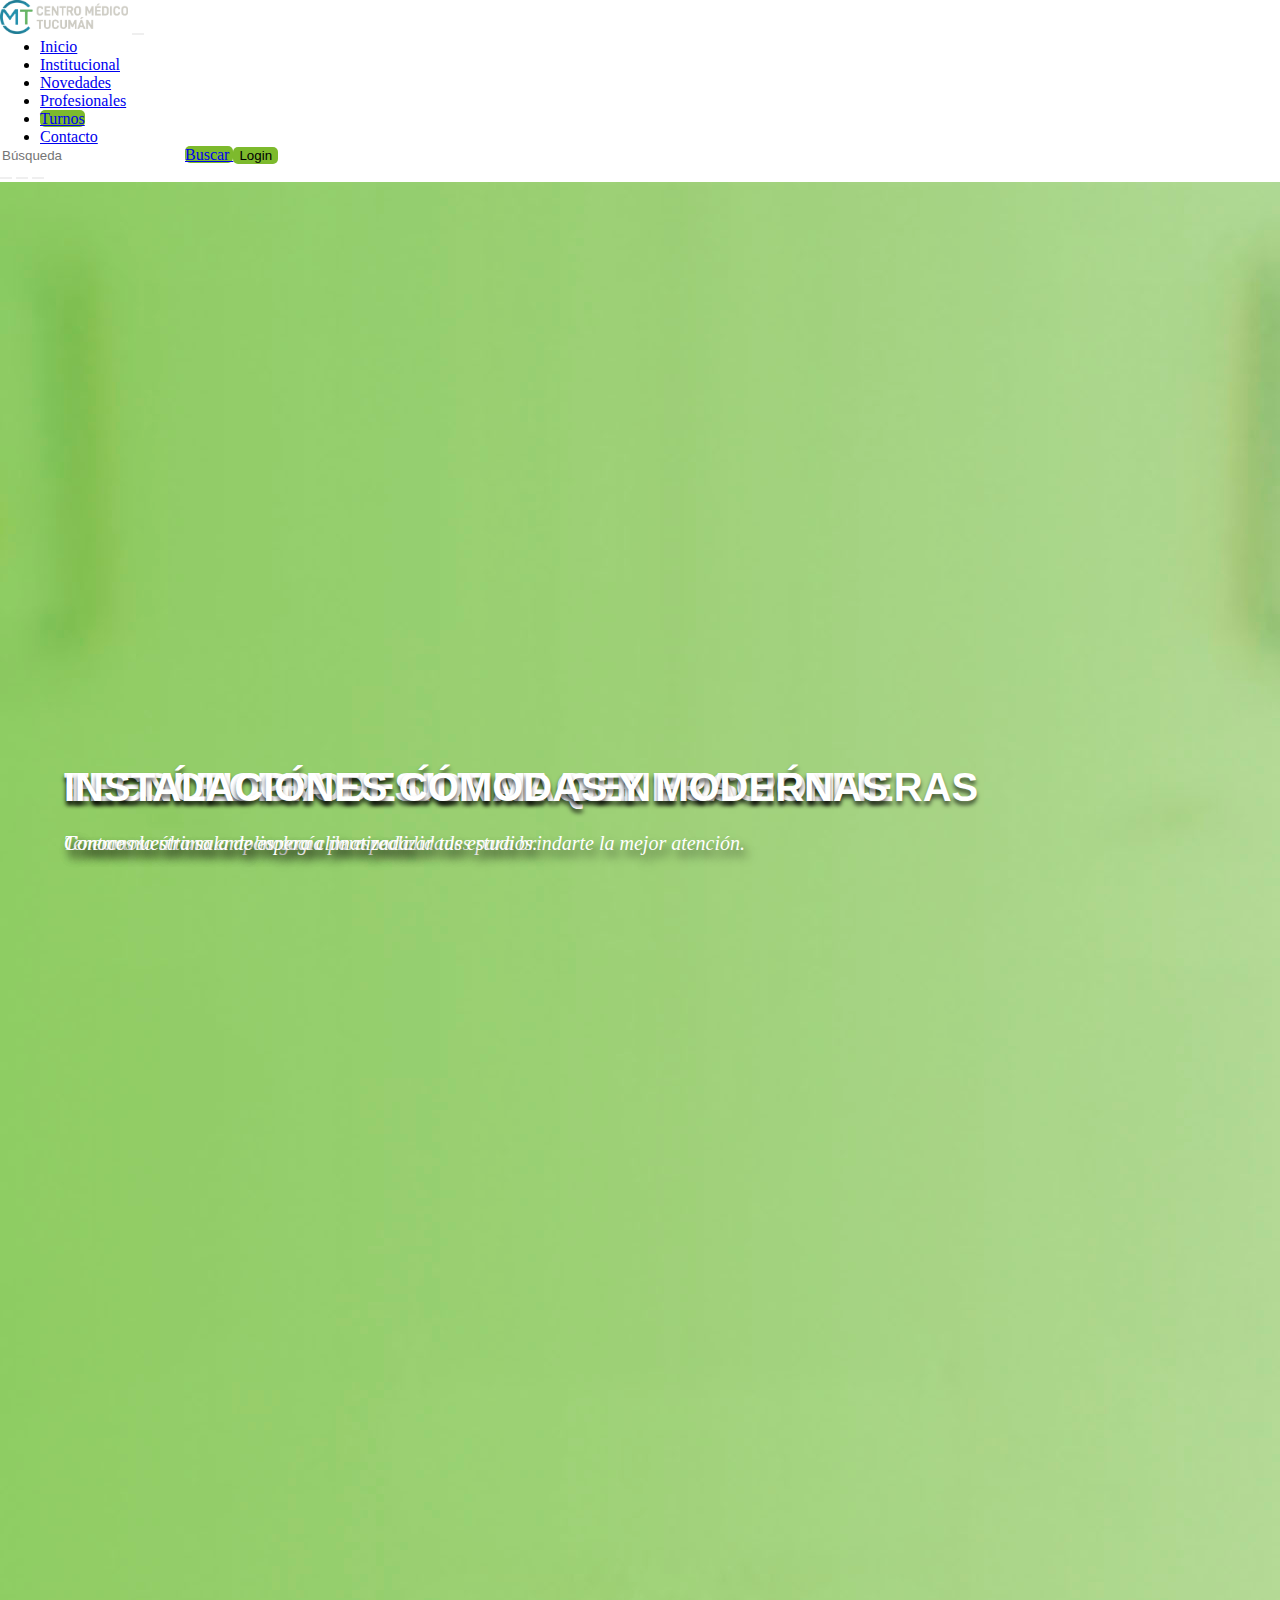
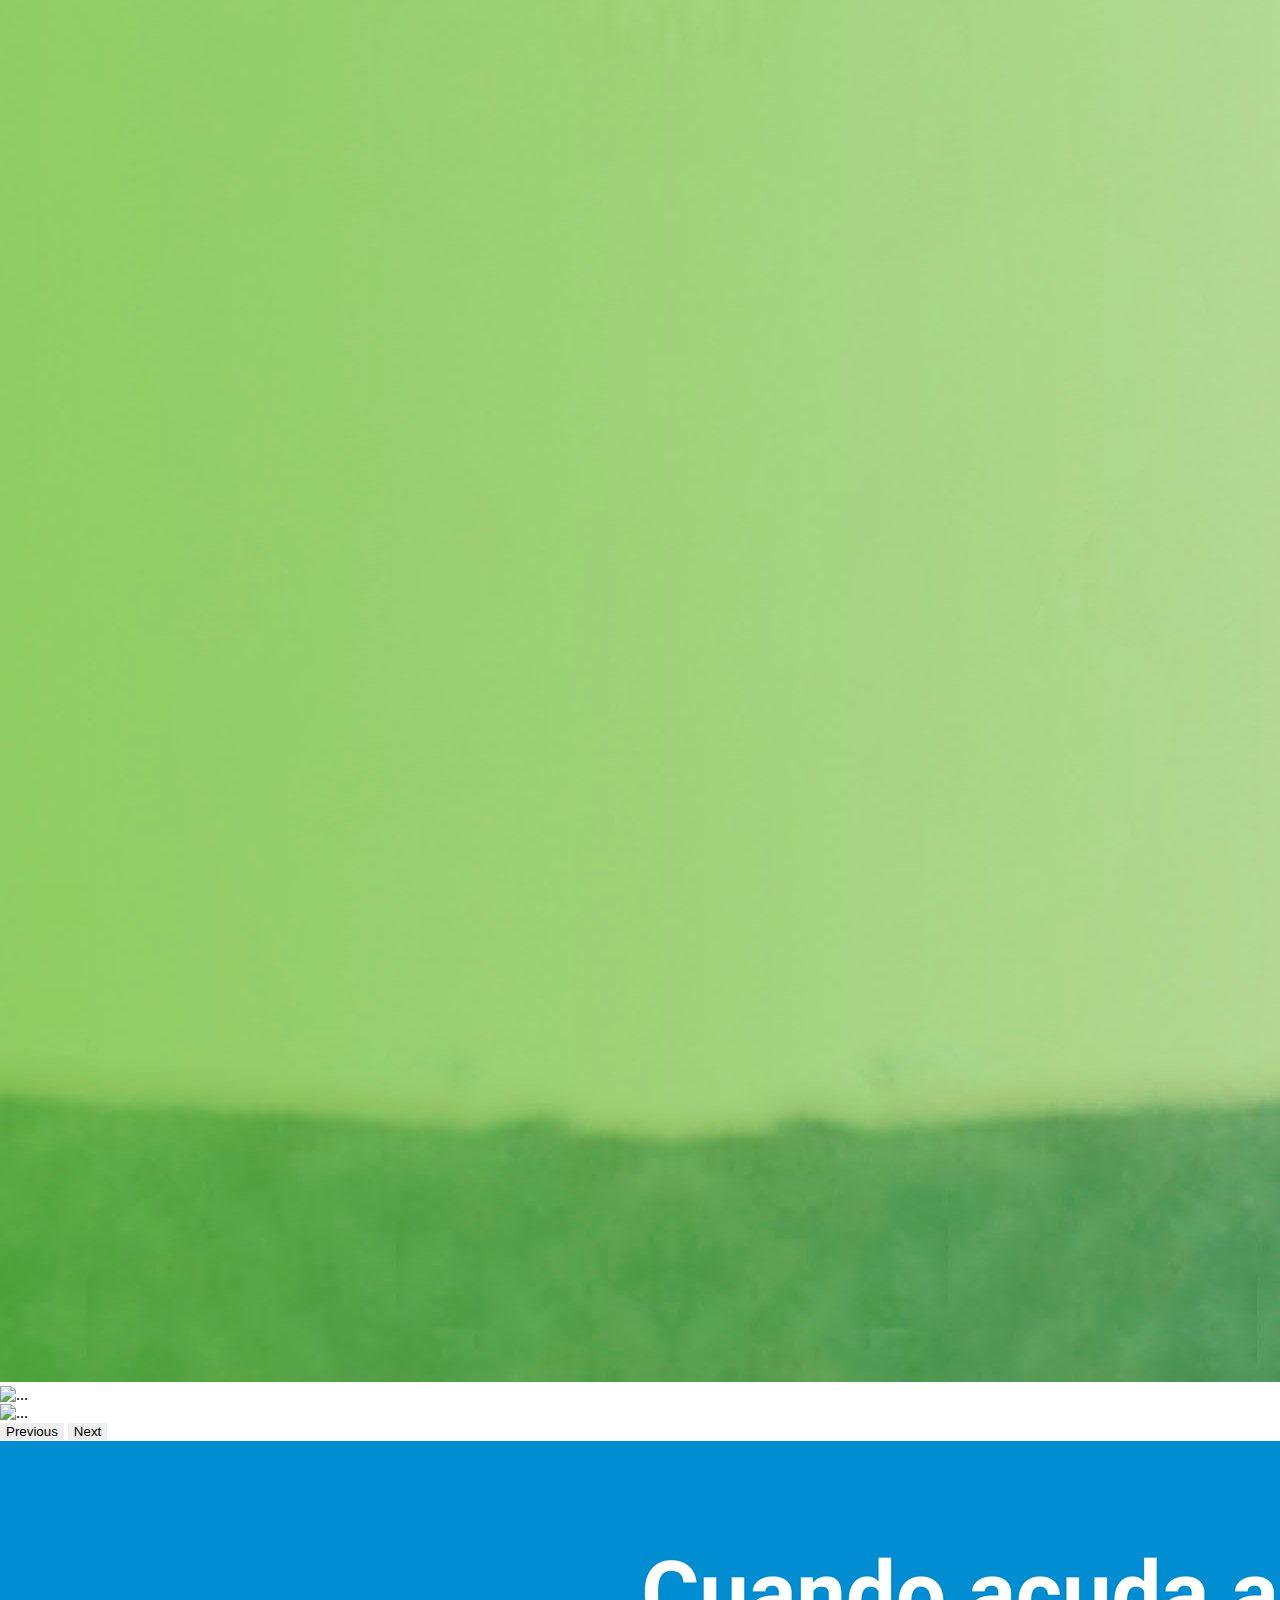
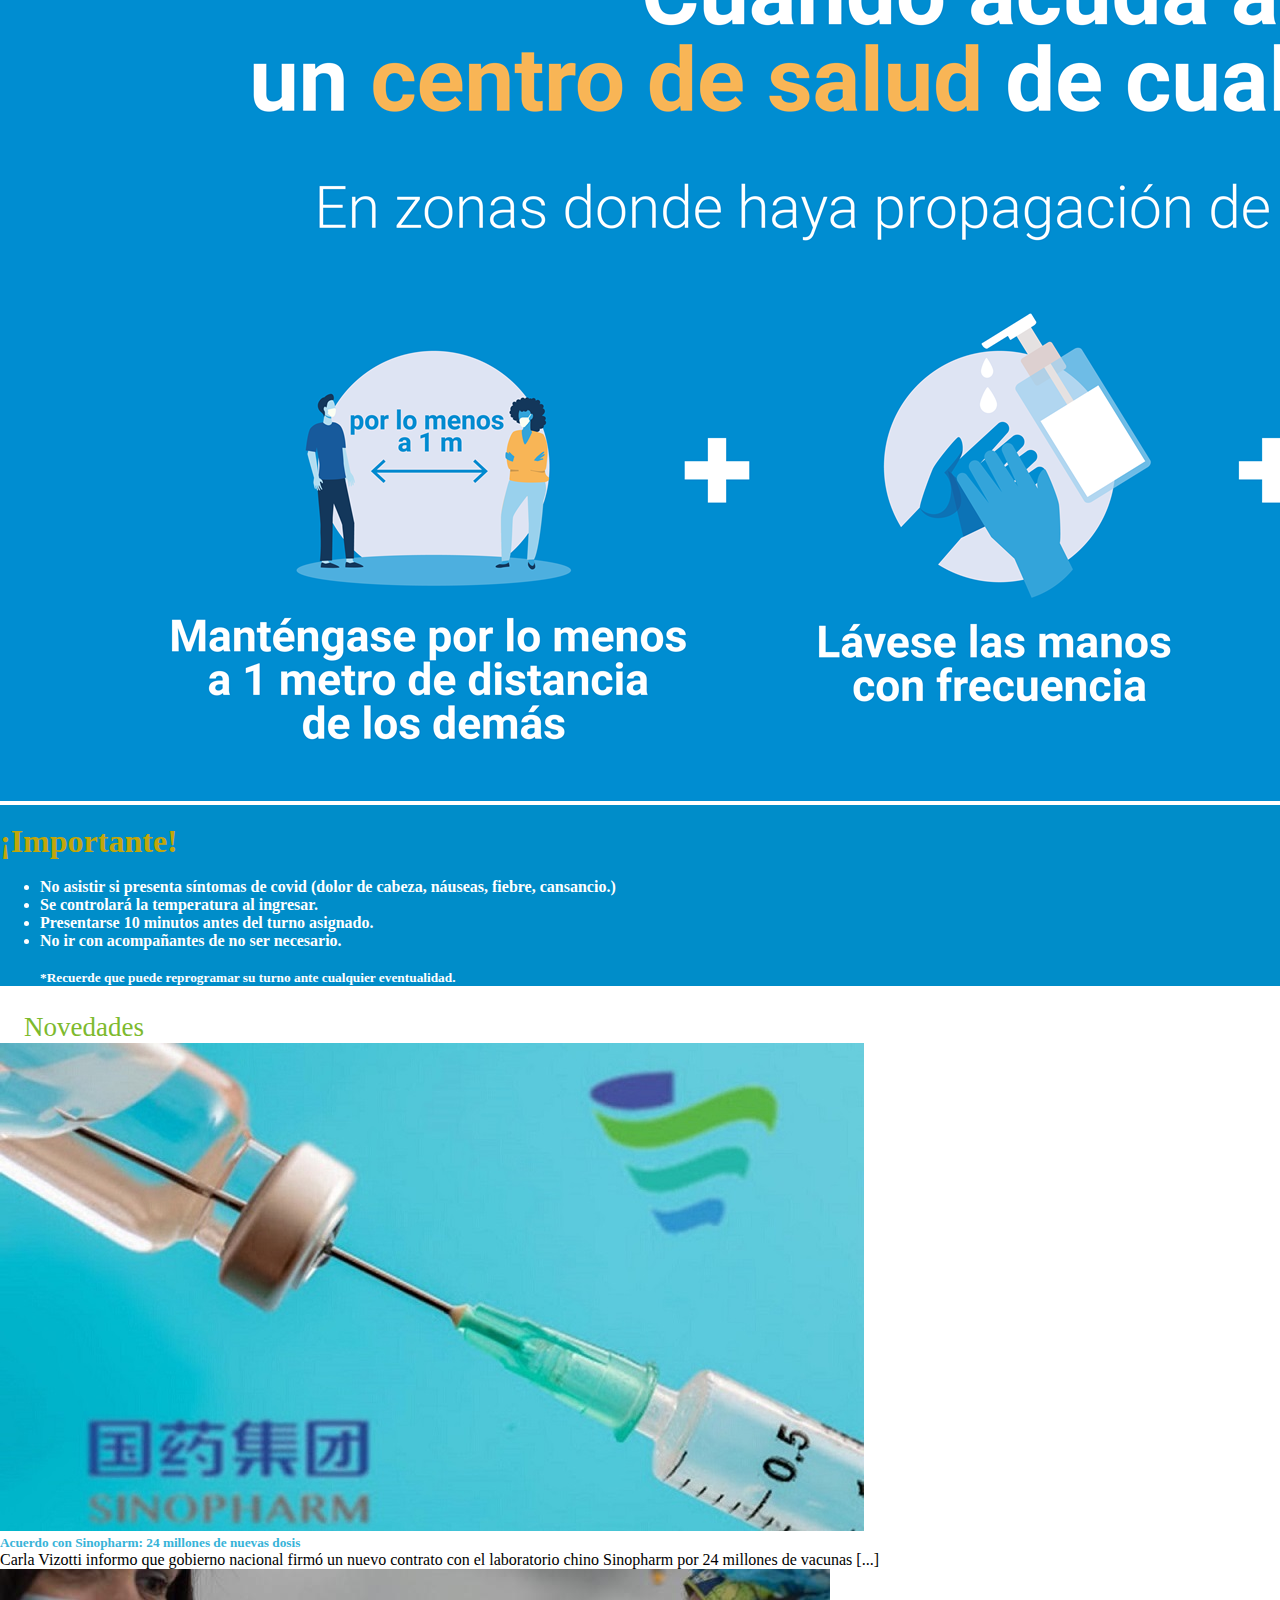
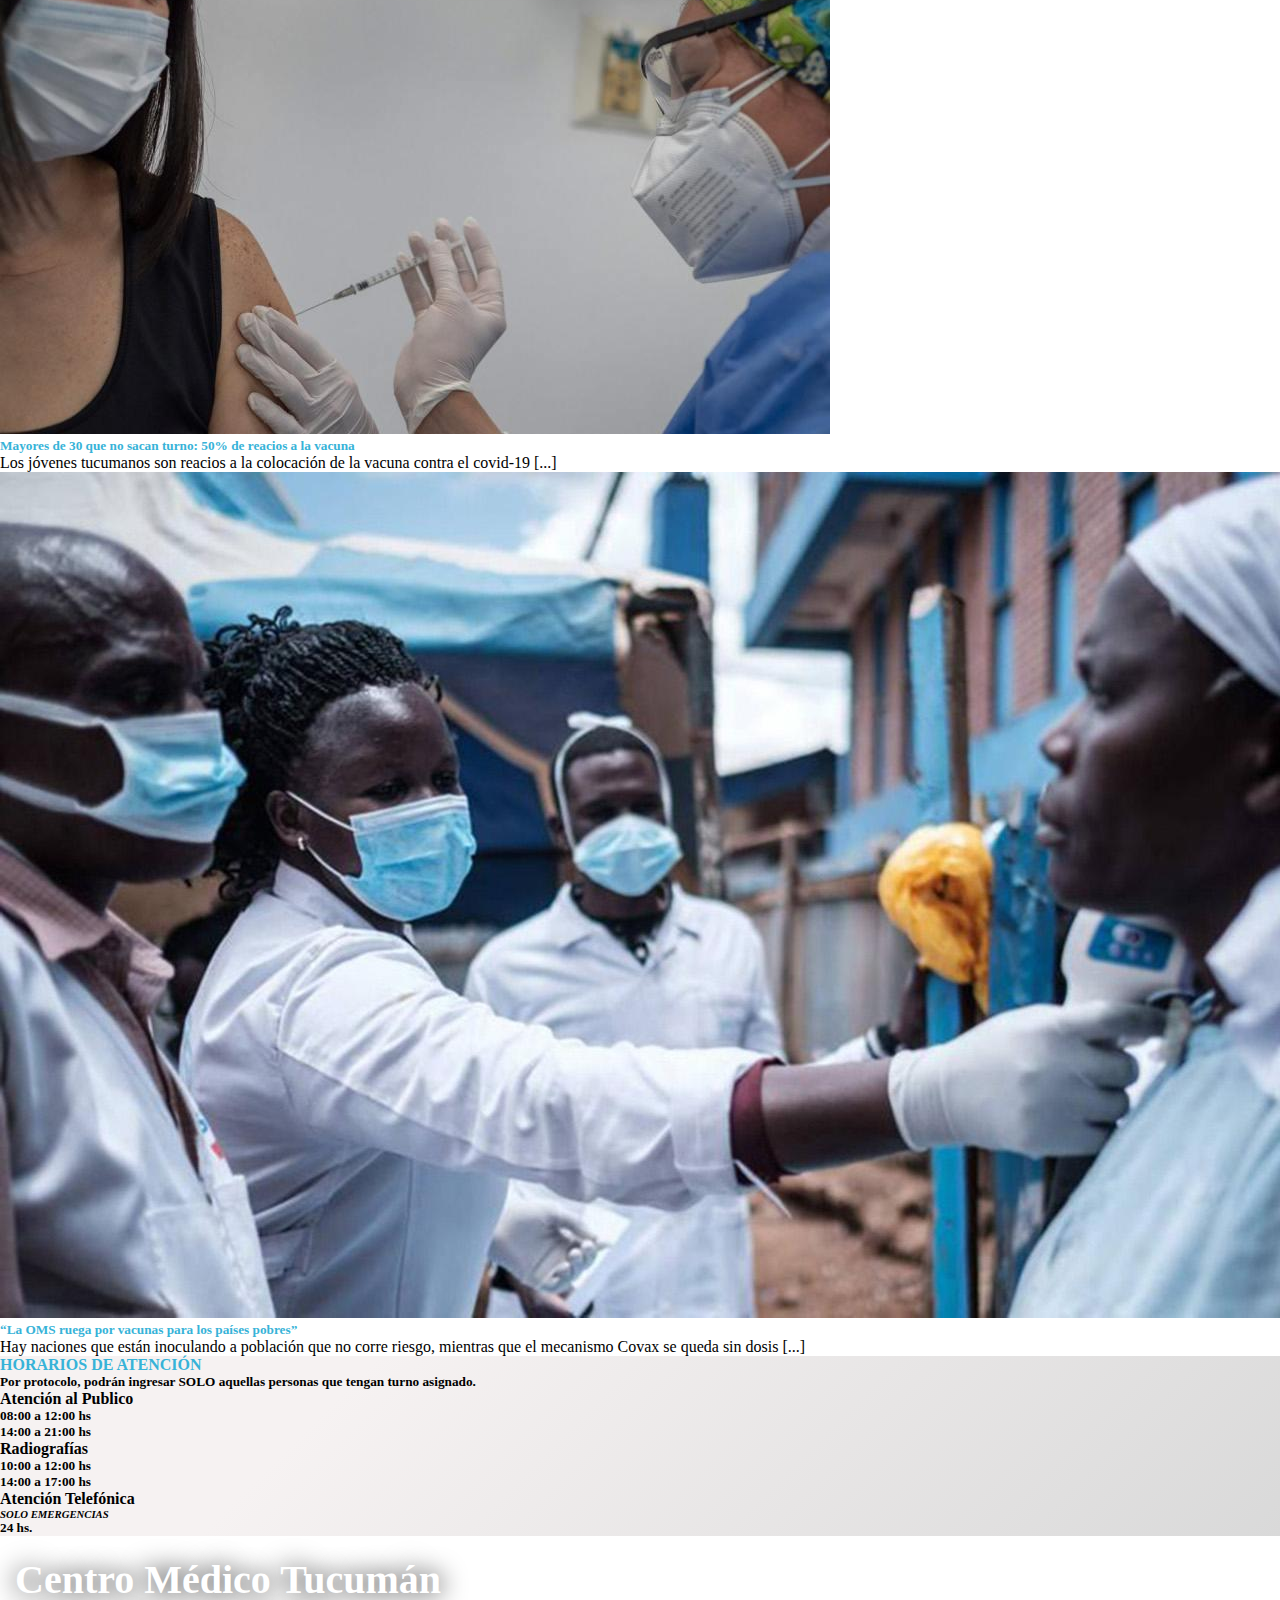
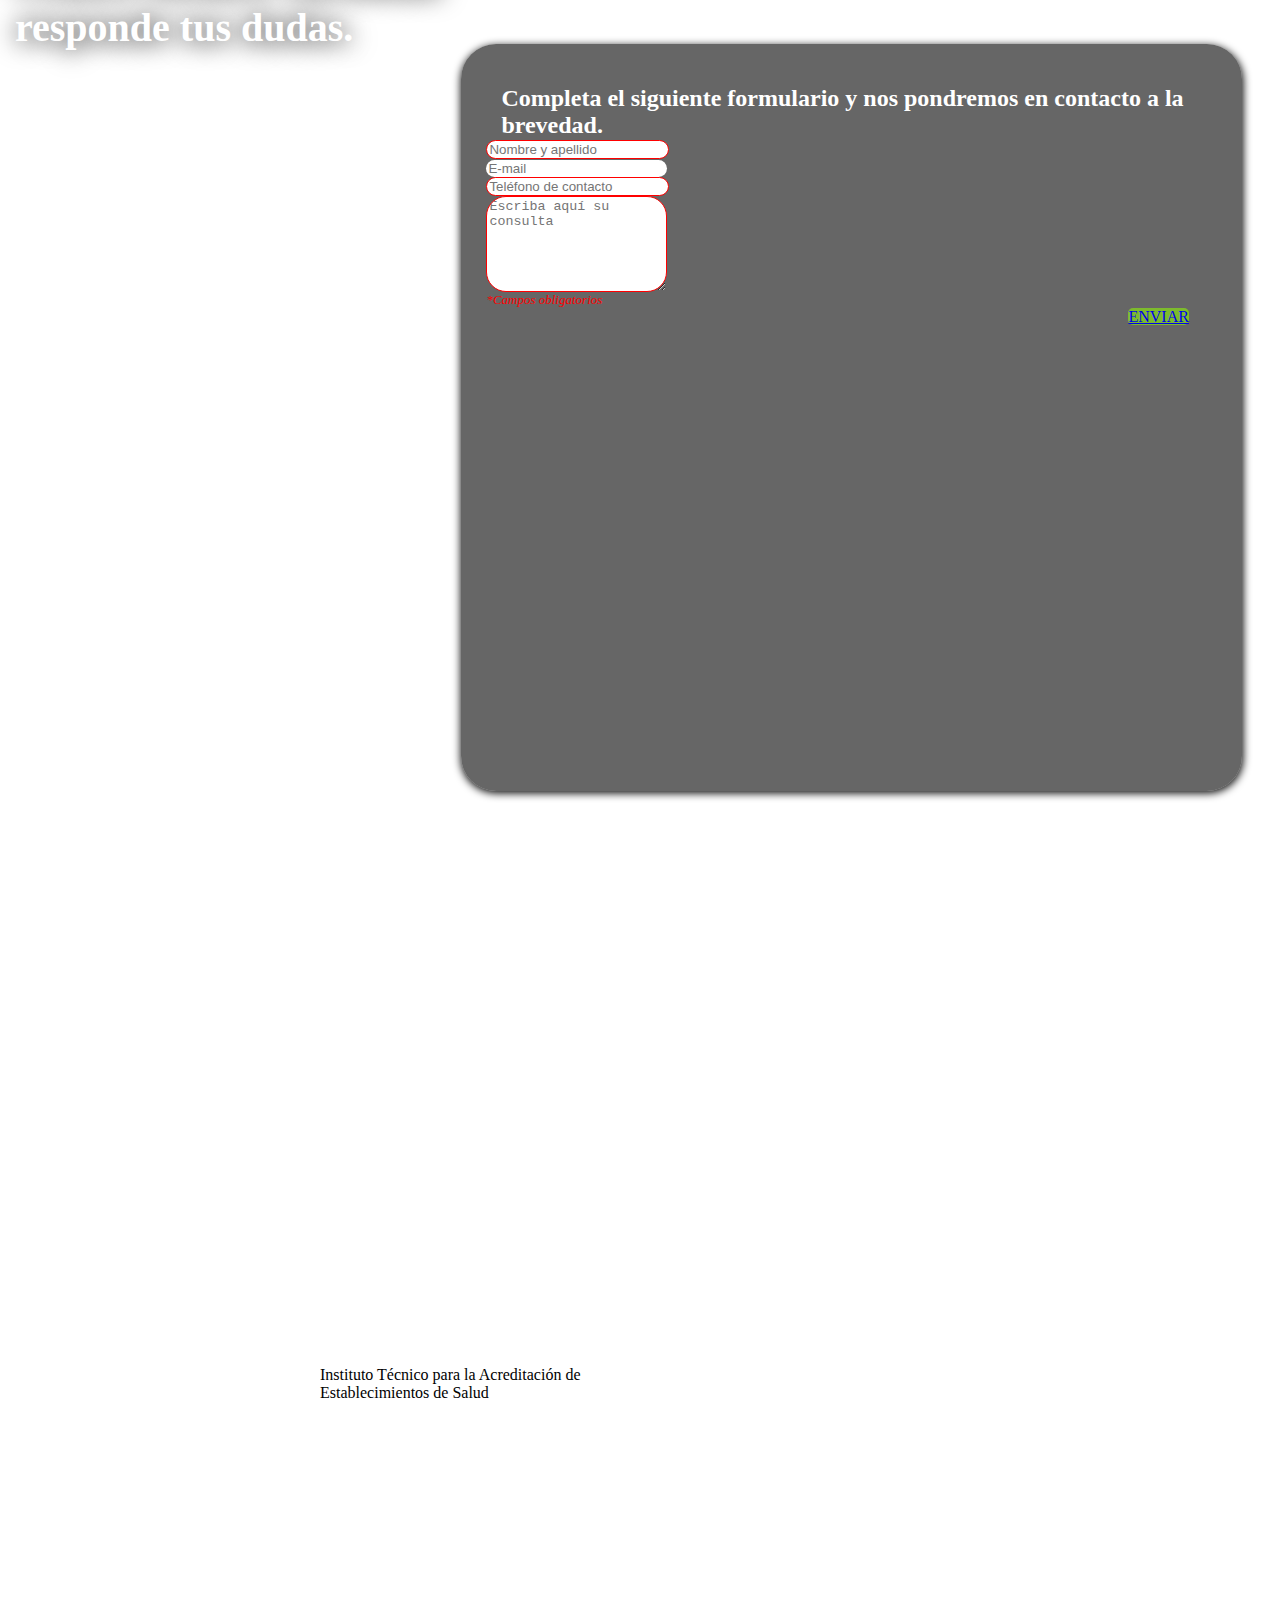
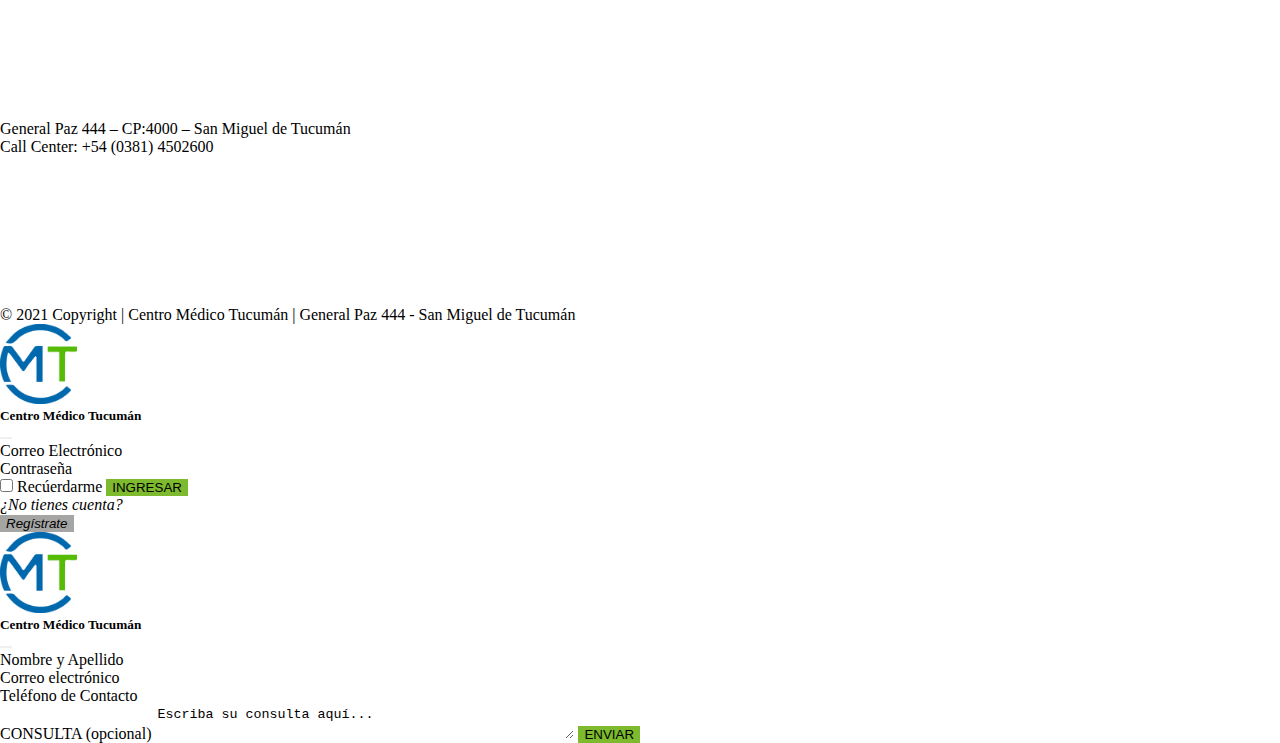
==== Home.html @ 6c29fbc2 "Funcionalidad responsive para formulario de contacto. Validaciones en formularios. Funcionalidad en " ====
<!DOCTYPE html>
<html lang="en">
<head>
  <meta charset="utf-8" />
  <meta name="viewport" content="width=device-width, initial-scale=1" />
  <link href="https://cdn.jsdelivr.net/npm/bootstrap@5.0.2/dist/css/bootstrap.min.css" rel="stylesheet"
    integrity="sha384-EVSTQN3/azprG1Anm3QDgpJLIm9Nao0Yz1ztcQTwFspd3yD65VohhpuuCOmLASjC" crossorigin="anonymous" />
  <link rel="stylesheet" href="https://cdnjs.cloudflare.com/ajax/libs/font-awesome/5.15.3/css/all.min.css"
    integrity="sha512-iBBXm8fW90+nuLcSKlbmrPcLa0OT92xO1BIsZ+ywDWZCvqsWgccV3gFoRBv0z+8dLJgyAHIhR35VZc2oM/gI1w=="
    crossorigin="anonymous" referrerpolicy="no-referrer" />
  <link rel="shortcut icon" href="./img/favicon.ico" />
  <title>Centro Médico Tucumán</title>
  <link rel="stylesheet" href="./css/styles.css" />
</head>

<body>
  <!-- Start Navbar -->
  <nav class="navbar navbar-expand-lg  navbar-dark   fixed-top py-2   bg-dark ">
    <div class="container-fluid ">
      <img src="./img/logo-blanco.png" class="image-fluid" id="logoclinica" alt="logoclinica">
      <button class="navbar-toggler " type="button " data-bs-toggle="collapse" data-bs-target="#navbarSupportedContent"
        aria-controls="navbarSupportedContent" aria-expanded="false" aria-label="Toggle navigation">
        <span class="navbar-toggler-icon "></span>
      </button>
      <div class="collapse navbar-collapse " id="navbarSupportedContent">
        <ul class="navbar-nav me-auto mb-2 mb-lg-0">
          <li class=" nav-item  ms-xs-0 ms-sm-0 ms-md-0 ms-lg-5 ms-xl-5   ">
            <a class="nav-link active " aria-current="page" href="Home.html">Inicio</a>
          </li>
          <li class="nav-item ">
            <a class="nav-link active" aria-current="page" href="MisionyValores.html">Institucional</a>
          </li>
          <li class="nav-item">
            <a class="nav-link active" href="#titulonovedades">Novedades</a>
          </li>
          <li class="nav-item">
            <a class="nav-link active " href="Profesionales.html">Profesionales</a>
          </li>
          <li class="nav-item  bg rounded-3 ">
            <a href="Turnos.html" class="btn btn fw-bolder" id="button-green" aria-current="page"> Turnos </a>
          </li>
          <li class="nav-item">
            <a class="nav-link active" aria-current="page" href="#contactUs">Contacto</a>
          </li>
        </ul>
        <form class="d-flex">
          <input class="form-control me-3" type="search" placeholder="Búsqueda" aria-label="Search">
          <a href="Error.html" class="btn btn fw-bolder" id="button-green" aria-current="page"> Buscar </a>
          <button type="button" class="btn btn-outline-success ms-1  fw-bold" id="button-green" data-bs-toggle="modal"
            data-bs-target="#modalForm" style="font-weight: 500;">
            Login
          </button>
        </form>
      </div>
    </div>
    </div>
  </nav>
  <!-- End Navbar -->

  <!--Start Carrousel-->
  <div class="caru mt-lg-4">
    <div id="carouselExampleIndicators" class="carousel slide carousel-fade" data-bs-ride="carousel">
      <div class="carousel-indicators">
        <button type="button" data-bs-target="#carouselExampleIndicators" data-bs-slide-to="0" class="active"
          aria-current="true" aria-label="Slide 1"></button>
        <button type="button" data-bs-target="#carouselExampleIndicators" data-bs-slide-to="1"
          aria-label="Slide 2"></button>
        <button type="button" data-bs-target="#carouselExampleIndicators" data-bs-slide-to="2"
          aria-label="Slide 3"></button>
      </div>
      <div class="carousel-inner">
        <div class="carousel-item active mt-md-4 mt-5">
          <img src="./img/1.jpg" class="d-block w-100" alt="..." />
          <div>
            <p id="carousel-title" name="carousel-title">ELEGÍ EL PROFESIONAL QUE VOS PREFIERAS</p>
          </div>
          <div>
            <p id="carousel-subtitle" name="carousel-subtitle">
              <i>Contamos con una amplia gama de especialidades para brindarte
                la mejor atención.</i>
            </p>
          </div>
        </div>
        <div class="carousel-item mt-md-4 mt-5">
          <img src="./img/2.jpg" class="d-block w-100" alt="..." />
          <div>
            <p id="carousel-title" name="carousel-title">TECNOLOGÍA DE ÚLTIMA GENERACIÓN</p>
          </div>
          <div>
            <p id="carousel-subtitle" name="carousel-subtitle">
              <i>Tenemos lo último en tecnología para realizar tus estudios.</i>
            </p>
          </div>
        </div>
        <div class="carousel-item mt-md-4 mt-5">
          <img src="./img/3.jpg" class="d-block w-100" alt="..." />
          <div>
            <p id="carousel-title" name="carousel-title">INSTALACIONES CÓMODAS Y MODERNAS</p>
          </div>
          <div>
            <p id="carousel-subtitle" name="carousel-subtitle">
              <i>Conoce nuestra sala de espera climatizada.</i>
            </p>
          </div>
        </div>
      </div>
      <button class="carousel-control-prev" type="button" data-bs-target="#carouselExampleIndicators"
        data-bs-slide="prev">
        <span class="carousel-control-prev-icon" aria-hidden="true"></span>
        <span class="visually-hidden">Previous</span>
      </button>
      <button class="carousel-control-next" type="button" data-bs-target="#carouselExampleIndicators"
        data-bs-slide="next">
        <span class="carousel-control-next-icon" aria-hidden="true"></span>
        <span class="visually-hidden">Next</span>
      </button>
    </div>
  </div>
  <!--End Carrousel-->

  <!-- Start Avisos Protocolos covid-->
  <div class="container-fluid mt-3 shadow " id="container-importante" name="container-importante">
    <div class="row ">
      <div class="col-sm-6 col-md-12  col-lg-12 col-xl-6 col-xxl-6 p-0 ">
        <img src="img/card-prevencion.png" id="imgprevencion" name="imgprevencion" class="img-fluid"
          alt="oms-recomendaciones">
      </div>
      <div class="col-sm-6 col-md-12  col-lg-12 col-xl-6 col-xxl-6 p-0 " id="cuerpo-importante"
        name="cuerpo-importante"><br>
        <h3 class="title text-center mb-0 " id="titulo-importante" name="titulo-importante">¡Importante!</h3> <br>
        <ul style="font-size:medium   ; font-weight: bold; color: white;">
          <p class="text ">
            <li> No asistir si presenta síntomas de covid (dolor de cabeza, náuseas, fiebre, cansancio.)</li>
            <li> Se controlará la temperatura al ingresar.</li>
            <li> Presentarse 10 minutos antes del turno asignado.</li>
            <li> No ir con acompañantes de no ser necesario. </li><br>

          <p class="text"><small class="text">*Recuerde que puede reprogramar su turno ante
              cualquier eventualidad.</small></p>
        </ul>
      </div>
    </div>
  </div>
  <!-- End Avisos Protocolos covid-->

  <!-- Start Titulo "Novedades" -->
  <div class="mt-4 ">
    <p id="titulonovedades" name="titulonovedades">Novedades</p>
  </div>
  <!-- End Titulo "Novedades" -->

  <!-- Start Card Group Novedades -->
  <div class="card-group m-3">
    <div class="card me-2 shadow">
      <img src="./img/imagenSinopharm2.jpg" class="card-img-top" alt="...">
      <div class="card-body">
        <a href="Noticias.html" class="" id="quitarsub">
          <h5 class="card-title">Acuerdo con Sinopharm: 24 millones de nuevas dosis</h5>
        </a>
        <p class="card-text">Carla Vizotti informo que gobierno nacional firmó un nuevo contrato con el laboratorio
          chino Sinopharm por 24 millones de vacunas [...]</p>
      </div>
    </div>
    <div class="card me-2 shadow">
      <img src="./img/colocaciondevacuna.jpg" class="card-img-top" alt="...">
      <div class="card-body">
        <a href="Noticias2.html" class="" id="quitarsub">
          <h5 class="card-title">Mayores de 30 que no sacan turno: 50% de reacios a la vacuna</h5>
        </a>
        <p class="card-text">Los jóvenes tucumanos son reacios a la colocación de la vacuna contra el covid-19 [...]</p>
      </div>
    </div>
    <div class="card me-2 shadow">
      <img src="./img/Personas.jpg" class="card-img-top" alt="...">
      <div class="card-body">
        <a href="..." class="" id="quitarsub">
          <h5 class="card-title">“La OMS ruega por vacunas para los países pobres”</h5>
        </a>
        <p class="card-text">Hay naciones que están inoculando a población que no corre riesgo, mientras que el
          mecanismo Covax se queda sin dosis [...]</p>
      </div>
    </div>
  </div>
  <!-- End Card Group Novedades -->

  <!-- Start Horarios de atención -->
  <div class="container mt-5 py-5 my-5 shadow  " id="bghorarios" name="bghorarios" style="max-width: 100%; background-color: #d9d9d9; background-image: linear-gradient(315deg, #d9d9d9 0%, #f6f2f2 74%);">

    <div class="row justify-content-center">
      <div class="col-4 text-center">
        <h4 class="mt-3" id="quitarsub">HORARIOS DE ATENCIÓN</h4>
      </div>
    </div>
    <div class="row justify-content-center">
      <div class="col-12 text-center">
        <h5 class="text-secondary fst-italic">Por protocolo, podrán ingresar SOLO aquellas personas que tengan turno asignado.
        </h5>
      </div>
    </div>
    <div class="row justify-content-center">
      <div class="col-4">
        <hr width="100%" />
      </div>
    </div>
    <div class="row justify-content-center">
      <div class="col-lg-4 col-md-12 text-center">
        <h4 class="mt-3">Atención al Publico</h4>
        <h5 class="text-secondary">08:00 a 12:00 hs</h5>
        <h5 class="text-secondary">14:00 a 21:00 hs</h5>
      </div>
      <div class="col-lg-4 col-md-12 text-center">
        <h4 class="text-dark mt-3">Radiografías</h4>
        <h5 class="text-secondary">10:00 a 12:00 hs</h5>
        <h5 class="text-secondary">14:00 a 17:00 hs</h5>
      </div>
      <div class="col-lg-4 col-md-12 text-center">
        <h4 class="text-dark mt-3">Atención Telefónica</h4>
        <h6 class="text-secondary"><i>SOLO EMERGENCIAS</i></h6>
        <h5 class="text-secondary">24 hs.</h5>
      </div>
    </div>
  </div>
  <!-- End Horarios de atención -->

  <!-- Start Formulario de Contacto-->
  <div class="backgroundImage" id="contactUs">
    <p id="input-title">
      Centro Médico Tucumán<br>responde tus dudas.
    </p>
    <div class="contactForm">
      <p id="form-text">
        Completa el siguiente formulario y nos pondremos en contacto a la
        brevedad.
      </p>
      <div class="p-3 left border-right">
        <input type="text" class="form-control" placeholder="Nombre y apellido" id="inputContact" required>
      </div>

      <div class="row p-3">
        <div class="form-group col-md-6">
          <input type="email" class="form-control" placeholder="E-mail" id="inputContact">
        </div>
        <div class="form-group col-md-6" id="inputTurno" name="inputTurno">
          <input type="phone" class="form-control" placeholder="Teléfono de contacto" id="inputContact" maxlength="10" required>
        </div>
      </div>
      <div class="p-3 left border-right"">
        <textarea class="form-control" placeholder="Escriba aquí su consulta" rows="6" id="bigInputContact" maxLength="450" required></textarea>
        <textarea class="form-control" placeholder="Escriba aquí su consulta" rows="2" id="littleInputContact" maxLength="450" required></textarea>
        <p style="color: red; font-style: italic; font-size: small; margin-bottom: 0px;">*Campos obligatorios</p>
      </div>
      <div id="botonForm">
        <a type="submit"class="btn btn-primary btn-dark" href="Error.html" id="button-green">ENVIAR</a>
      </div>
    </div>
  </div>
  <!-- End Formulario de Contacto-->

  <!-- Start Footer -->
  <footer class="bg-dark text-white" style="left: 0; right: 0;">
    <div class="row">
      <!-- Start Grid column -->
      <div class="col-md-3 col-lg-3 col-xl-3 mx-auto mb-4 mt-5">
        <div>
          <!-- Content -->
          <img src="./img/logoFooter.png" class="image-fluid" id="logoFooter" alt="logoFooter">
          <p id="textoAcreditacion" name="textoAcreditacion">
            <img class="me-3" src="./img/acred.png" class="image-fluid " id="logoItaes" alt="logoItaes">
            Instituto Técnico para la Acreditación de Establecimientos de Salud
          </p>
        </div>
      </div>
      <!-- End Grid column -->

      <!-- Start Grid column -->
      <div
        class="col-md-2 col-lg-2 mt-5 col-xl-3 mx-auto text-center mb-4 d-flex justify-content-center align-items-center">
        <!-- Social media -->
        <div>
          <p>
            <i class="fas fa-map-marker-alt me-1"></i>
            General Paz 444 – CP:4000 – San Miguel de Tucumán
          </p>
          <p>
            <i class="fas fa-phone-alt me-1"></i>
            Call Center: +54 (0381) 4502600
          </p>
          <section class="mb-4 border" id="redes">

            <!-- Facebook -->
            <a class="btn btn-link btn-floating btn-lg text-white" href="http://facebook.com" target="_blank"
              role="button" data-mdb-ripple-color="dark"><i class="fab fa-facebook-f"></i></a>

            <!-- Twitter -->
            <a class="btn btn-link btn-floating btn-lg text-white" href="http://twitter.com" target="_blank"
              role="button" data-mdb-ripple-color="dark"><i class="fab fa-twitter"></i></a>

            <!-- Youtube -->
            <a class="btn btn-link btn-floating btn-lg text-white" href="http://youtube.com" target="_blank"
              role="button" data-mdb-ripple-color="dark"><i class="fab fa-youtube"></i></a>

            <!-- Instagram -->
            <a class="btn btn-link btn-floating btn-lg text-white" href="http://instagram.com" target="_blank"
              role="button" data-mdb-ripple-color="dark"><i class="fab fa-instagram"></i></a>
          </section>
        </div>
      </div>
      <!-- End Grid column -->

      <!-- Start Grid column -->
      <div class="col-md-3 col-lg-2 col-xl-3 mx-auto mb-4 mt-5 d-flex justify-content-center align-items-center">
        <!-- Google Map -->
        <iframe id="ubicacion" name="ubicacion"
          src="https://www.google.com/maps/embed?pb=!1m18!1m12!1m3!1d3560.1047253960746!2d-65.20744758439048!3d-26.83662119649984!2m3!1f0!2f0!3f0!3m2!1i1024!2i768!4f13.1!3m3!1m2!1s0x94225c0f17e3bd0f%3A0x4a08ecdc38226349!2sGral.%20Paz%20444%2C%20San%20Miguel%20de%20Tucum%C3%A1n%2C%20Tucum%C3%A1n!5e0!3m2!1ses-419!2sar!4v1625334380247!5m2!1ses-419!2sar"
          style="border:0;" allowfullscreen="" loading="lazy">
        </iframe>
      </div>
      <!-- End Grid column -->
    </div>
    </div>

    <!-- Start Copyright -->
    <div class="text-center p-2 bg-dark">
      © 2021 Copyright | Centro Médico Tucumán | General Paz 444 - San Miguel de Tucumán
    </div>
    <!-- End Copyright -->
  </footer>
  <!-- End Footer -->

    <!-- Modal-Login-Start -->
    <div class="modal fade" id="modalForm" tabindex="-1" aria-labelledby="exampleModalLabel" aria-hidden="true">
      <div class="modal-dialog">
        <div class="modal-content">
          <div class="modal-header  bg-dark p-2 ">
            <img src="./img/CMT_color.png" class="image-fluid ms-1" style="width: 6%;">
            <h5 class="modal-title text-white ms-3" id="exampleModalLabel">Centro Médico Tucumán</h5>
            <button type="button" class="btn-close" data-bs-dismiss="modal" aria-label="Close"></button>
          </div>
          <div class="modal-body">
            <form>
              <div class="mb-3" style="font-weight:500;">
                <label class="form-label">Correo Electrónico</label>
                <input type="email" class="form-control" id="username" name="username" placeholder="" />
              </div>
              <div class="mb-3" style="font-weight:500;">
                <label class="form-label">Contraseña</label>
                <input type="password" class="form-control" id="password" name="password" placeholder="" />
              </div>
              <div class="mb-3 form-check" style="font-weight:500;">
                <input type="checkbox" class="form-check-input" id="rememberMe" />
                <label class="form-check-label" for="rememberMe">Recúerdarme</label>
                <button type="submit" class="btn btn-success float-end border-0"
                style="background-color:#7dba2d ;font-weight: 500;text-shadow: 0.2px 0.2px 0.ch black;" href="">INGRESAR</button>
              </div>
              <div class="modal-footer d-inline-flex border-0" style="font-weight:500; font-style: italic;">
                <p>¿No tienes cuenta?</p><button type="button" class="btn" style="background-color:rgb(165, 165, 164);font-weight: 500;font-style: italic;"  href="" data-bs-toggle="modal"
                  data-bs-target="#registro-modal">
                  Regístrate
                </button>
              </div>
            </form>
          </div>
        </div>
      </div>
    </div>
    <!-- Modal-Login-End -->
  
    <!-- Start Registro-Modal -->
    <div class="modal fade" id="registro-modal" tabindex="-1" aria-labelledby="exampleModalLabel" aria-hidden="true">
      <div class="modal-dialog">
        <div class="modal-content">
          <div class="modal-header  bg-dark p-2 ">
            <img src="./img/CMT_color.png" class="image-fluid ms-1" style="width: 6%;">
            <h5 class="modal-title text-white ms-3" id="exampleModalLabel">Centro Médico Tucumán</h5>
            <button type="button" class="btn-close" data-bs-dismiss="modal" aria-label="Close"></button>
          </div>
          <div class="modal-body">
            <form>
              <div class="mb-3" style="font-weight:500;">
                <label class="form-label">Nombre y Apellido</label>
                <input type="text" class="form-control" id="username" name="username" placeholder="" />
              </div>
              <div class="mb-3" style="font-weight:500;">
                <label class="form-label">Correo electrónico</label>
                <input type="email" class="form-control" id="password" name="password" placeholder="" />
              </div>
              <div class="mb-3 " style="font-weight:500;">
                <label class="form-label">Teléfono de Contacto</label>
                <input type="tel" class="form-control" id="username" name="username" placeholder="" />
              </div>
              <div class="mb-3 " style="font-weight:500;">
                <label class="form-label">CONSULTA (opcional)</label>
                <textarea name="textarea" rows="2" cols="50">Escriba su consulta aquí...</textarea>            
                </button>
                <button type="submit" class="btn btn-success float-start border-0 "
                  style="background-color:#7dba2d ;font-weight: 500;text-shadow: 0.2px 0.2px 0.ch black; ;">ENVIAR</button>
              </div>
            </form>
          </div>
        </div>
      </div>
    </div>
     <!-- End Registro-Modal -->

  <script src="https://cdn.jsdelivr.net/npm/bootstrap@5.0.2/dist/js/bootstrap.bundle.min.js"
    integrity="sha384-MrcW6ZMFYlzcLA8Nl+NtUVF0sA7MsXsP1UyJoMp4YLEuNSfAP+JcXn/tWtIaxVXM"
    crossorigin="anonymous"></script>
  <script src="https://cdnjs.cloudflare.com/ajax/libs/font-awesome/5.15.3/js/all.min.js"
    integrity="sha512-RXf+QSDCUQs5uwRKaDoXt55jygZZm2V++WUZduaU/Ui/9EGp3f/2KZVahFZBKGH0s774sd3HmrhUy+SgOFQLVQ=="
    crossorigin="anonymous" referrerpolicy="no-referrer"></script>
</body>
</html>
---- css/styles.css ----
* {
  margin: 0;
  border: 0;
  box-sizing: border-box;
}
/*-------- Titulos en carousel --------*/

@media (min-width: 320px) {
  #carousel-title {
    position: absolute;
    bottom: 10%;
    left: 5%;
    z-index: 20;
    color: white;
    text-shadow: 0 2px 2px rgba(0, 0, 0, 0.6);
    font-size: 12px;
    font-weight: bolder;
    font-family: "Franklin Gothic Medium", "Arial Narrow", Arial, sans-serif;
  }
}

@media (min-width: 375px) {
  #carousel-title {
    position: absolute;
    bottom: 10%;
    left: 5%;
    z-index: 20;
    color: white;
    text-shadow: 0 4px 4px rgba(0, 0, 0, 0.6);
    font-size: 16px;
    font-weight: bolder;
    font-family: "Franklin Gothic Medium", "Arial Narrow", Arial, sans-serif;
  }
}

@media (min-width: 425px) {
  #carousel-title {
    position: absolute;
    bottom: 10%;
    left: 5%;
    z-index: 20;
    color: white;
    text-shadow: 0 4px 4px rgba(0, 0, 0, 0.6);
    font-size: 19px;
    font-weight: bolder;
    font-family: "Franklin Gothic Medium", "Arial Narrow", Arial, sans-serif;
  }
}

@media (min-width: 768px) {
  #carousel-title {
    position: absolute;
    bottom: 10%;
    left: 5%;
    z-index: 20;
    color: white;
    text-shadow: 0 4px 4px rgba(0, 0, 0, 0.6);
    font-size: 30px;
    font-weight: bolder;
    font-family: "Franklin Gothic Medium", "Arial Narrow", Arial, sans-serif;
  }
}

@media (min-width: 1024px) {
  #carousel-title {
    position: absolute;
    bottom: 10%;
    left: 5%;
    z-index: 20;
    color: white;
    text-shadow: 0 4px 4px rgba(0, 0, 0, 0.6);
    font-size: 40px;
    font-weight: bolder;
    font-family: "Franklin Gothic Medium", "Arial Narrow", Arial, sans-serif;
  }
}

@media (min-width: 1440px) {
  #carousel-title {
    position: absolute;
    bottom: 9%;
    left: 5%;
    z-index: 20;
    color: white;
    text-shadow: 0 4px 4px rgba(0, 0, 0, 0.6);
    font-size: 60px;
    font-weight: bolder;
    font-family: "Franklin Gothic Medium", "Arial Narrow", Arial, sans-serif;
  }
}

/*-------- Sub-titulos en carousel --------*/

@media (min-width: 320px) {
  #carousel-subtitle {
    display: none;
  }
}

@media (min-width: 375px) {
  #carousel-subtitle {
    display: none;
  }
}

@media (min-width: 425px) {
  #carousel-subtitle {
    display: none;
  }
}

@media (min-width: 768px) {
  #carousel-subtitle {
    display: block;
    position: absolute;
    bottom: 5%;
    left: 5%;
    z-index: 20;
    color: white;
    text-shadow: 5px 7px 10px rgba(0, 0, 0, 0.6);
    font-size: 15px;
  }
}

@media (min-width: 1024px) {
  #carousel-subtitle {
    display: block;
    position: absolute;
    bottom: 5%;
    left: 5%;
    z-index: 20;
    color: white;
    text-shadow: 5px 7px 10px rgba(0, 0, 0, 0.6);
    font-size: 20px;
  }
}

@media (min-width: 1440px) {
  #carousel-subtitle {
    display: block;
    position: absolute;
    bottom: 6%;
    left: 5%;
    z-index: 20;
    color: white;
    text-shadow: 5px 7px 10px rgba(0, 0, 0, 0.6);
    font-size: 25px;
  }
}

/*-------- Logo en Navbar --------*/

/* xs */
#logoclinica {
  width: 30%;
  height: auto;
}
/* sm */
@media (min-width: 768px) {
  #logoclinica {
    width: 20%;
  }
}
/* md */
@media (min-width: 992px) {
  #logoclinica {
    width: 10%;
  }
}
/* lg */
@media (min-width: 1200px) {
  #logoclinica {
    width: 10%;
  }
}

/*-------- Imagen sobre covid --------*/

#container-importante {
  padding-top: 1px;
  margin: 0;
}

#cuerpo-importante {
  background-color: #008dc9;
}

#titulo-importante {
  font-size: 32px;
  color: rgb(194, 166, 10);
  font-weight: bolder;
}

#button-green {
  background-color: #7dba2d;
  font-weight: 400px;
  border-width: 0;
  border-style: solid;
  border-radius: 5px;
}

#quitarsub {
  text-decoration: none;
  color: #37b3d8;
}

/*-------- Logo CMT en Footer --------*/

@media (min-width: 320px) {
  #logoFooter {
    display: flex;
    align-items: center;
    margin-left: 19%;
    margin-right: 10%;
    width: 65%;
    height: auto;
  }
}

@media (min-width: 375px) {
  #logoFooter {
    display: flex;
    align-items: center;
    margin-left: 18%;
    margin-right: 18%;
    width: 65%;
    height: auto;
  }
}

@media (min-width: 425px) {
  #logoFooter {
    display: flex;
    align-items: center;
    width: 65%;
    height: auto;
  }
}

@media (min-width: 768px) {
  #logoFooter {
    display: flex;
    align-items: center;
    margin-left: 0%;
    margin-right: 0%;
    width: 120%;
    height: auto;
  }
}

@media (min-width: 1024px) {
  #logoFooter {
    display: flex;
    align-items: center;
    width: 80%;
    height: auto;
  }
}

@media (min-width: 1440px) {
  #logoFooter {
    display: flex;
    align-items: center;
    margin-top: 10%;
    width: 80%;
    height: auto;
  }
}

/*-------- Logo ITAES en Footer --------*/

@media (min-width: 320px) {
  #logoItaes,
  #textoAcreditacion {
    display: none;
  }
}

@media (min-width: 375px) {
  #logoItaes,
  #textoAcreditacion {
    display: none;
  }
}

@media (min-width: 425px) {
  #logoItaes,
  #textoAcreditacion {
    display: none;
  }
}

@media (min-width: 768px) {
  #logoItaes,
  #textoAcreditacion {
    display: block;
    align-items: center;
    margin-top: 15%;
    margin-bottom: 10%;
    width: 60%;
    height: auto;
  }
}

@media (min-width: 1024px) {
  #logoItaes,
  #textoAcreditacion {
    display: flex;
    align-items: center;
    margin-top: 5%;
    width: 50%;
    height: auto;
  }
}

@media (min-width: 1440px) {
  #logoItaes,
  #textoAcreditacion {
    display: flex;
    align-items: center;
    margin-top: 5%;
    width: 50%;
    height: auto;
  }
}

/*-------- Mapa en Footer --------*/

@media (min-width: 320px) {
  #ubicacion {
    display: flex;
    align-items: center;
    width: 90%;
    height: auto;
  }
}

@media (min-width: 375px) {
  #ubicacion {
    display: flex;
    align-items: center;
    width: 90%;
    height: auto;
  }
}

@media (min-width: 425px) {
  #ubicacion {
    display: flex;
    align-items: center;
    width: 96%;
    height: 90%;
  }
}

@media (min-width: 768px) {
  #ubicacion {
    display: flex;
    align-items: center;
    width: 120%;
    height: 90%;
  }
}

@media (min-width: 1024px) {
  #ubicacion {
    display: flex;
    align-items: center;
    width: 130%;
    height: 90%;
  }
}

@media (min-width: 1440px) {
  #ubicacion {
    display: flex;
    align-items: center;
    width: 100%;
    height: 100%;
  }
}

/*-------- Novedades --------*/

#titulonovedades {
  font-size: 27px;
  font-weight: 500;
  color: #7dba2d;
  margin-left: 24px;
  margin-top: 2%;
}

#button-green {
  background-color: #7dba2d;
  font-weight: 400px;
  border-width: 0;
  border-style: solid;
  border-radius: 5px;
}

#quitarsub {
  text-decoration: none;
  color: #37b3d8;
}

/*-------- Institucional --------*/

#titulosinstitucional {
  font-size: 50px;
  margin-left: 40px;
  margin-top: 80px;
}

#subtitinstitucional {
  font-size: 27px;
  color: #7dba2d;
}

/*-------- Formulario de turnos --------*/

@media (min-width: 320px) {
  #inputTurno {
    margin-top: 8%;
  }
}

@media (min-width: 375px) {
  #inputTurno {
    margin-top: 8%;
  }
}

@media (min-width: 425px) {
  #inputTurno {
    margin-top: 8%;
  }
}

@media (min-width: 768px) {
  #inputTurno {
    margin-top: 0%;
  }
}

/*-------- Profesionales --------*/

.team-grid {
  color: #313437;
  background-color: #fff;
}

.team-grid p {
  color: #7d8285;
}

.team-grid h2 {
  font-weight: bold;
  margin-bottom: 40px;
  padding-top: 40px;
  color: inherit;
}

@media (max-width: 767px) {
  .team-grid h2 {
    margin-bottom: 25px;
    padding-top: 25px;
    font-size: 24px;
  }
}

.team-grid .intro {
  font-size: 16px;
  max-width: 500px;
  margin: 0 auto;
}

.team-grid .intro p {
  margin-bottom: 0;
}

.team-grid .people {
  padding: 50px 0;
}

.team-grid .item .box {
  text-align: center;
  background-repeat: no-repeat;
  background-size: cover;
  background-position: center;
  height: 280px;
  position: relative;
  overflow: hidden;
  margin-bottom: 25px;
}

.team-grid .item .cover {
  position: absolute;
  top: 0;
  left: 0;
  width: 100%;
  height: 100%;
  background-color: rgba(125, 186, 45, 0.75);
  transition: opacity 0.15s ease-in;
  opacity: 0;
  padding-top: 80px;
  color: #fff;
  text-shadow: 2px 2px 5px rgba(0, 0, 0, 0.15);
}

.team-grid .item:hover .cover {
  opacity: 1;
}

.team-grid .item .name {
  font-weight: bold;
  margin-bottom: 8px;
}

.team-grid .item .title {
  text-transform: uppercase;
  font-weight: bold;
  color: white;
  text-shadow: 1px 1px 1px rgba(0, 0, 0, 0.15);
  letter-spacing: 2px;
  font-size: 13px;
  margin-bottom: 20px;
}

/*-------- Formulario de Contacto --------*/

.backgroundImage {
  position: relative;
  height: 100vh;
  background-image: url("../img/Contact.jpg");
  background-position: center;
  background-repeat: no-repeat;
  background-size: cover;
  margin-bottom: 0px;
}

#inputContact {
  border-radius: 20px;
}

@media (min-width: 320px) {
  #input-title {
    color: white;
    font-size: 20px;
    font-weight: bold;
    text-shadow: 0.5px 1px 26px black;
    margin-left: 15px;
    line-height: 120%;
    position: absolute;
    margin-top: 15px;
    z-index: 20;
  }

  .contactForm {
    position: absolute;
    right: 3%;
    left: 3%;
    top: 13%;
    bottom: 3%;
    background-color: rgba(0, 0, 0, 0.6);
    padding: 2%;
    border-radius: 35px;
    box-shadow: 0.5px 2px 8px black;
  }

  #form-text {
    color: white;
    font-weight: bold;
    font-size: medium;
    margin-top: 8px;
    margin-bottom: 1px;
    margin-left: 15px;
    margin-right: 15px;
  }

  #bigInputContact {
    display: none;
  }
  #littleInputContact {
    border-radius: 20px;
  }

  #botonForm {
    margin-top: 0px;
    margin-left: 66%;
  }
}

@media (min-width: 375px) {
  #input-title {
    color: white;
    font-size: 25px;
    font-weight: bold;
    text-shadow: 0.5px 1px 26px black;
    margin-left: 15px;
    line-height: 120%;
    position: absolute;
    margin-top: 15px;
    z-index: 20;
  }

  .contactForm {
    position: absolute;
    right: 3%;
    left: 3%;
    top: 18%;
    bottom: 3%;
    background-color: rgba(0, 0, 0, 0.6);
    padding: 2%;
    border-radius: 35px;
    box-shadow: 0.5px 2px 8px black;
  }

  #botonForm {
    margin-left: 72%;
  }
}

@media (min-width: 425px) {
  #botonForm {
    margin-left: 75%;
  }
}

@media (min-width: 768px) {
  #botonForm {
    margin-left: 82%;
  }

  .contactForm {
    position: absolute;
    right: 5%;
    left: 22%;
    top: 18%;
    bottom: 11%;
    background-color: rgba(0, 0, 0, 0.6);
    padding: 2%;
    border-radius: 35px;
    box-shadow: 0.5px 2px 8px black;
  }
}

@media (min-width: 1024px) {
  #input-title {
    color: white;
    font-size: 40px;
    font-weight: bold;
    text-shadow: 0.5px 1px 26px black;
    margin-left: 15px;
    line-height: 120%;
    position: absolute;
    margin-top: 20px;
    z-index: 20;
  }

  .contactForm {
    position: absolute;
    right: 3%;
    left: 36%;
    top: 12%;
    bottom: 5%;
    background-color: rgba(0, 0, 0, 0.6);
    padding: 2%;
    border-radius: 35px;
    box-shadow: 0.5px 2px 8px black;
  }

  #form-text {
    color: white;
    font-weight: bold;
    font-size: x-large;
    margin-top: 15px;
    margin-left: 15px;
    margin-right: 15px;
  }

  #bigInputContact {
    display: block;
    border-radius: 20px;
  }

  #littleInputContact {
    display: none;
  }

  #botonForm {
    margin-left: 88%;
  }
}

@media (min-width: 1440px) {
  #input-title {
    color: white;
    font-size: 55px;
    font-weight: bold;
    text-shadow: 0.5px 1px 26px black;
    margin-left: 15px;
    line-height: 120%;
    position: absolute;
    margin-top: 20px;
    z-index: 20;
  }

  .contactForm {
    position: absolute;
    right: 3%;
    left: 40%;
    top: 20%;
    bottom: 18%;
    background-color: rgba(0, 0, 0, 0.6);
    padding: 2%;
    border-radius: 35px;
    box-shadow: 0.5px 2px 8px black;
  }

  #form-text {
    color: white;
    font-weight: bold;
    font-size: xx-large;
    margin-top: 15px;
    margin-left: 15px;
    margin-right: 15px;
  }

  #bigInputContact {
    display: block;
    border-radius: 20px;
  }

  #littleInputContact {
    display: none;
  }

  #botonForm {
    margin-left: 87%;
  }
}

/*Control de inputs*/
input:invalid {
  border: 0.1px solid red;
}

textArea:invalid {
  border: 0.1px solid red;
}

select:invalid {
  color: red;
}
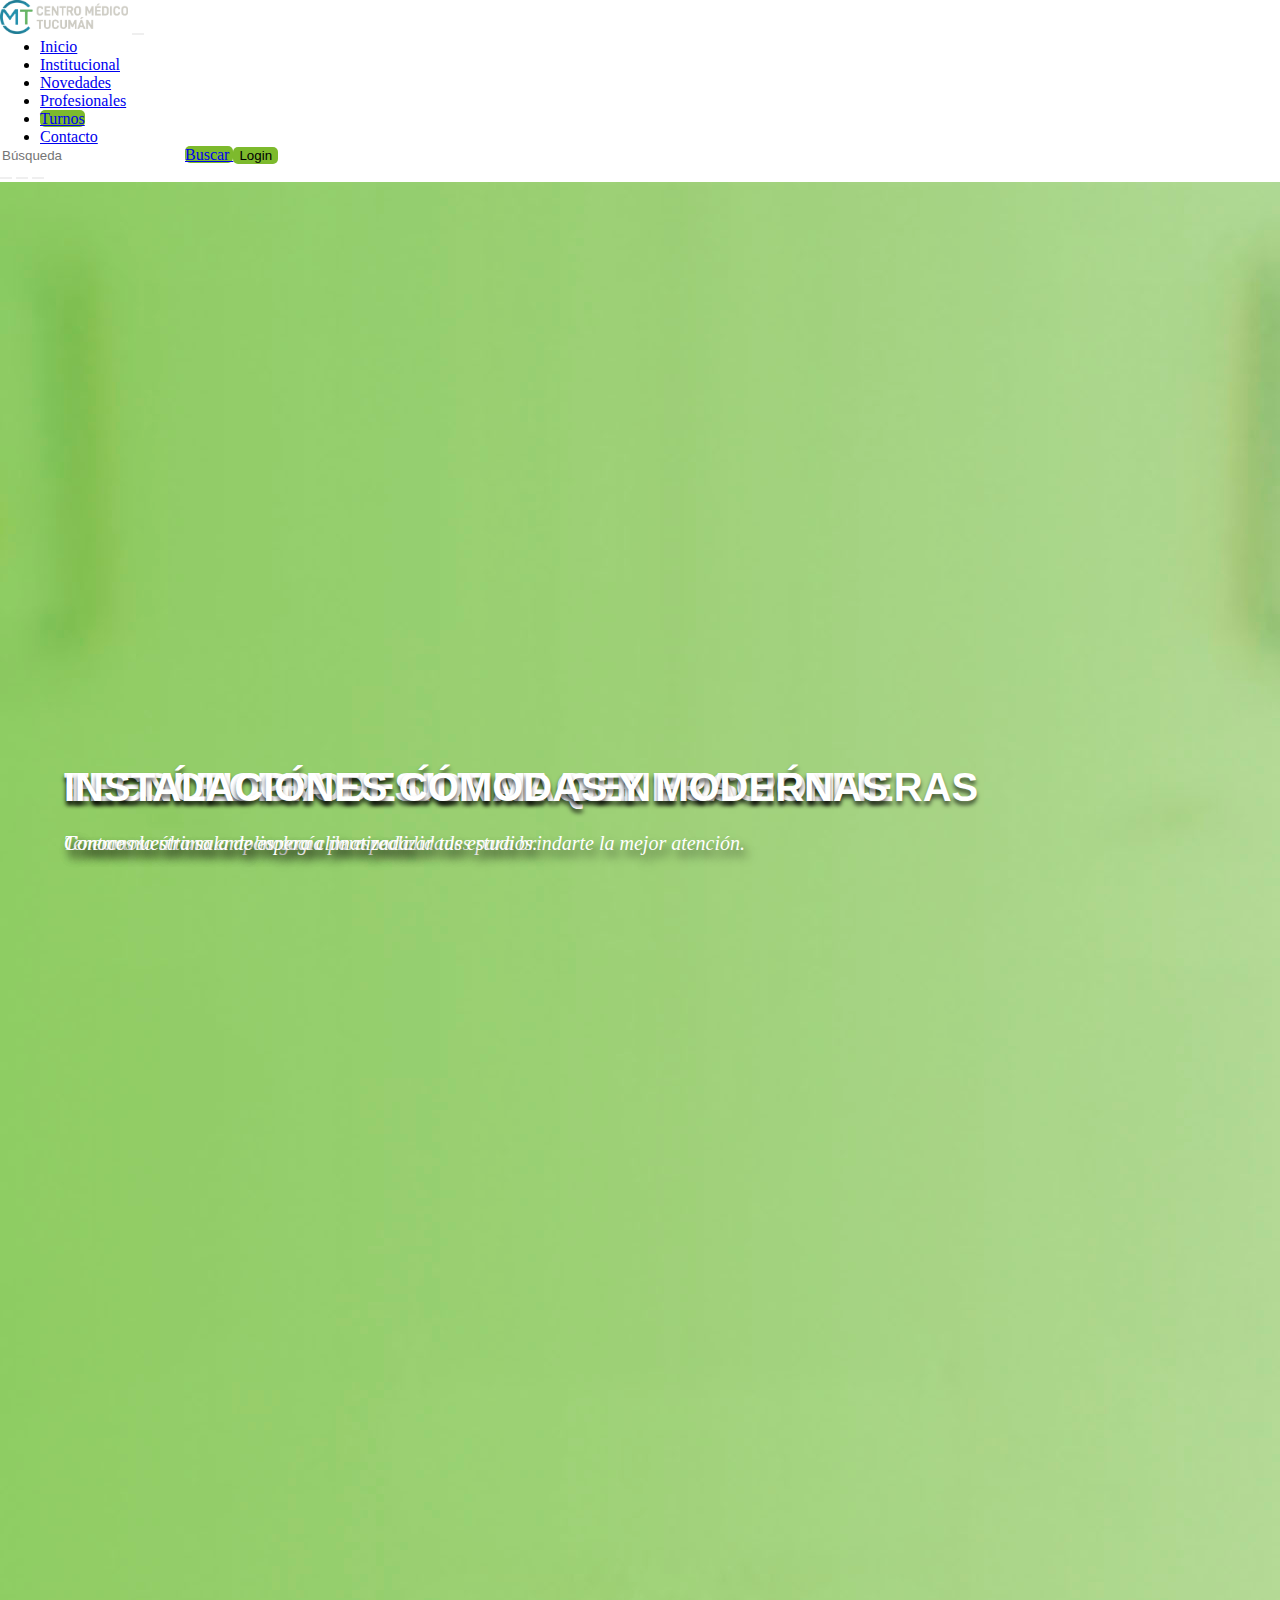
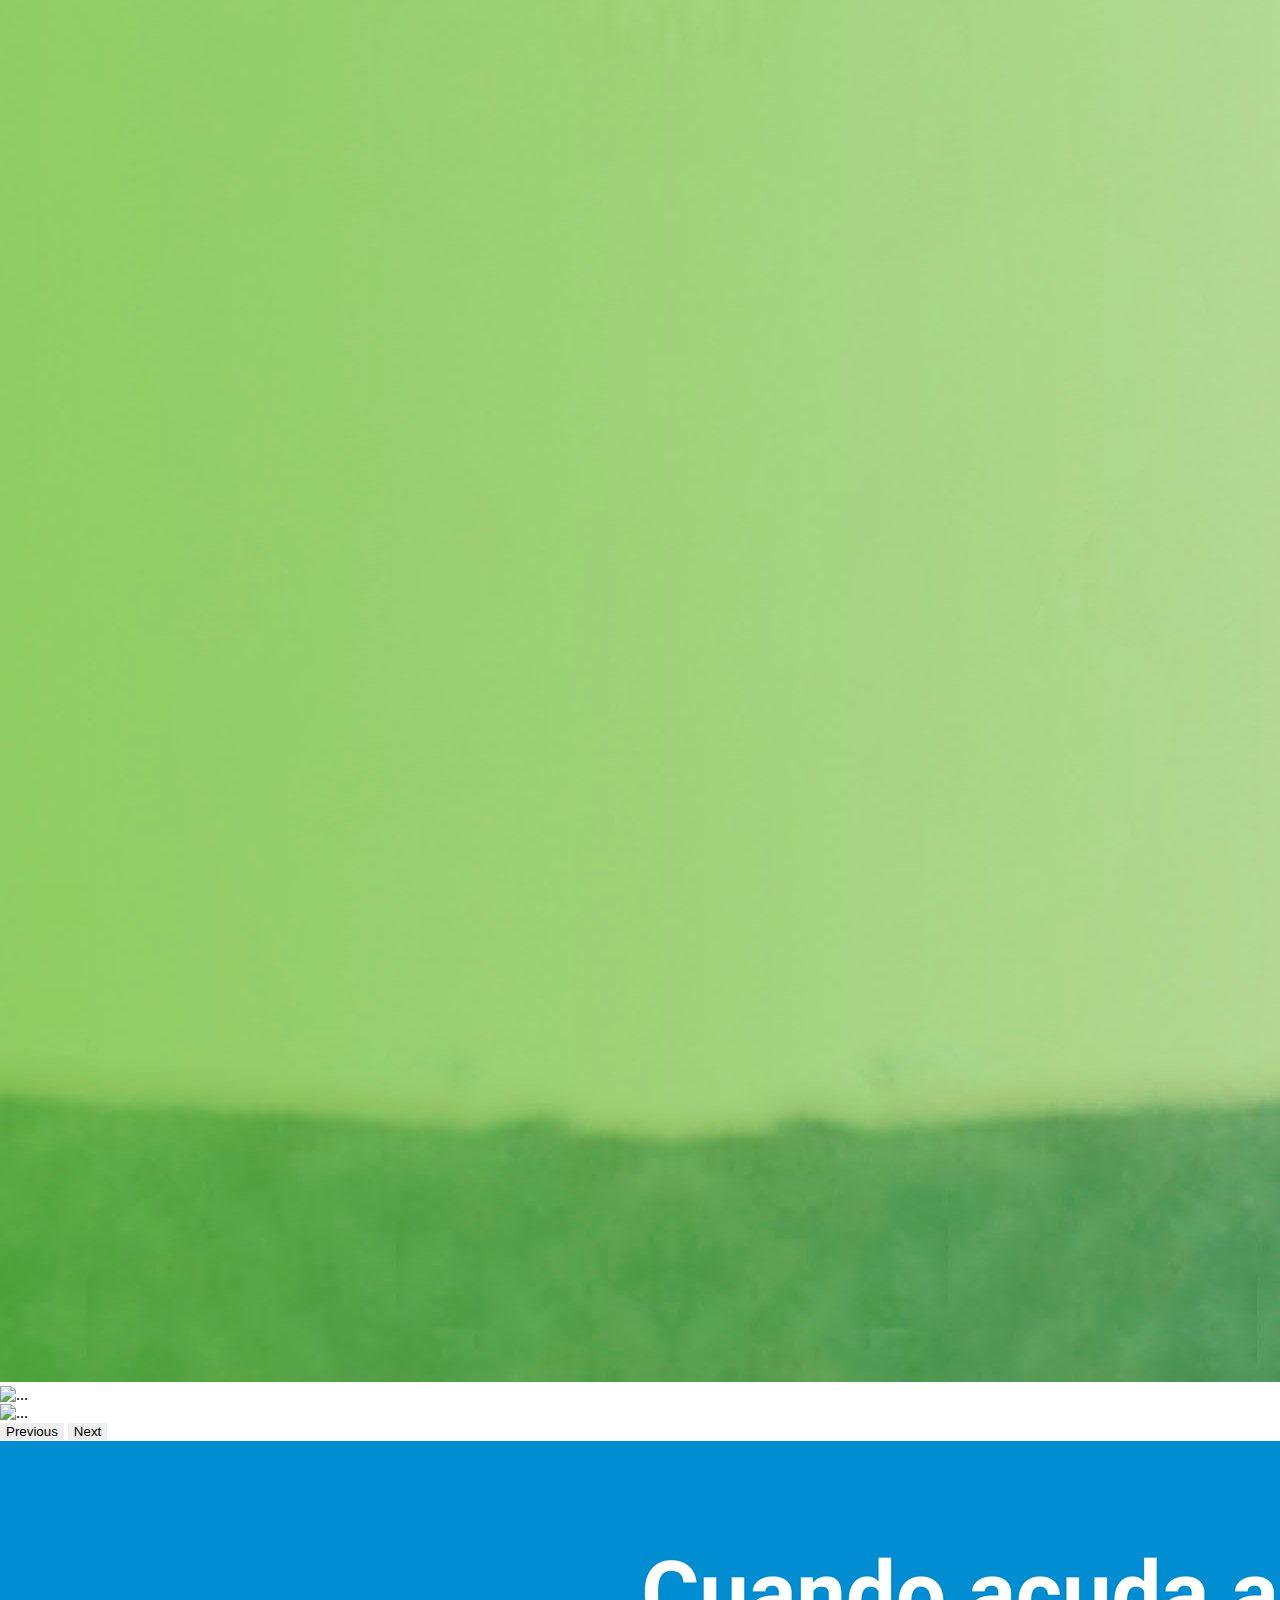
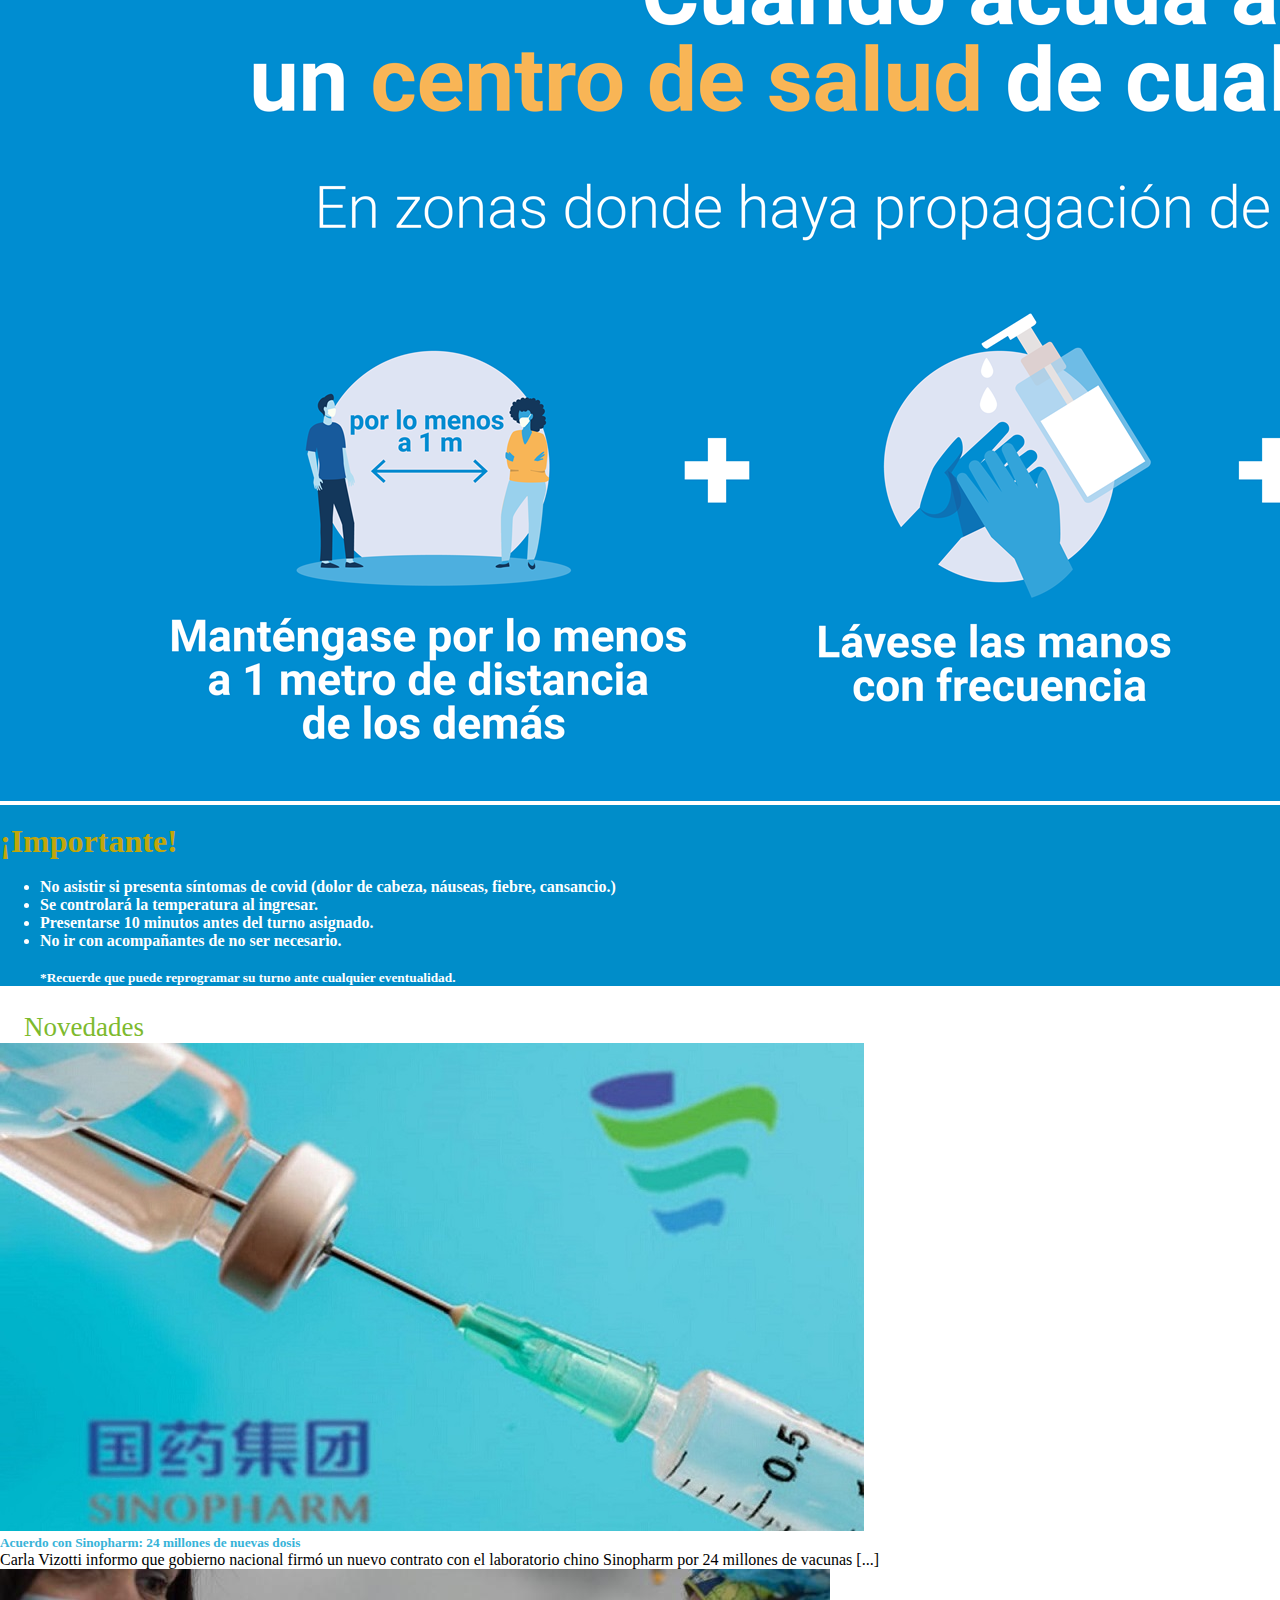
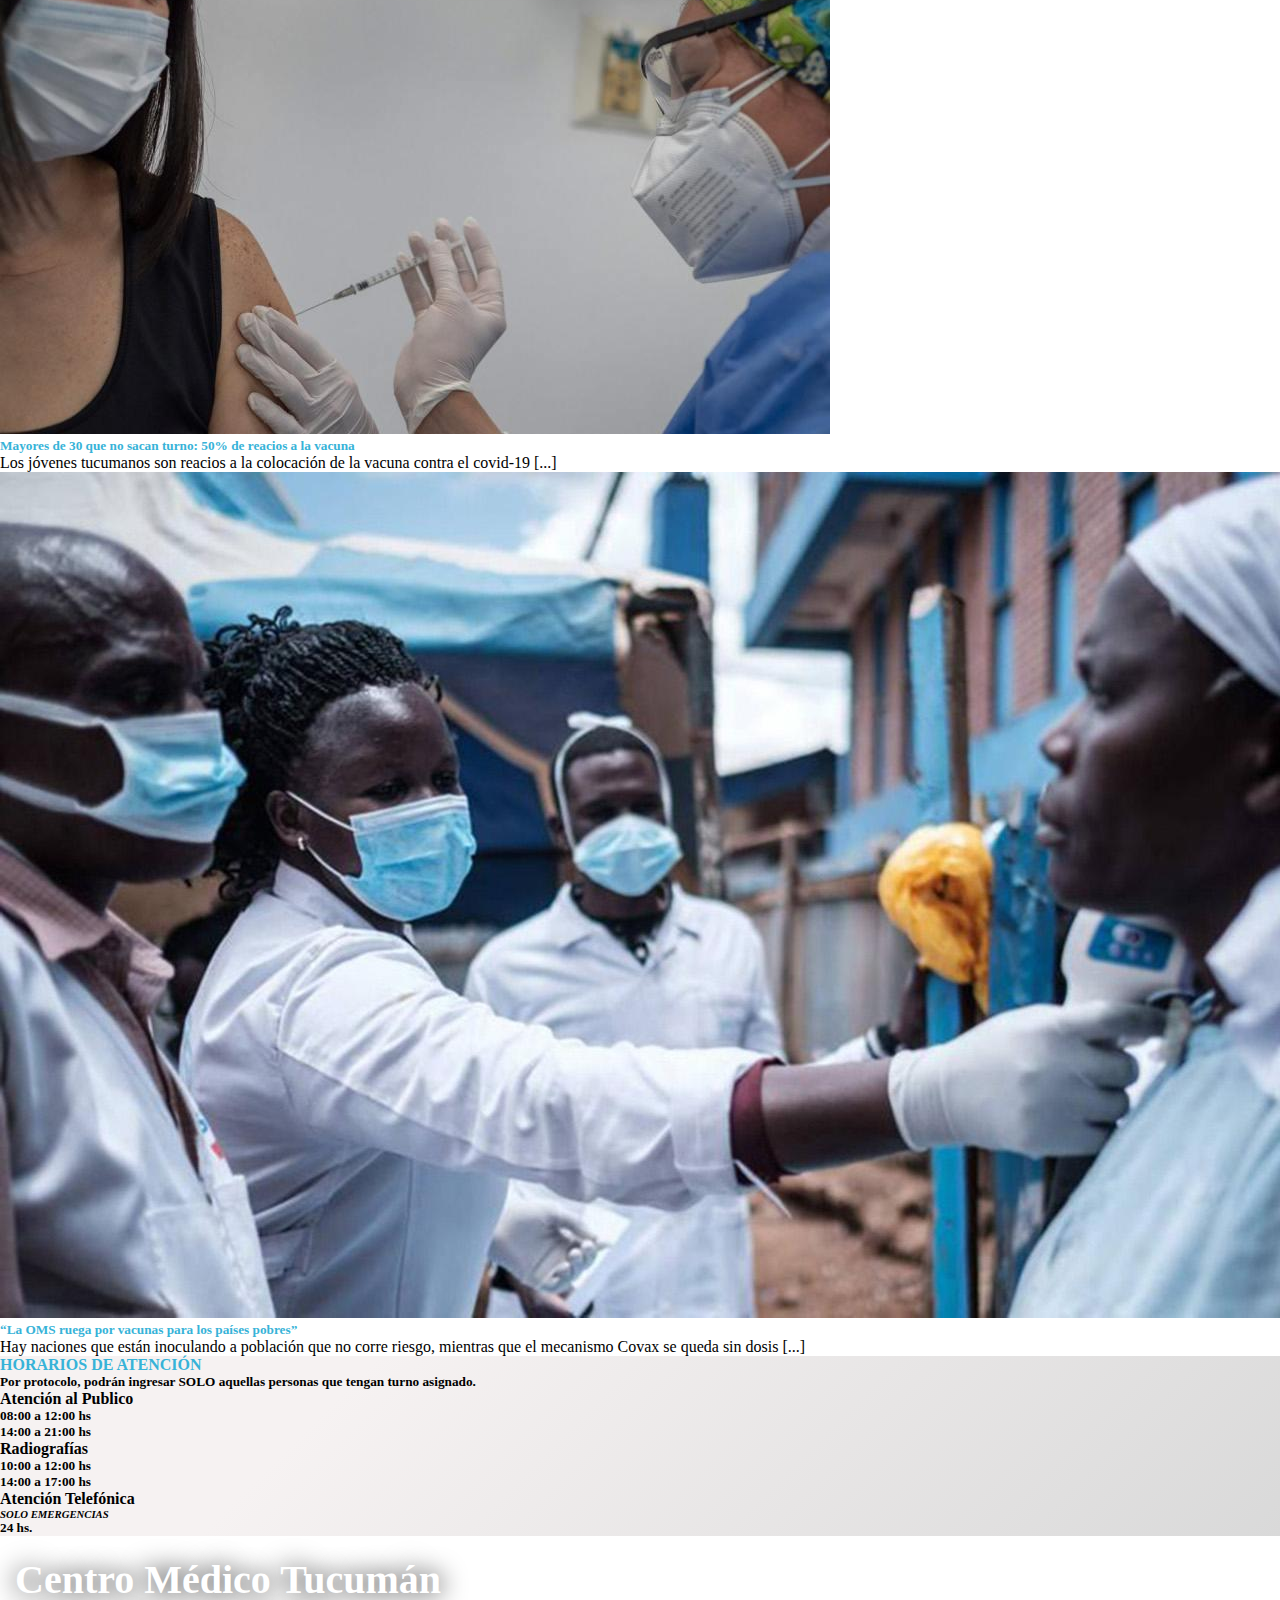
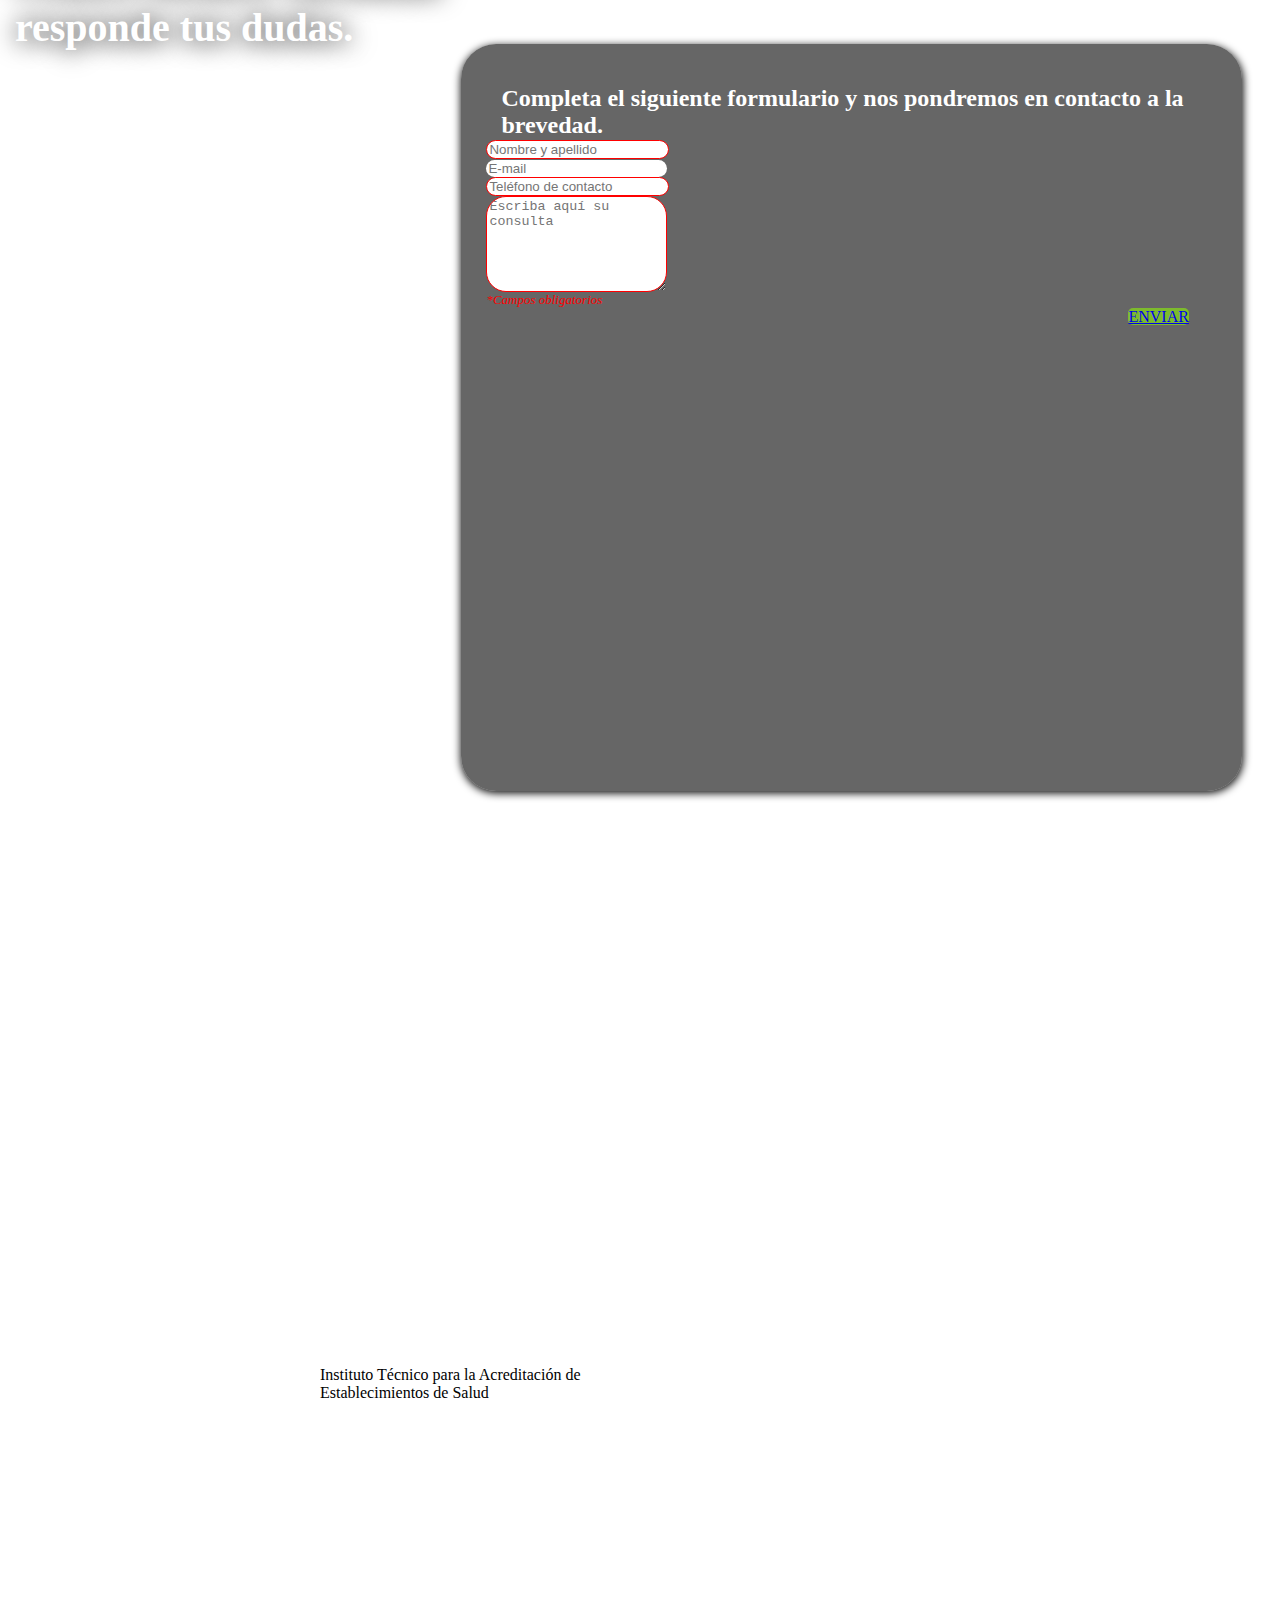
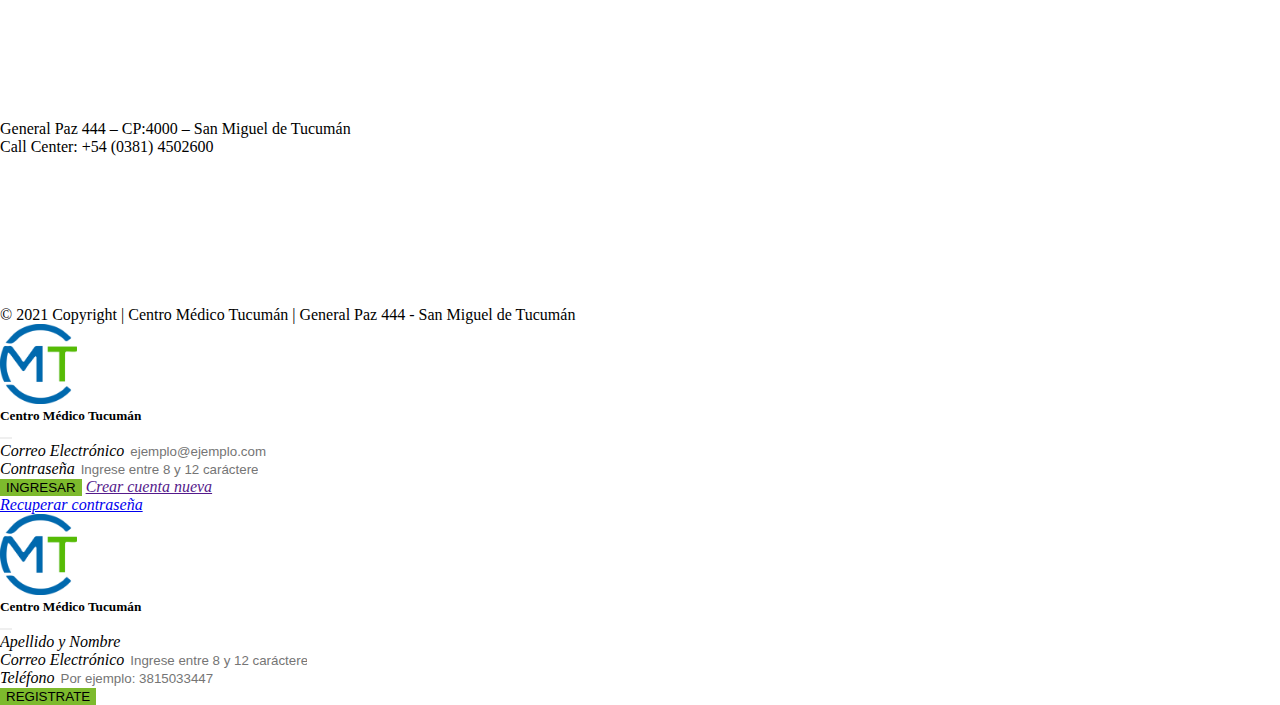
==== commit 6264b73e: "Merge branch 'devJesus' of https://github.com/dscampero/ProyectoClinica into devDiego" ====
--- a/Home.html
+++ b/Home.html
@@ -14,7 +14,7 @@
 </head>
 
 <body>
-  <!-- Start Navbar -->
+  <!-- Start-Navbar -->
   <nav class="navbar navbar-expand-lg  navbar-dark   fixed-top py-2   bg-dark ">
     <div class="container-fluid ">
       <img src="./img/logo-blanco.png" class="image-fluid" id="logoclinica" alt="logoclinica">
@@ -55,7 +55,7 @@
     </div>
     </div>
   </nav>
-  <!-- End Navbar -->
+  <!-- End-Navbar -->
 
   <!--Start Carrousel-->
   <div class="caru mt-lg-4">
@@ -125,7 +125,7 @@
         <img src="img/card-prevencion.png" id="imgprevencion" name="imgprevencion" class="img-fluid"
           alt="oms-recomendaciones">
       </div>
-      <div class="col-sm-6 col-md-12  col-lg-12 col-xl-6 col-xxl-6 p-0 " id="cuerpo-importante"
+      <div class="col-sm-6 col-md-12   col-lg-12 col-xl-6 col-xxl-6 p-0 " id="cuerpo-importante"
         name="cuerpo-importante"><br>
         <h3 class="title text-center mb-0 " id="titulo-importante" name="titulo-importante">¡Importante!</h3> <br>
         <ul style="font-size:medium   ; font-weight: bold; color: white;">
@@ -134,7 +134,6 @@
             <li> Se controlará la temperatura al ingresar.</li>
             <li> Presentarse 10 minutos antes del turno asignado.</li>
             <li> No ir con acompañantes de no ser necesario. </li><br>
-
           <p class="text"><small class="text">*Recuerde que puede reprogramar su turno ante
               cualquier eventualidad.</small></p>
         </ul>
@@ -184,7 +183,8 @@
   <!-- End Card Group Novedades -->
 
   <!-- Start Horarios de atención -->
-  <div class="container mt-5 py-5 my-5 shadow  " id="bghorarios" name="bghorarios" style="max-width: 100%; background-color: #d9d9d9; background-image: linear-gradient(315deg, #d9d9d9 0%, #f6f2f2 74%);">
+  <div class="container mt-5 py-5 my-5 shadow  " id="bghorarios" name="bghorarios"
+    style="max-width: 100%; background-color: #d9d9d9; background-image: linear-gradient(315deg, #d9d9d9 0%, #f6f2f2 74%);">
 
     <div class="row justify-content-center">
       <div class="col-4 text-center">
@@ -193,7 +193,8 @@
     </div>
     <div class="row justify-content-center">
       <div class="col-12 text-center">
-        <h5 class="text-secondary fst-italic">Por protocolo, podrán ingresar SOLO aquellas personas que tengan turno asignado.
+        <h5 class="text-secondary fst-italic">Por protocolo, podrán ingresar SOLO aquellas personas que tengan turno
+          asignado.
         </h5>
       </div>
     </div>
@@ -327,80 +328,79 @@
   </footer>
   <!-- End Footer -->
 
-    <!-- Modal-Login-Start -->
-    <div class="modal fade" id="modalForm" tabindex="-1" aria-labelledby="exampleModalLabel" aria-hidden="true">
-      <div class="modal-dialog">
-        <div class="modal-content">
-          <div class="modal-header  bg-dark p-2 ">
-            <img src="./img/CMT_color.png" class="image-fluid ms-1" style="width: 6%;">
-            <h5 class="modal-title text-white ms-3" id="exampleModalLabel">Centro Médico Tucumán</h5>
-            <button type="button" class="btn-close" data-bs-dismiss="modal" aria-label="Close"></button>
-          </div>
-          <div class="modal-body">
-            <form>
-              <div class="mb-3" style="font-weight:500;">
-                <label class="form-label">Correo Electrónico</label>
-                <input type="email" class="form-control" id="username" name="username" placeholder="" />
-              </div>
-              <div class="mb-3" style="font-weight:500;">
-                <label class="form-label">Contraseña</label>
-                <input type="password" class="form-control" id="password" name="password" placeholder="" />
-              </div>
-              <div class="mb-3 form-check" style="font-weight:500;">
-                <input type="checkbox" class="form-check-input" id="rememberMe" />
-                <label class="form-check-label" for="rememberMe">Recúerdarme</label>
-                <button type="submit" class="btn btn-success float-end border-0"
-                style="background-color:#7dba2d ;font-weight: 500;text-shadow: 0.2px 0.2px 0.ch black;" href="">INGRESAR</button>
-              </div>
-              <div class="modal-footer d-inline-flex border-0" style="font-weight:500; font-style: italic;">
-                <p>¿No tienes cuenta?</p><button type="button" class="btn" style="background-color:rgb(165, 165, 164);font-weight: 500;font-style: italic;"  href="" data-bs-toggle="modal"
-                  data-bs-target="#registro-modal">
-                  Regístrate
-                </button>
-              </div>
-            </form>
-          </div>
-        </div>
-      </div>
-    </div>
-    <!-- Modal-Login-End -->
-  
-    <!-- Start Registro-Modal -->
-    <div class="modal fade" id="registro-modal" tabindex="-1" aria-labelledby="exampleModalLabel" aria-hidden="true">
-      <div class="modal-dialog">
-        <div class="modal-content">
-          <div class="modal-header  bg-dark p-2 ">
-            <img src="./img/CMT_color.png" class="image-fluid ms-1" style="width: 6%;">
-            <h5 class="modal-title text-white ms-3" id="exampleModalLabel">Centro Médico Tucumán</h5>
-            <button type="button" class="btn-close" data-bs-dismiss="modal" aria-label="Close"></button>
-          </div>
-          <div class="modal-body">
-            <form>
-              <div class="mb-3" style="font-weight:500;">
-                <label class="form-label">Nombre y Apellido</label>
-                <input type="text" class="form-control" id="username" name="username" placeholder="" />
-              </div>
-              <div class="mb-3" style="font-weight:500;">
-                <label class="form-label">Correo electrónico</label>
-                <input type="email" class="form-control" id="password" name="password" placeholder="" />
-              </div>
-              <div class="mb-3 " style="font-weight:500;">
-                <label class="form-label">Teléfono de Contacto</label>
-                <input type="tel" class="form-control" id="username" name="username" placeholder="" />
-              </div>
-              <div class="mb-3 " style="font-weight:500;">
-                <label class="form-label">CONSULTA (opcional)</label>
-                <textarea name="textarea" rows="2" cols="50">Escriba su consulta aquí...</textarea>            
-                </button>
-                <button type="submit" class="btn btn-success float-start border-0 "
-                  style="background-color:#7dba2d ;font-weight: 500;text-shadow: 0.2px 0.2px 0.ch black; ;">ENVIAR</button>
-              </div>
-            </form>
-          </div>
-        </div>
-      </div>
-    </div>
-     <!-- End Registro-Modal -->
+  <!-- Modal-Login-Start -->
+  <div class="modal fade" id="modalForm" tabindex="-1" aria-labelledby="exampleModalLabel" aria-hidden="true">
+    <div class="modal-dialog">
+      <div class="modal-content">
+        <div class="modal-header  bg-dark p-2 ">
+          <img src="./img/CMT_color.png" class="image-fluid ms-1" style="width: 6%;">
+          <h5 class="modal-title text-white ms-3" id="exampleModalLabel">Centro Médico Tucumán</h5>
+          <button type="button" class="btn-close" data-bs-dismiss="modal" aria-label="Close"></button>
+        </div>
+        <div class="modal-body">
+          <form>
+            <div class="mb-3" style="font-weight:500; font-style:italic">
+              <label class="form-label">Correo Electrónico</label>
+              <input type="email" class="form-control" id="username" maxlength="50" name="username" placeholder="ejemplo@ejemplo.com" />
+            </div>
+            <div class="mb-3" style="font-weight:500; font-style:italic">
+              <label class="form-label">Contraseña</label>
+              <input type="password" class="form-control" id="password" minlength="8" maxlength="12" name="password"
+                placeholder="Ingrese entre 8 y 12 carácteres alfanuméricos" />
+            </div>
+            <div class="" style="font-weight:400; font-style:italic">
+              <button type="submit" class="btn btn-success mt-3 float-end border-0"
+                style="background-color:#7dba2d ;font-weight: 500;text-shadow: 0.2px 0.2px 0.ch black;">INGRESAR</button>
+              <a href="" id="Registro" name="Registro" data-bs-toggle="modal" data-bs-target="#registro-modal">
+                Crear cuenta nueva
+              </a>
+            </div>
+            <div class="" style="font-weight:400; font-style:italic">
+              <a href="Error.html">Recuperar contraseña</a>
+            </div>
+          </form>
+        </div>
+      </div>
+    </div>
+  </div>
+  <!-- Modal-Login-End -->
+
+  <!-- Registro-Modal-Start -->
+  <div class="modal fade" id="registro-modal" tabindex="-1" aria-labelledby="exampleModalLabel" aria-hidden="true">
+    <div class="modal-dialog">
+      <div class="modal-content">
+        <div class="modal-header  bg-dark p-2 ">
+          <img src="./img/CMT_color.png" class="image-fluid ms-1" style="width: 6%;">
+          <h5 class="modal-title text-white ms-3" id="exampleModalLabel">Centro Médico Tucumán</h5>
+          <button type="button" class="btn-close" data-bs-dismiss="modal" aria-label="Close"></button>
+        </div>
+        <div class="modal-body">
+          <form>
+            <div class="mb-3" style="font-weight:500; font-style:italic">
+              <label class="form-label">Apellido y Nombre</label>
+              <input type="text" class="form-control" id="username" minlength="20" maxlength="40" name="username"
+                placeholder="" />
+            </div>
+            <div class="mb-3" style="font-weight:500; font-style:italic">
+              <label class="form-label">Correo Electrónico</label>
+              <input type="email" class="form-control" id="password" minlength="8" maxlength="40" name="password"
+                placeholder="Ingrese entre 8 y 12 carácteres alfanuméricos" />
+            </div>
+            <div class="mb-3 " style="font-weight:500; font-style:italic">
+              <label class="form-label">Teléfono</label>
+              <input type="tel" class="form-control" id="username" minlength="10" maxlength="25" name="username"
+                placeholder="Por ejemplo: 3815033447" />
+            </div>
+            <button type="submit" class="btn btn-success float-start border-0"
+              style="background-color:#7dba2d ;font-weight: 500;text-shadow: 0.2px 0.2px 0.ch black; ;">REGISTRATE</button>
+        </div>
+        </form>
+      </div>
+    </div>
+  </div>
+  </div>
+  <!-- Registro-Modal-End -->
+
 
   <script src="https://cdn.jsdelivr.net/npm/bootstrap@5.0.2/dist/js/bootstrap.bundle.min.js"
     integrity="sha384-MrcW6ZMFYlzcLA8Nl+NtUVF0sA7MsXsP1UyJoMp4YLEuNSfAP+JcXn/tWtIaxVXM"
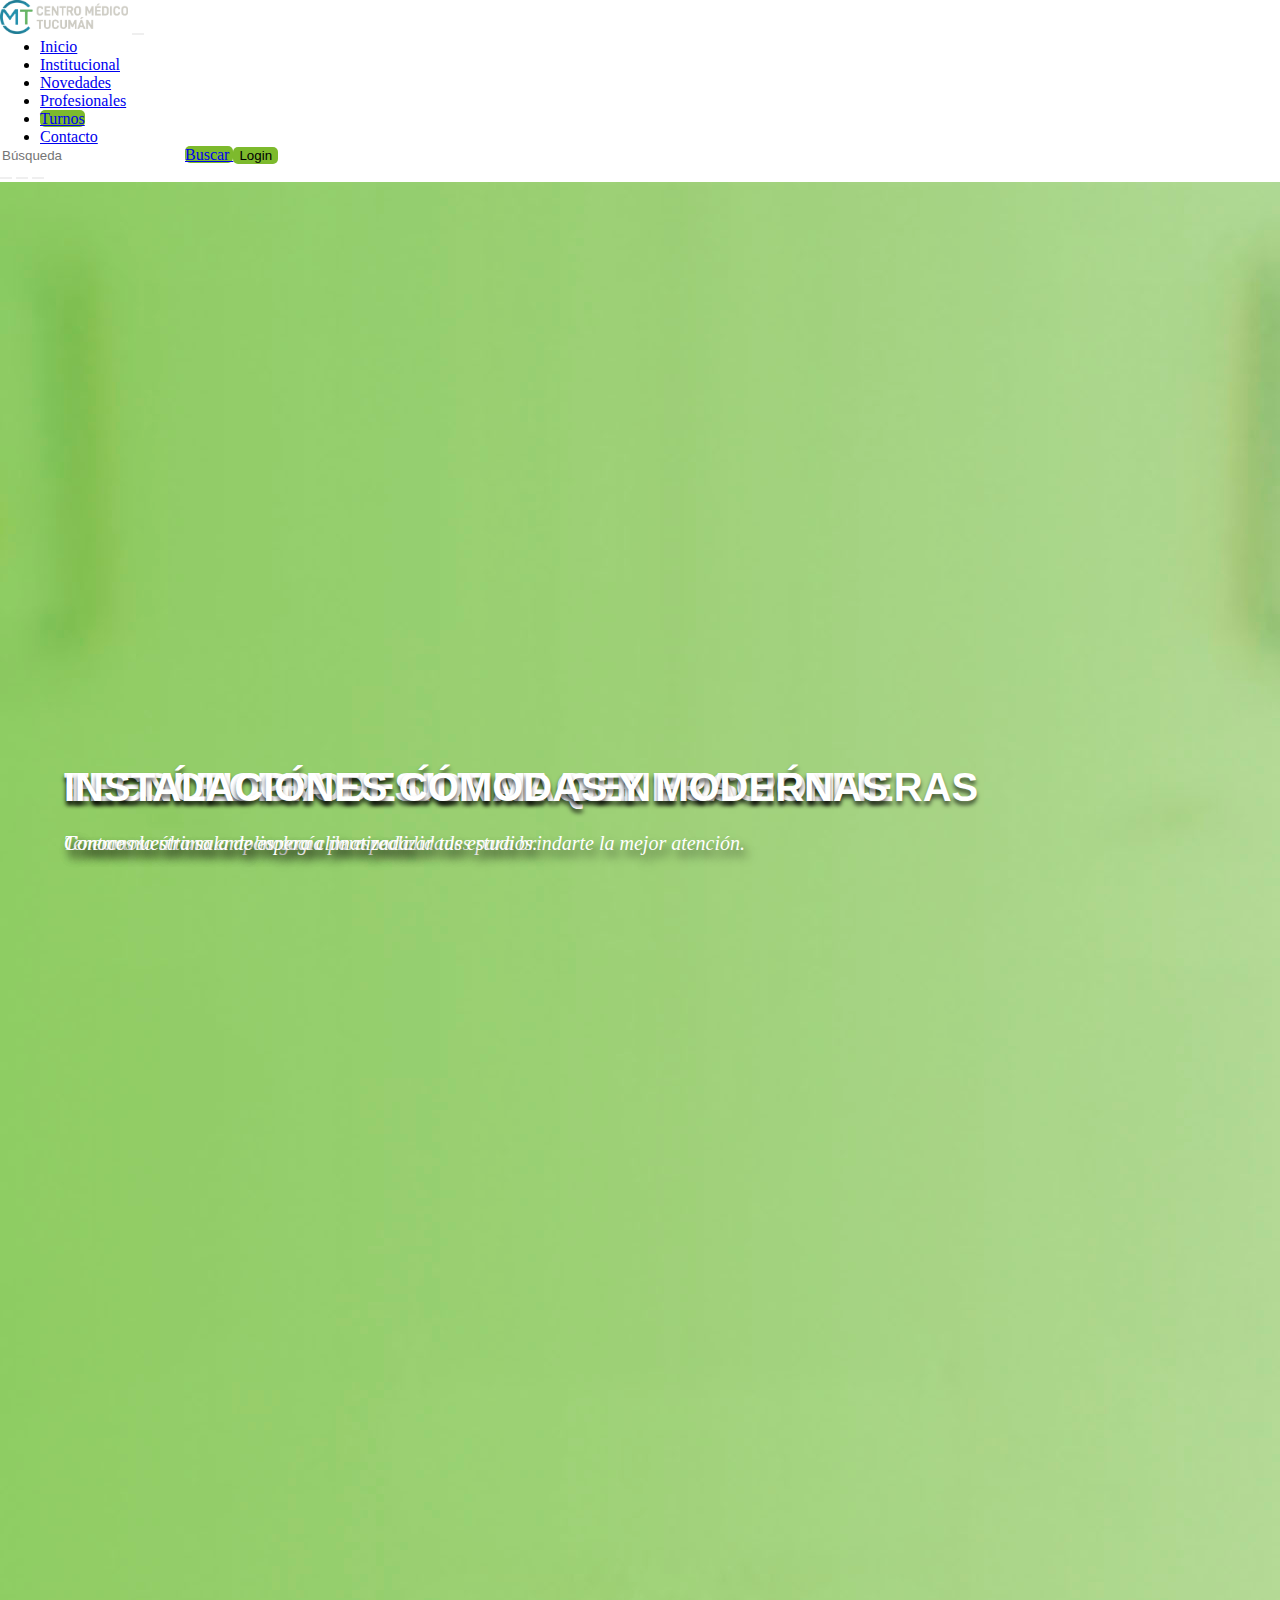
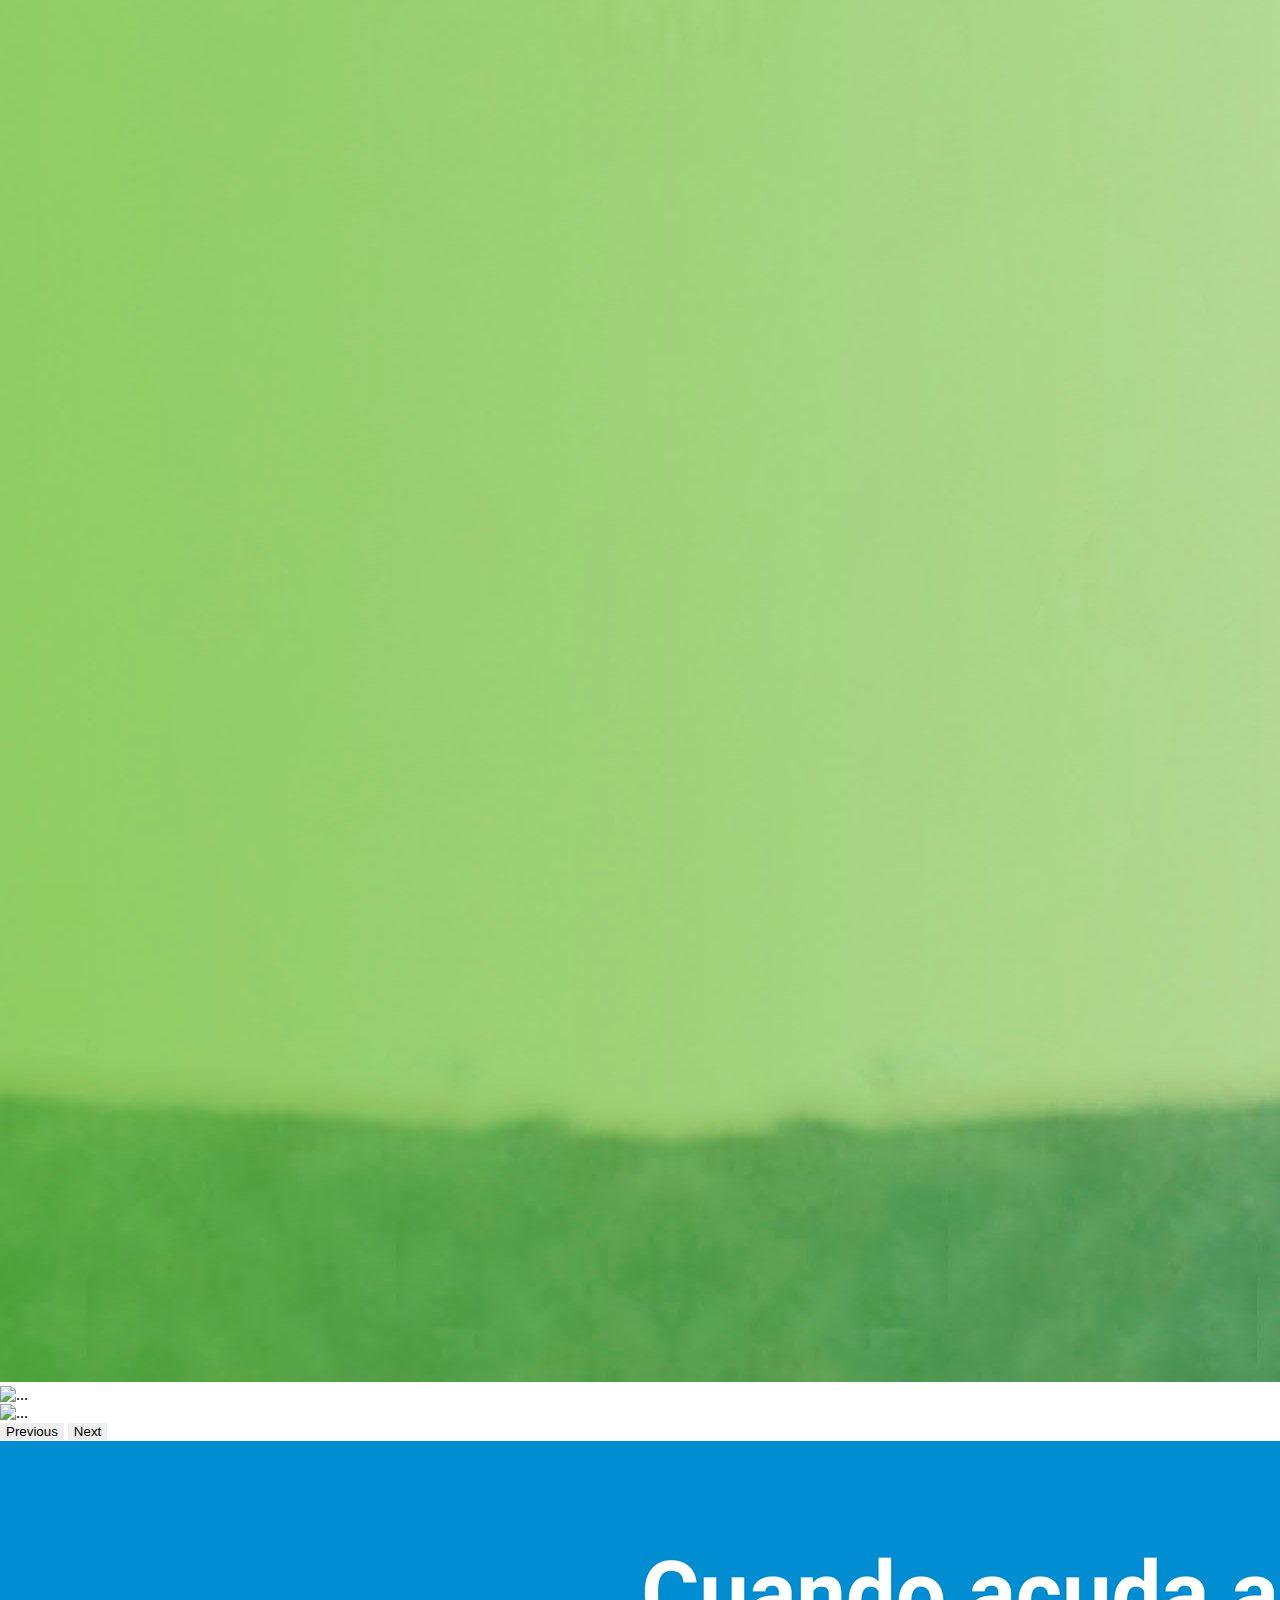
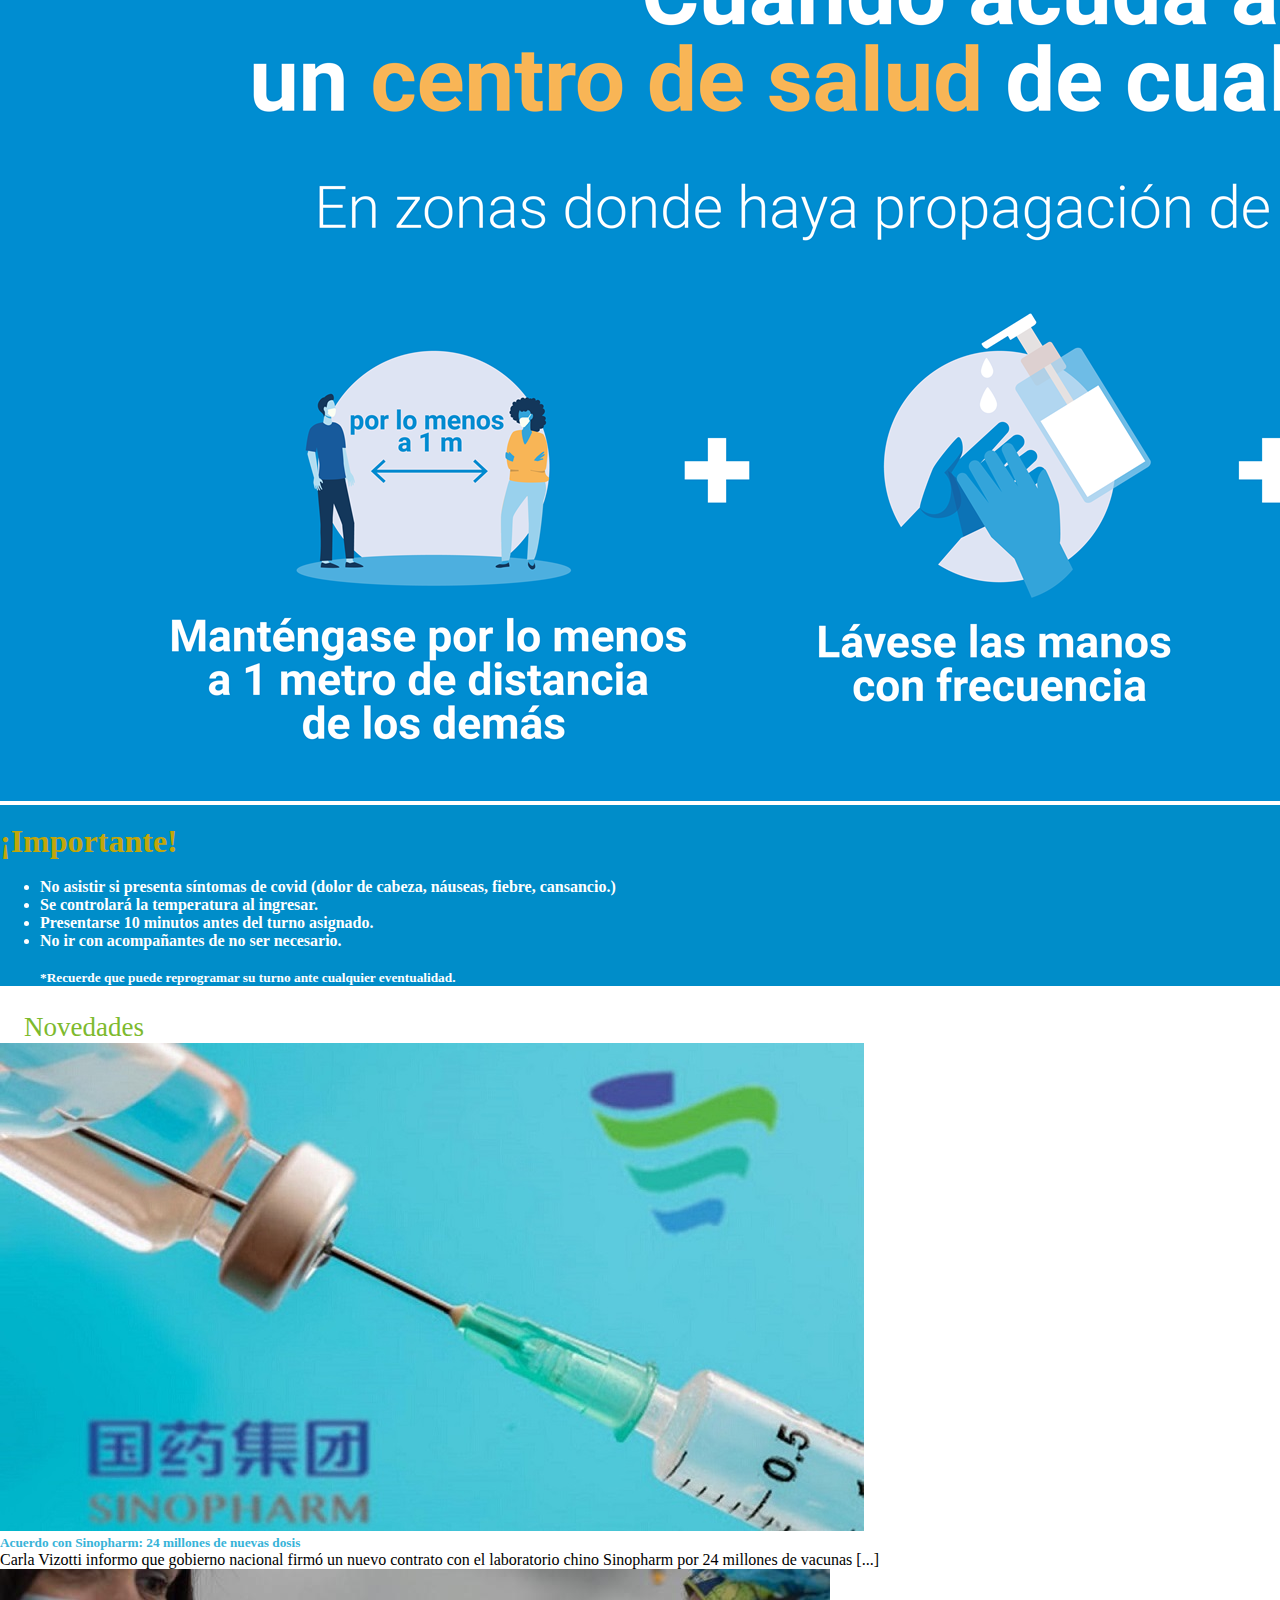
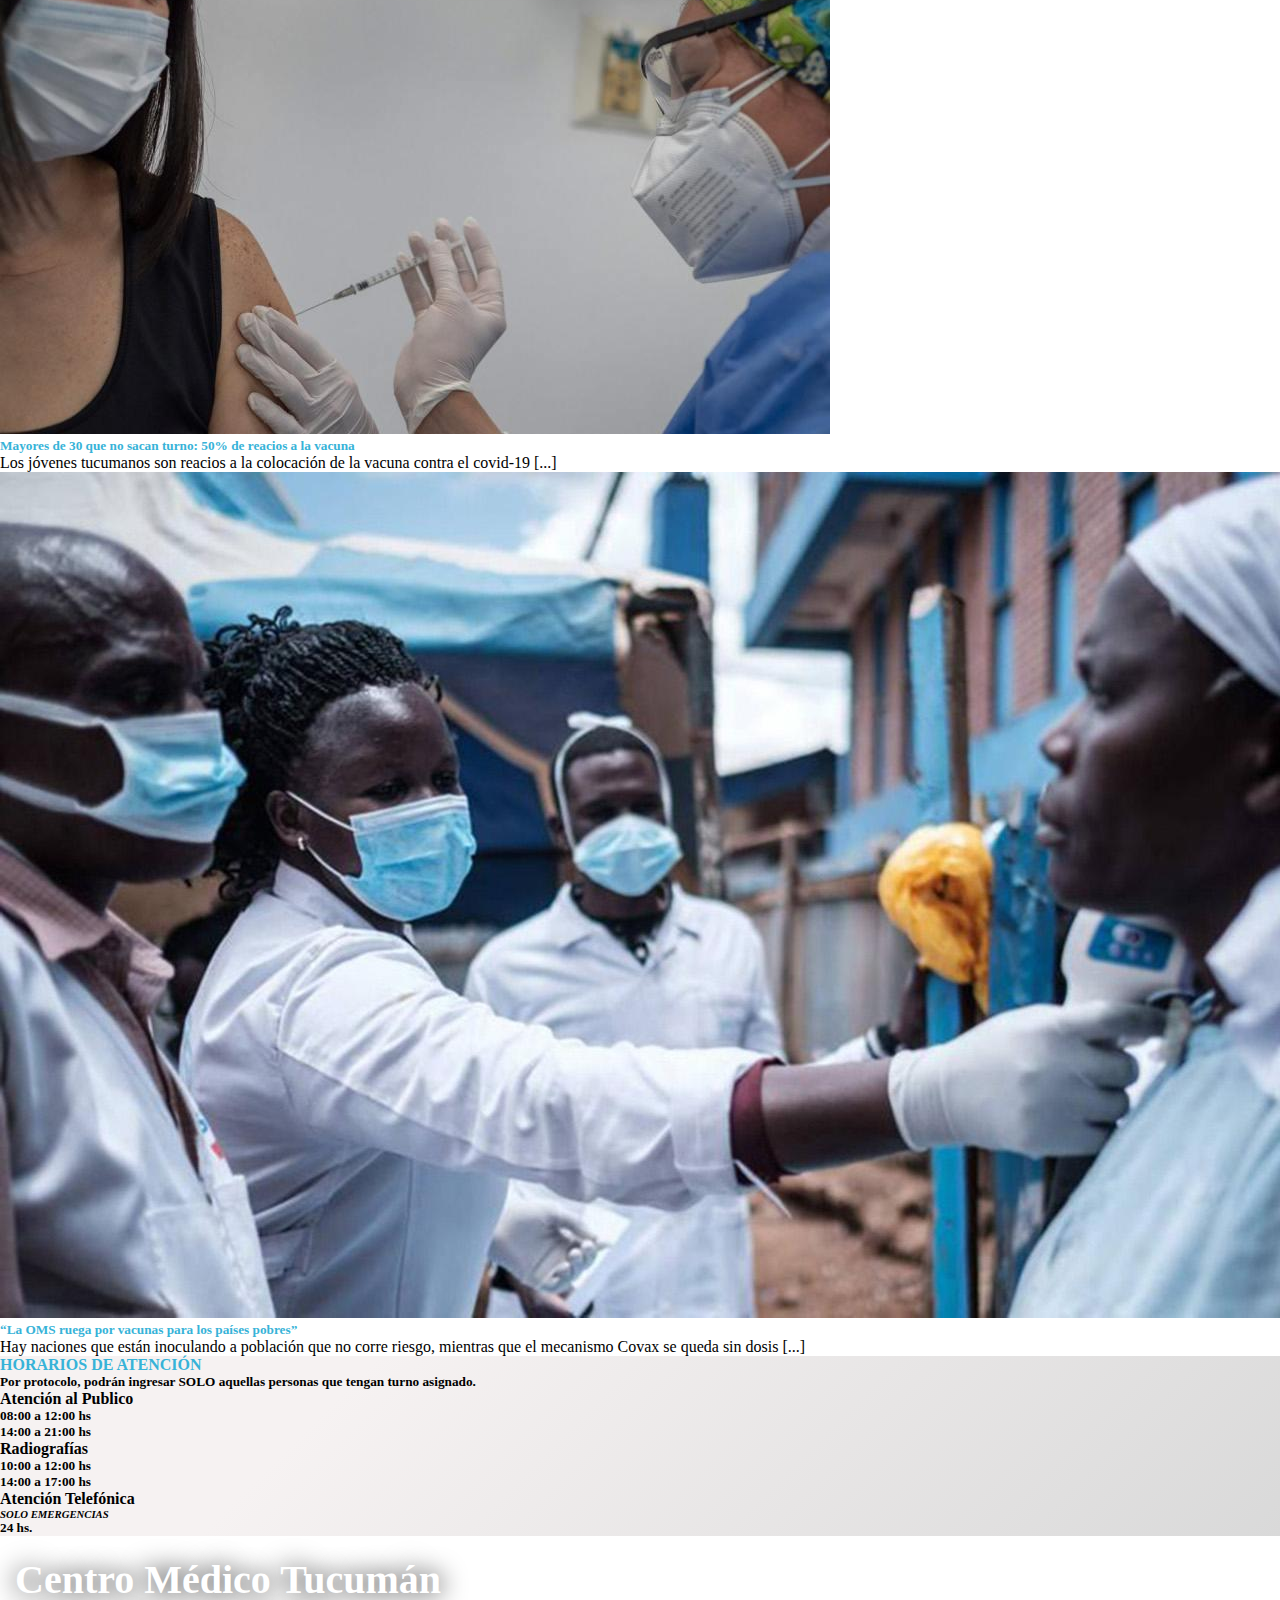
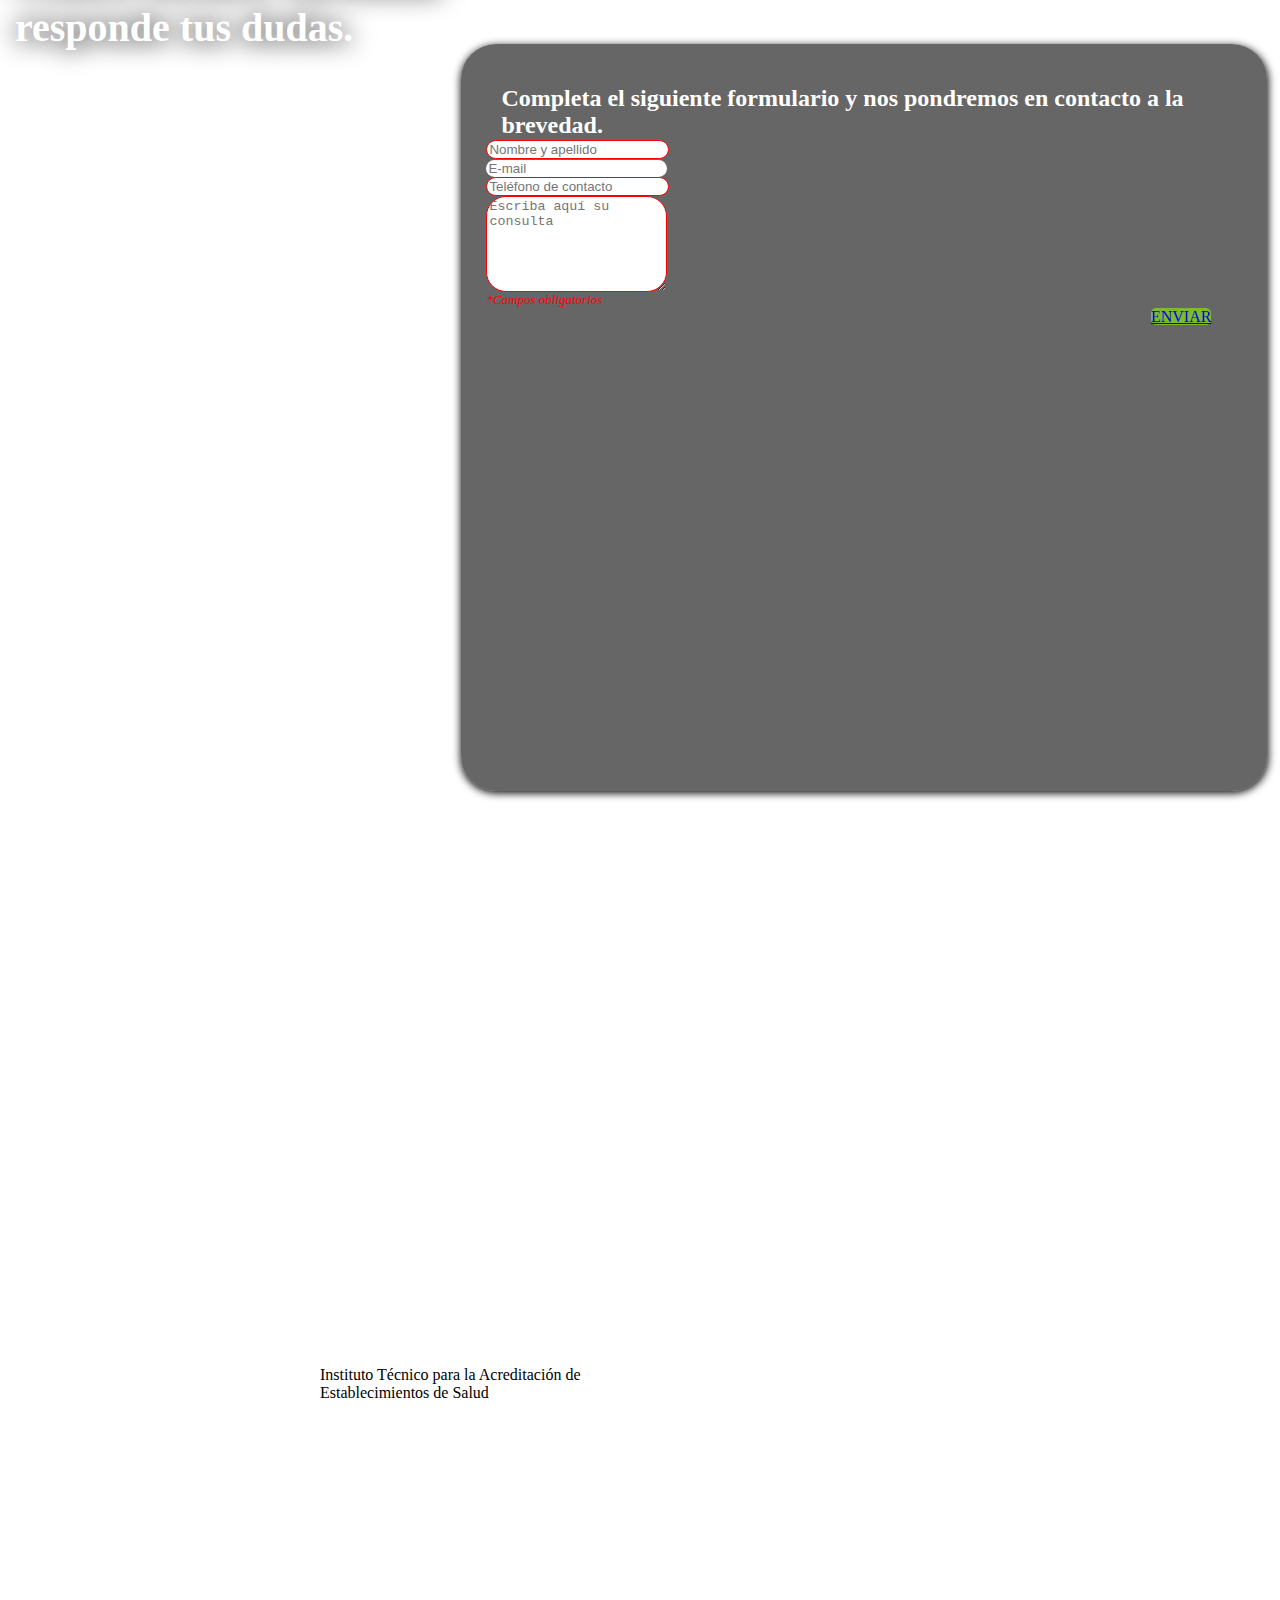
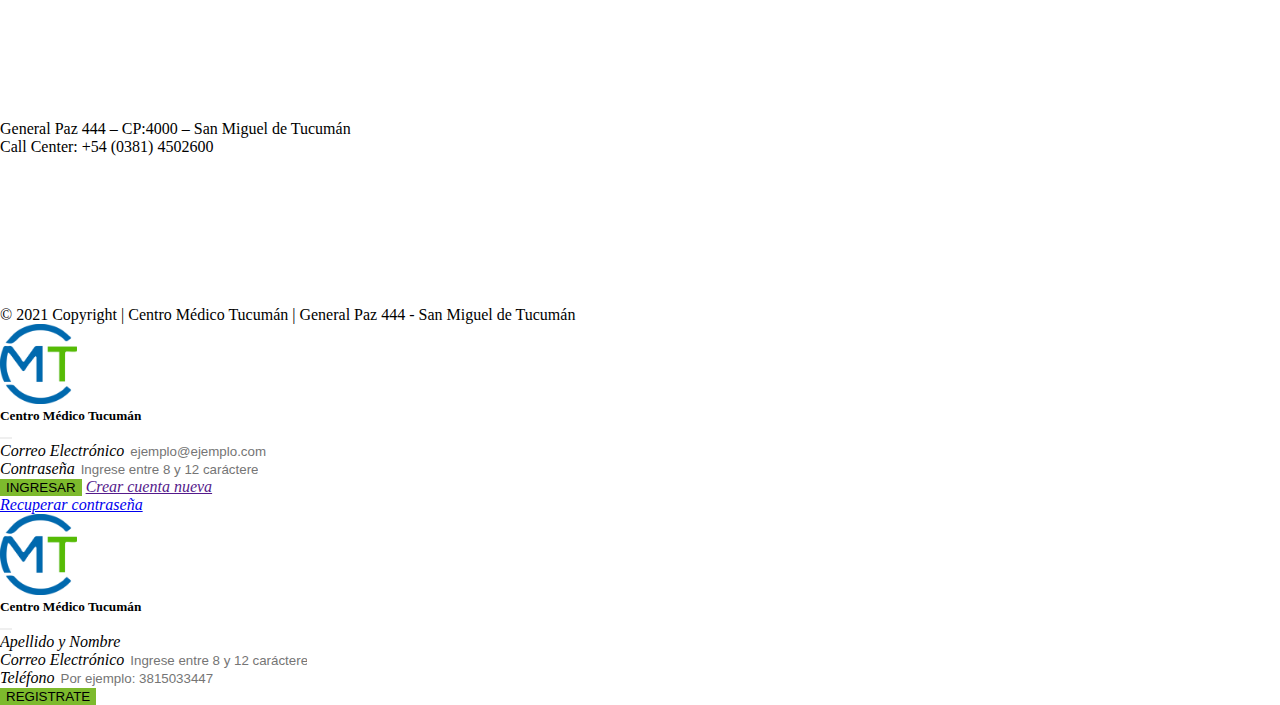
==== commit f331dcf7: "Agregado de direccion de la tercera noticia hacia la pagina error" ====
--- a/Home.html
+++ b/Home.html
@@ -172,7 +172,7 @@
     <div class="card me-2 shadow">
       <img src="./img/Personas.jpg" class="card-img-top" alt="...">
       <div class="card-body">
-        <a href="..." class="" id="quitarsub">
+        <a href="Error.html" class="" id="quitarsub">
           <h5 class="card-title">“La OMS ruega por vacunas para los países pobres”</h5>
         </a>
         <p class="card-text">Hay naciones que están inoculando a población que no corre riesgo, mientras que el
--- a/css/styles.css
+++ b/css/styles.css
@@ -659,7 +659,7 @@
 
   .contactForm {
     position: absolute;
-    right: 3%;
+    right: 1%;
     left: 36%;
     top: 12%;
     bottom: 5%;
@@ -740,7 +740,7 @@
   }
 }
 
-/*Control de inputs*/
+/* --- Validacion de inputs --- */
 input:invalid {
   border: 0.1px solid red;
 }
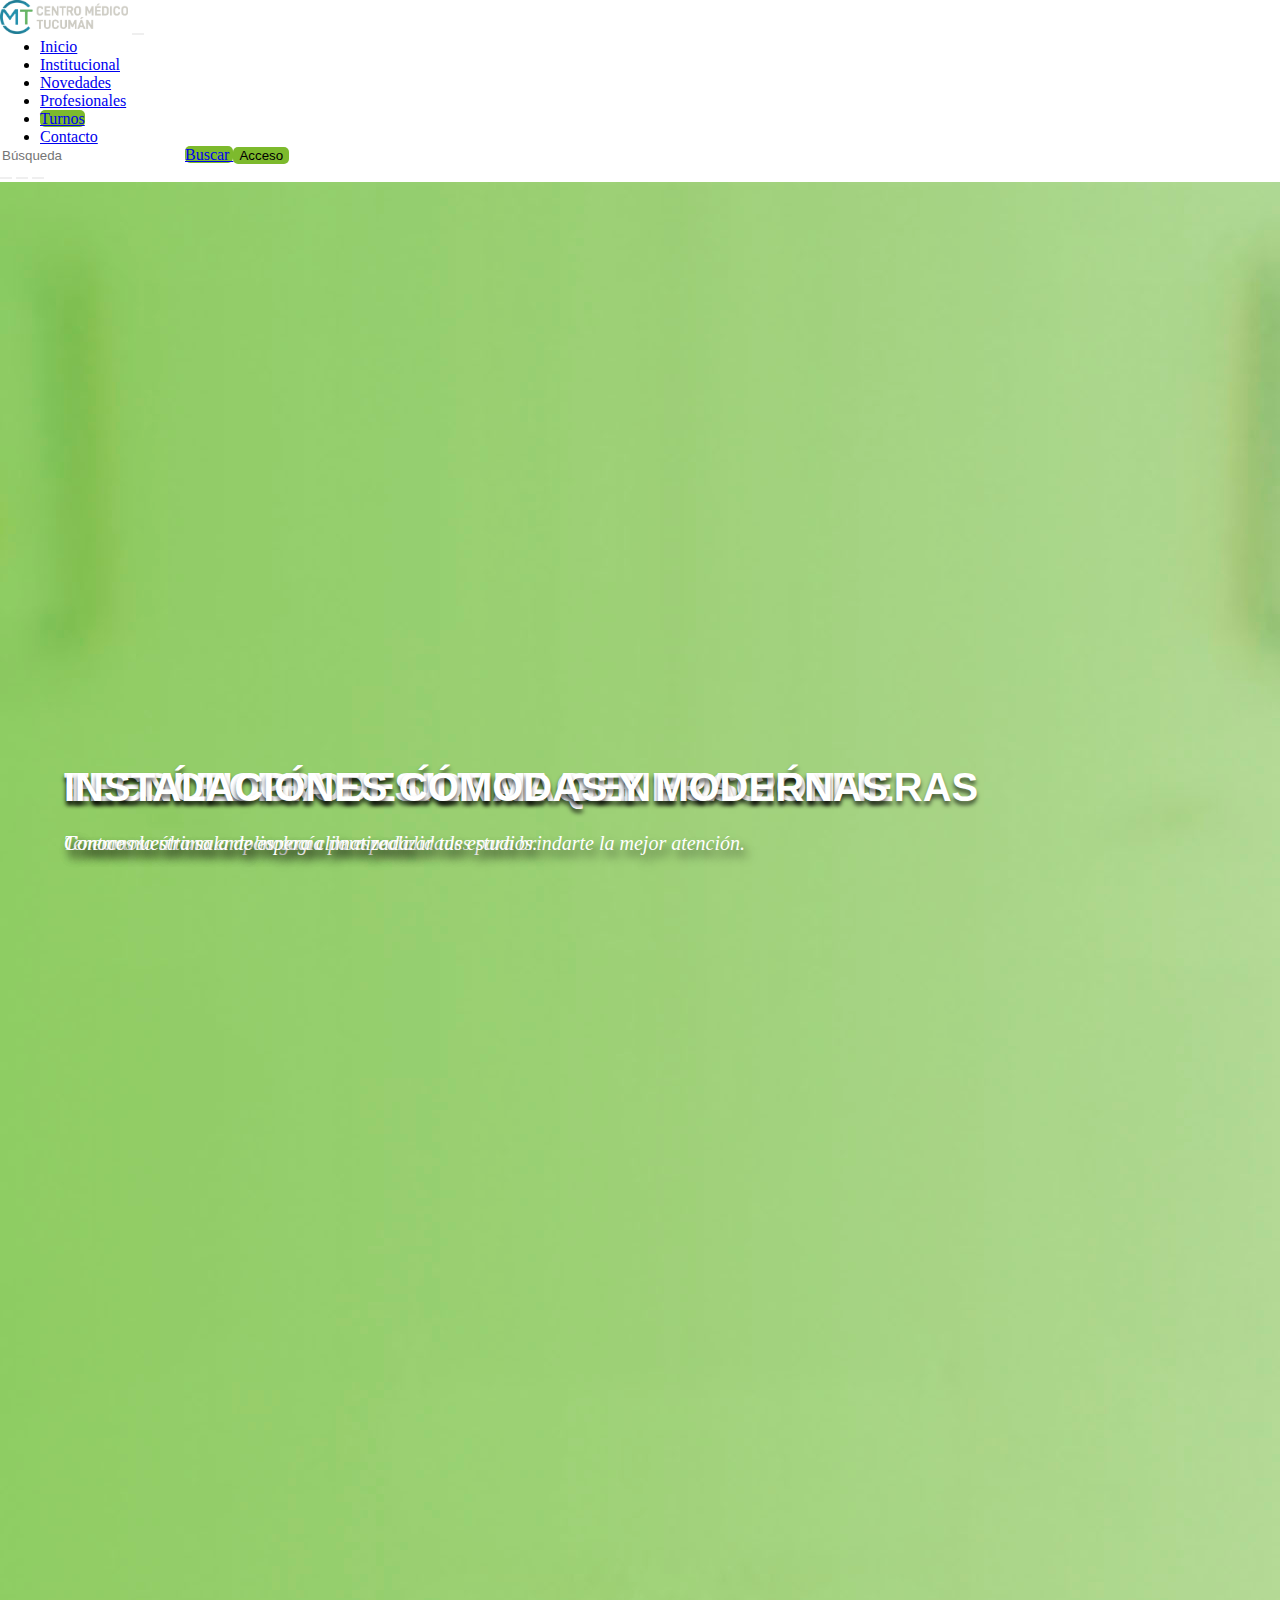
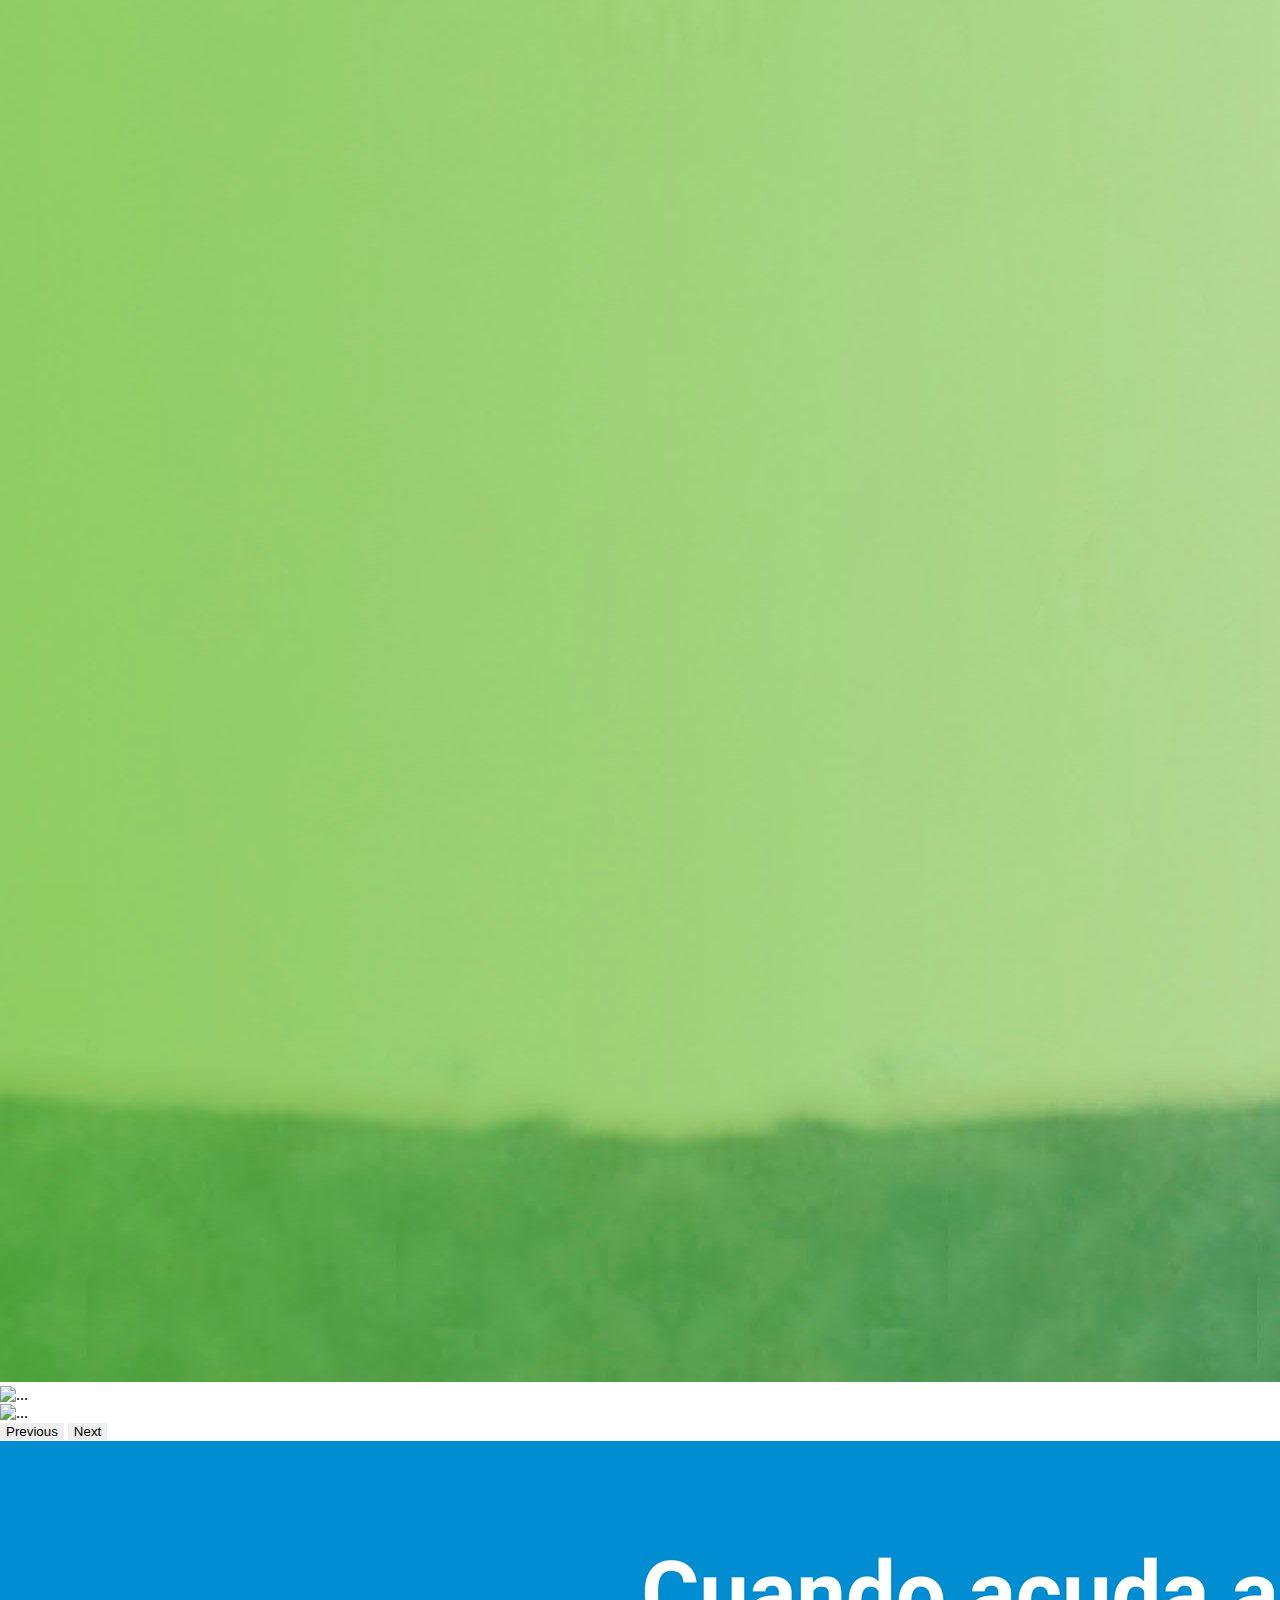
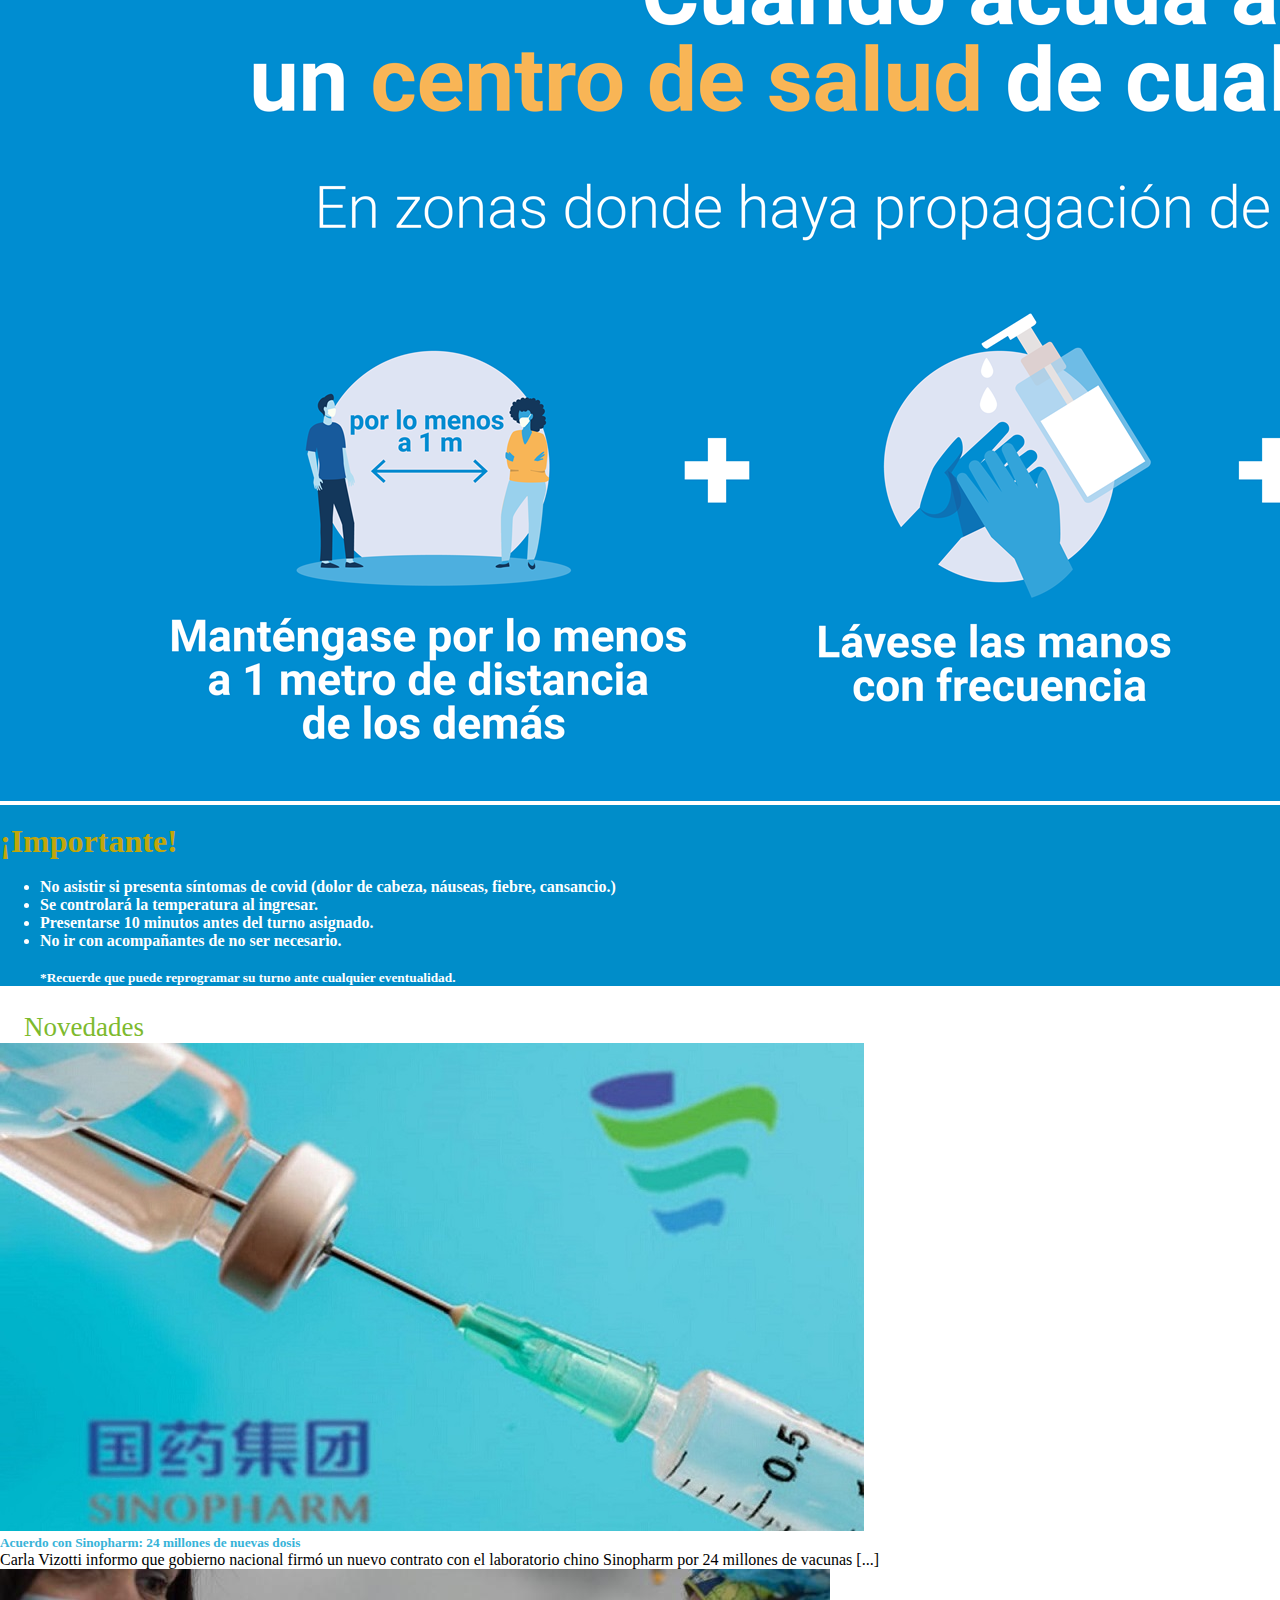
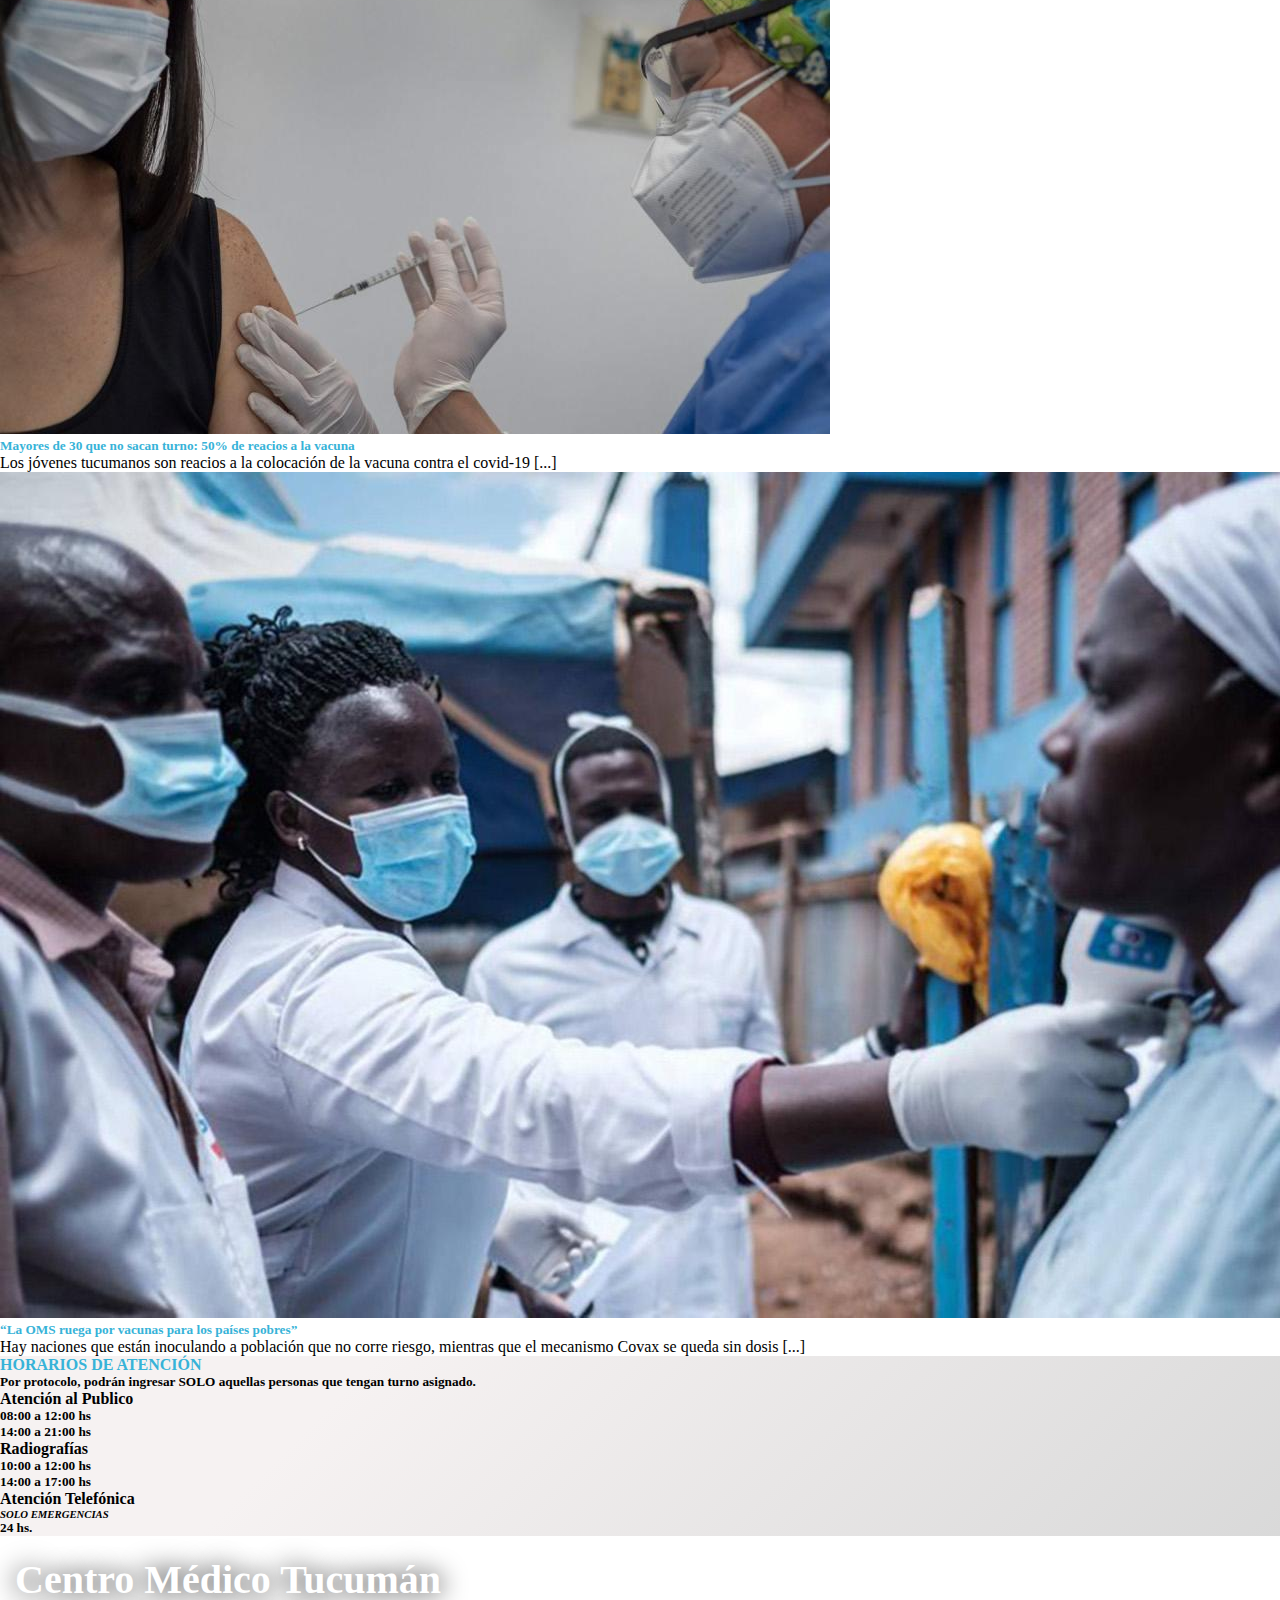
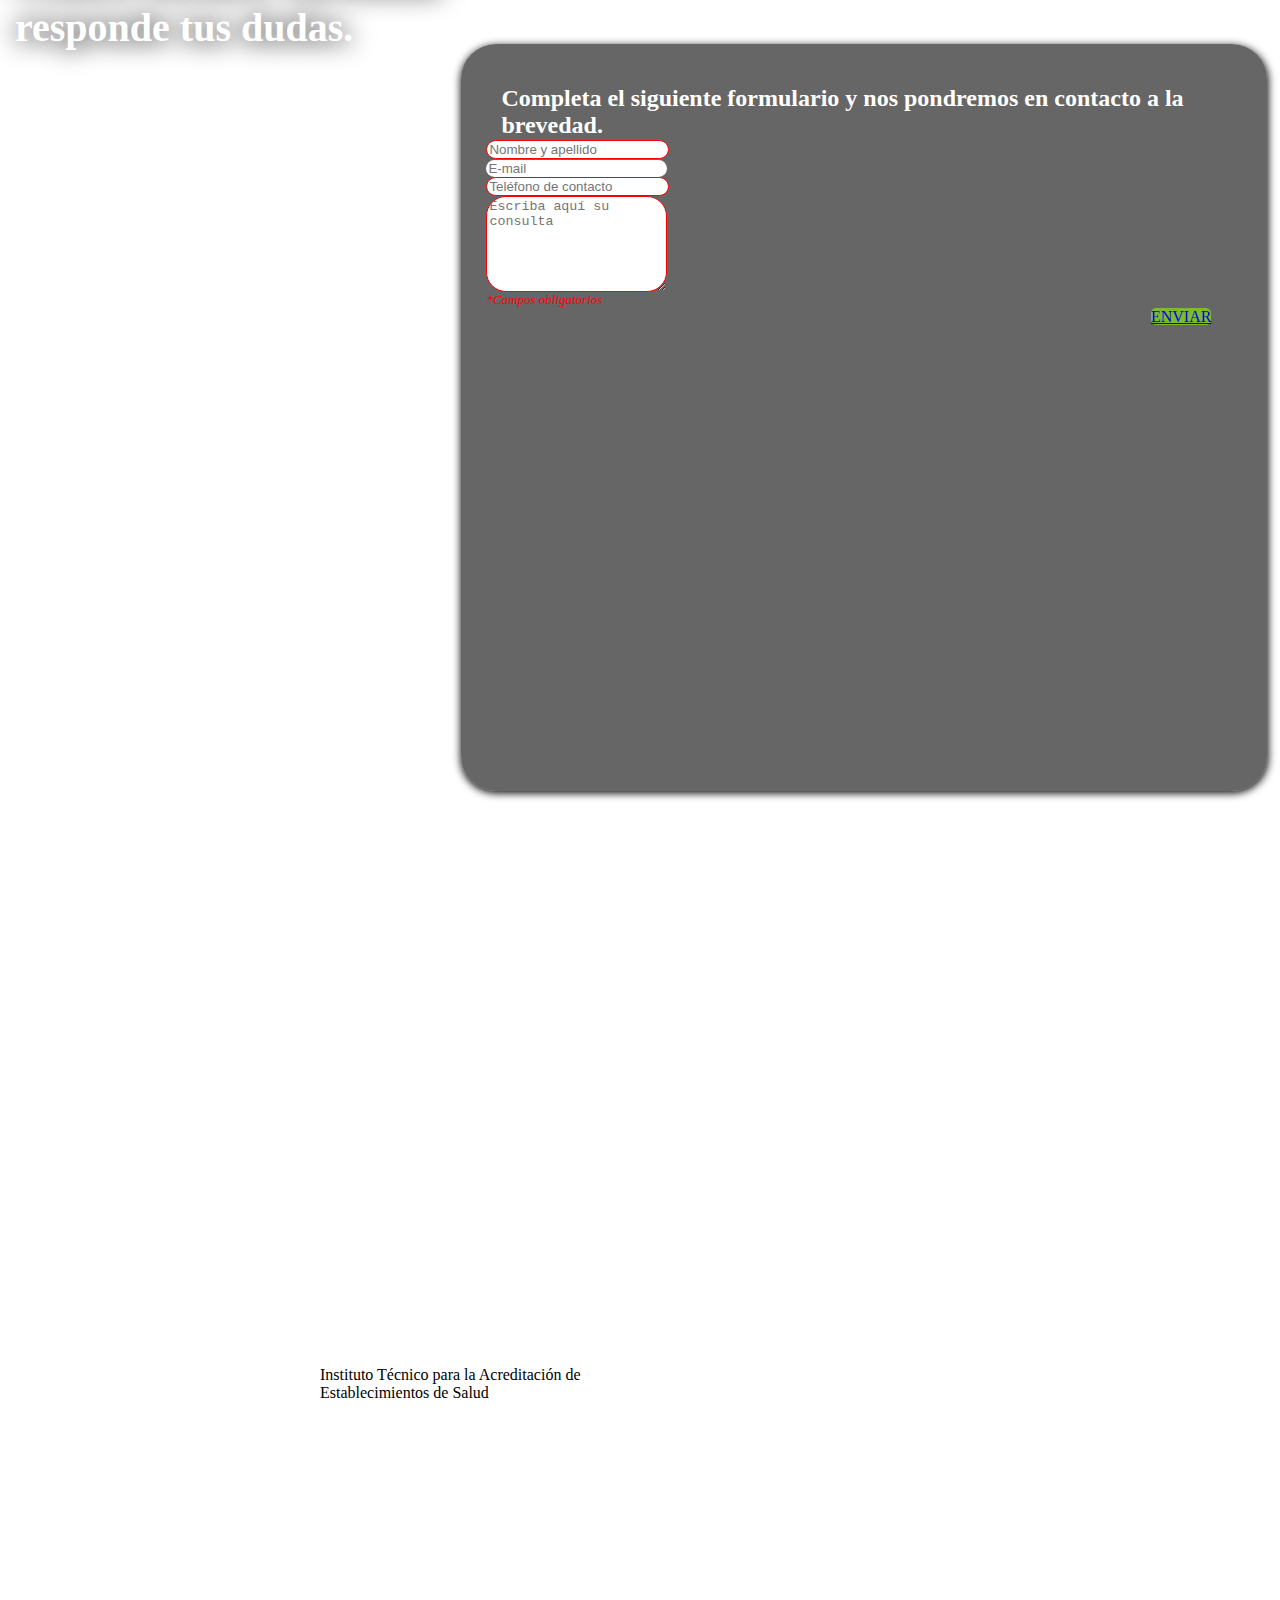
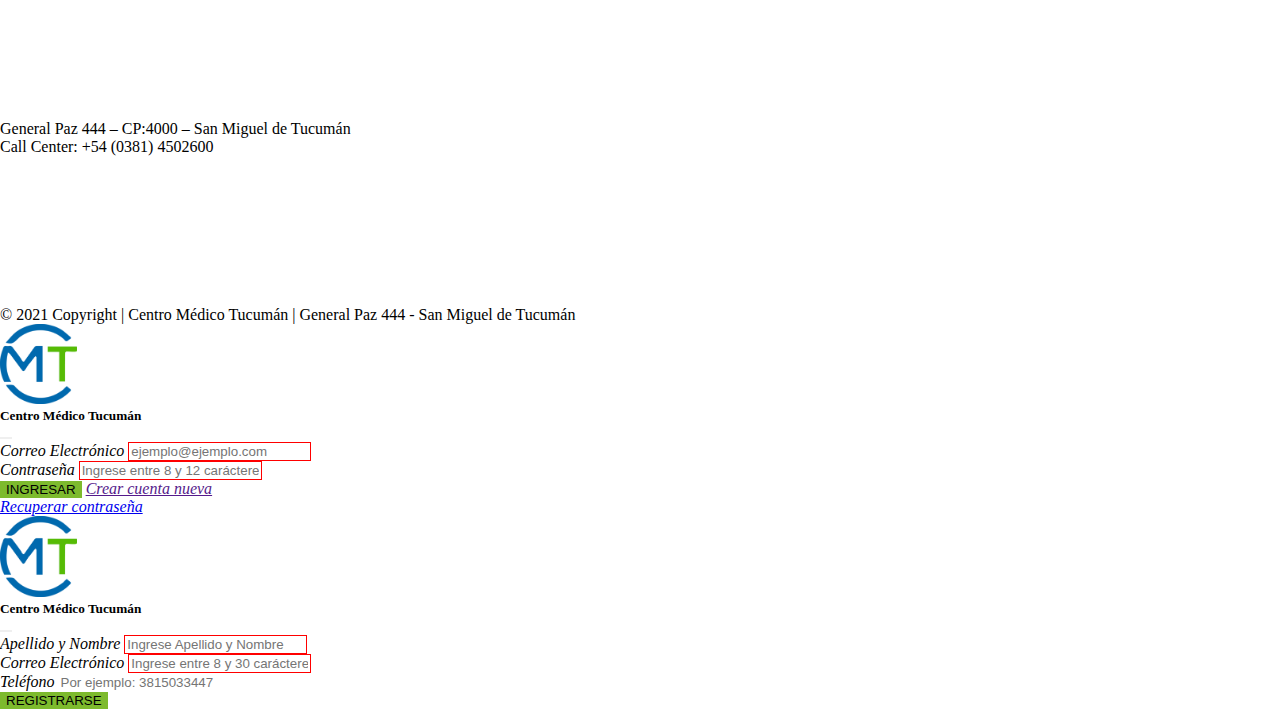
==== commit 55489f30: "cambio botón Login por Acceso, con ms-3" ====
--- a/Home.html
+++ b/Home.html
@@ -46,9 +46,9 @@
         <form class="d-flex">
           <input class="form-control me-3" type="search" placeholder="Búsqueda" aria-label="Search">
           <a href="Error.html" class="btn btn fw-bolder" id="button-green" aria-current="page"> Buscar </a>
-          <button type="button" class="btn btn-outline-success ms-1  fw-bold" id="button-green" data-bs-toggle="modal"
+          <button type="button" class="btn btn-outline-success ms-3  fw-bold" id="button-green" data-bs-toggle="modal"
             data-bs-target="#modalForm" style="font-weight: 500;">
-            Login
+            Acceso
           </button>
         </form>
       </div>
@@ -60,7 +60,7 @@
   <!--Start Carrousel-->
   <div class="caru mt-lg-4">
     <div id="carouselExampleIndicators" class="carousel slide carousel-fade" data-bs-ride="carousel">
-      <div class="carousel-indicators">
+      <div class="carousel-indicators ">
         <button type="button" data-bs-target="#carouselExampleIndicators" data-bs-slide-to="0" class="active"
           aria-current="true" aria-label="Slide 1"></button>
         <button type="button" data-bs-target="#carouselExampleIndicators" data-bs-slide-to="1"
@@ -172,7 +172,7 @@
     <div class="card me-2 shadow">
       <img src="./img/Personas.jpg" class="card-img-top" alt="...">
       <div class="card-body">
-        <a href="Error.html" class="" id="quitarsub">
+        <a href="..." class="" id="quitarsub">
           <h5 class="card-title">“La OMS ruega por vacunas para los países pobres”</h5>
         </a>
         <p class="card-text">Hay naciones que están inoculando a población que no corre riesgo, mientras que el
@@ -233,7 +233,7 @@
         Completa el siguiente formulario y nos pondremos en contacto a la
         brevedad.
       </p>
-      <div class="p-3 left border-right">
+      <div class="p-3 left border-right ">
         <input type="text" class="form-control" placeholder="Nombre y apellido" id="inputContact" required>
       </div>
 
@@ -259,7 +259,7 @@
 
   <!-- Start Footer -->
   <footer class="bg-dark text-white" style="left: 0; right: 0;">
-    <div class="row">
+    <div class="row container-fluid">
       <!-- Start Grid column -->
       <div class="col-md-3 col-lg-3 col-xl-3 mx-auto mb-4 mt-5">
         <div>
@@ -328,7 +328,7 @@
   </footer>
   <!-- End Footer -->
 
-  <!-- Modal-Login-Start -->
+  <!-- Modal-Acceso-Start -->
   <div class="modal fade" id="modalForm" tabindex="-1" aria-labelledby="exampleModalLabel" aria-hidden="true">
     <div class="modal-dialog">
       <div class="modal-content">
@@ -341,12 +341,12 @@
           <form>
             <div class="mb-3" style="font-weight:500; font-style:italic">
               <label class="form-label">Correo Electrónico</label>
-              <input type="email" class="form-control" id="username" maxlength="50" name="username" placeholder="ejemplo@ejemplo.com" />
+              <input type="email" class="form-control" id="username" maxlength="30" name="username" placeholder="ejemplo@ejemplo.com" required />
             </div>
             <div class="mb-3" style="font-weight:500; font-style:italic">
               <label class="form-label">Contraseña</label>
               <input type="password" class="form-control" id="password" minlength="8" maxlength="12" name="password"
-                placeholder="Ingrese entre 8 y 12 carácteres alfanuméricos" />
+                placeholder="Ingrese entre 8 y 12 carácteres alfanuméricos" required />
             </div>
             <div class="" style="font-weight:400; font-style:italic">
               <button type="submit" class="btn btn-success mt-3 float-end border-0"
@@ -363,7 +363,7 @@
       </div>
     </div>
   </div>
-  <!-- Modal-Login-End -->
+  <!-- Modal-Acceso-End -->
 
   <!-- Registro-Modal-Start -->
   <div class="modal fade" id="registro-modal" tabindex="-1" aria-labelledby="exampleModalLabel" aria-hidden="true">
@@ -378,21 +378,21 @@
           <form>
             <div class="mb-3" style="font-weight:500; font-style:italic">
               <label class="form-label">Apellido y Nombre</label>
-              <input type="text" class="form-control" id="username" minlength="20" maxlength="40" name="username"
-                placeholder="" />
+              <input type="text" class="form-control" id="username"  minlength="8" maxlength="40" name="username"
+                placeholder="Ingrese Apellido y Nombre" required  />
             </div>
             <div class="mb-3" style="font-weight:500; font-style:italic">
               <label class="form-label">Correo Electrónico</label>
-              <input type="email" class="form-control" id="password" minlength="8" maxlength="40" name="password"
-                placeholder="Ingrese entre 8 y 12 carácteres alfanuméricos" />
+              <input type="email" class="form-control" id="password" minlength="8" maxlength="30"  name="password"
+                placeholder="Ingrese entre 8 y 30 carácteres alfanuméricos" required />
             </div>
             <div class="mb-3 " style="font-weight:500; font-style:italic">
               <label class="form-label">Teléfono</label>
-              <input type="tel" class="form-control" id="username" minlength="10" maxlength="25" name="username"
+              <input type="tel" class="form-control"  id="username" minlength="10" maxlength="25" name="username"
                 placeholder="Por ejemplo: 3815033447" />
             </div>
             <button type="submit" class="btn btn-success float-start border-0"
-              style="background-color:#7dba2d ;font-weight: 500;text-shadow: 0.2px 0.2px 0.ch black; ;">REGISTRATE</button>
+              style="background-color:#7dba2d ;font-weight: 500;text-shadow: 0.2px 0.2px 0.ch black; ;">REGISTRARSE</button>
         </div>
         </form>
       </div>
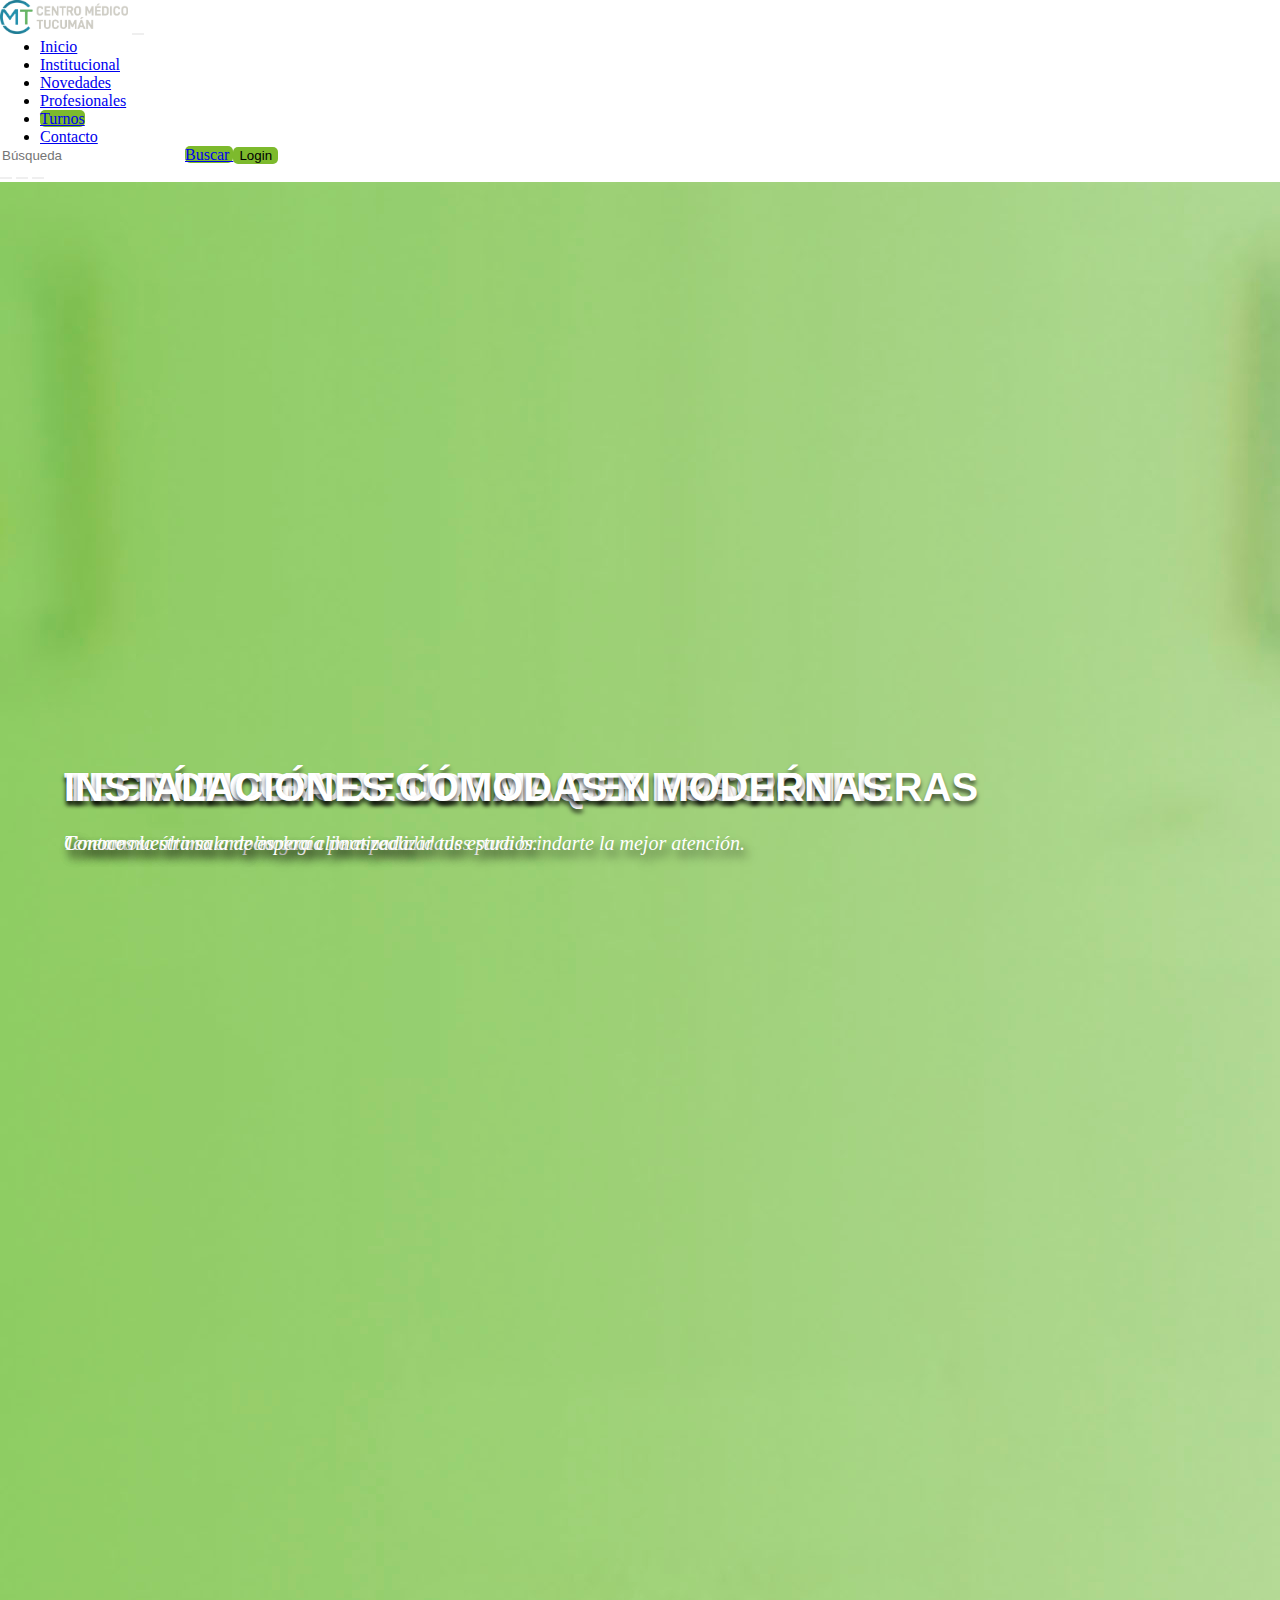
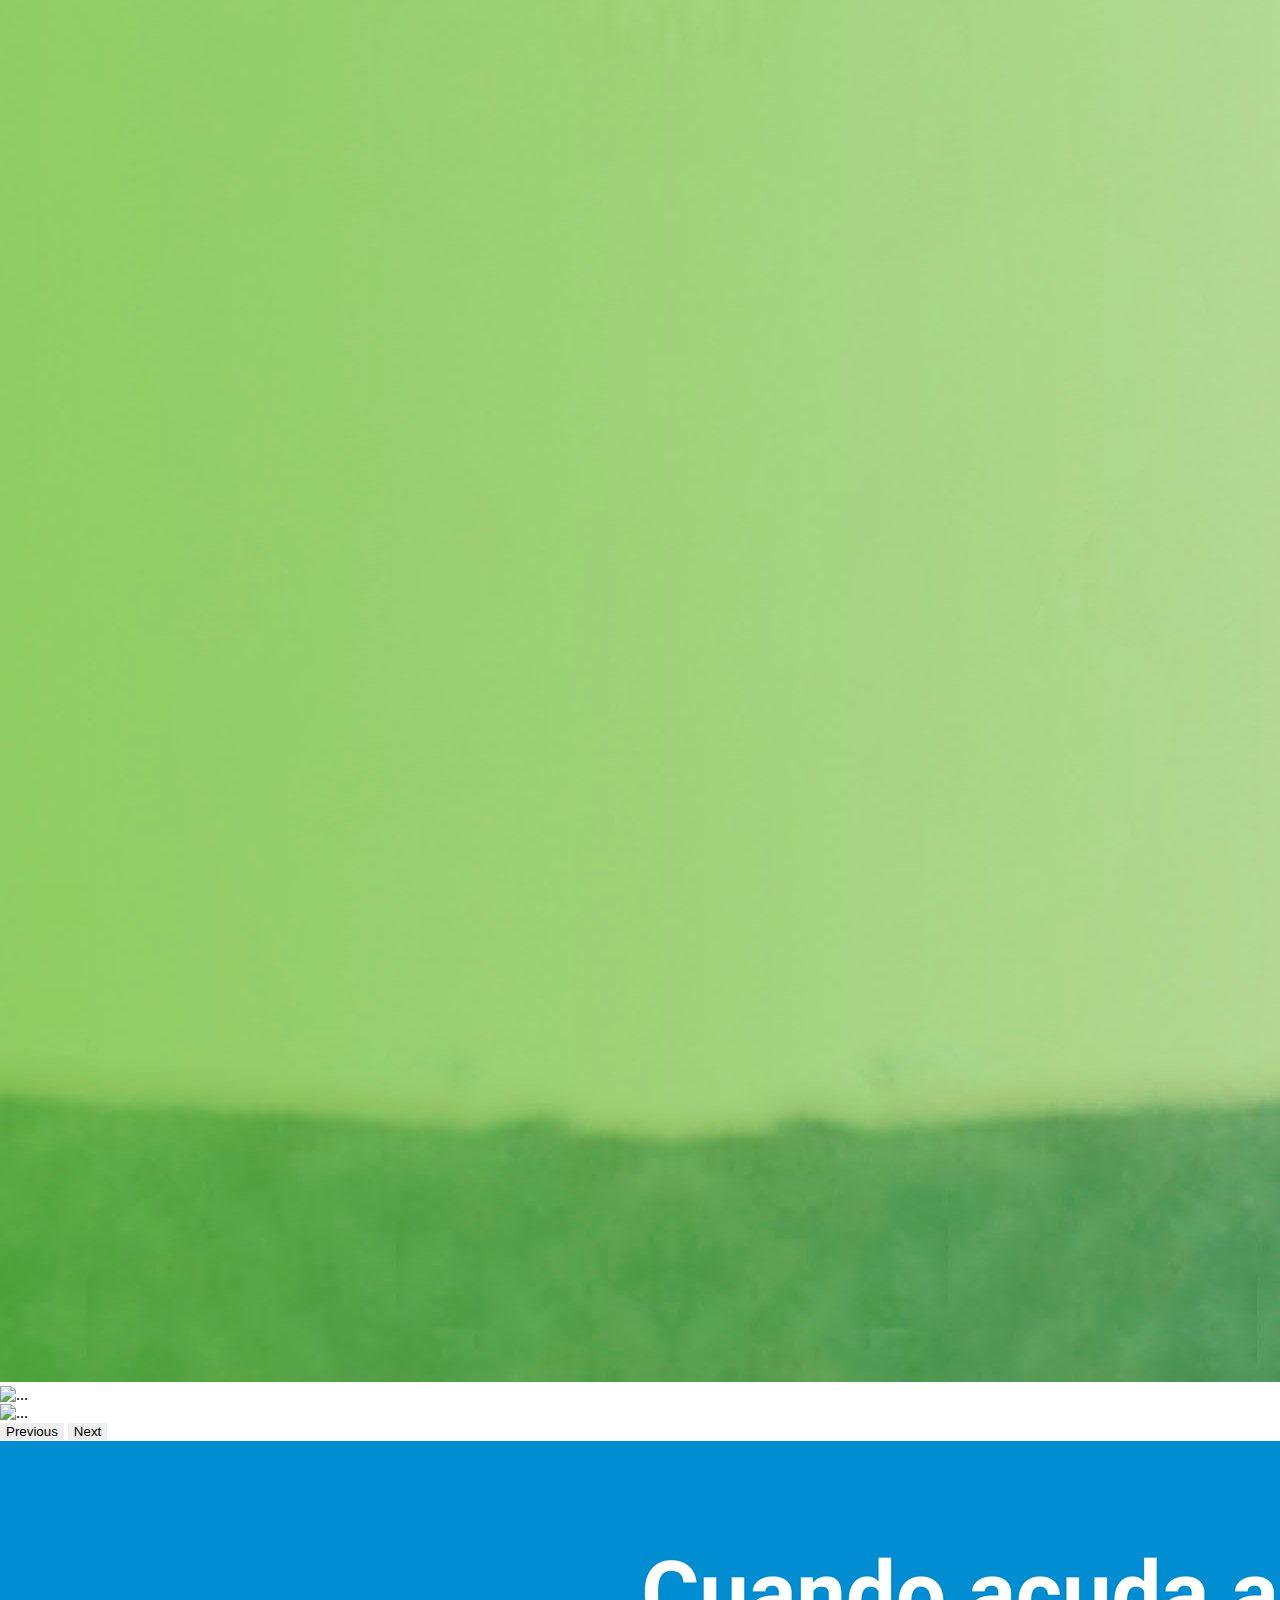
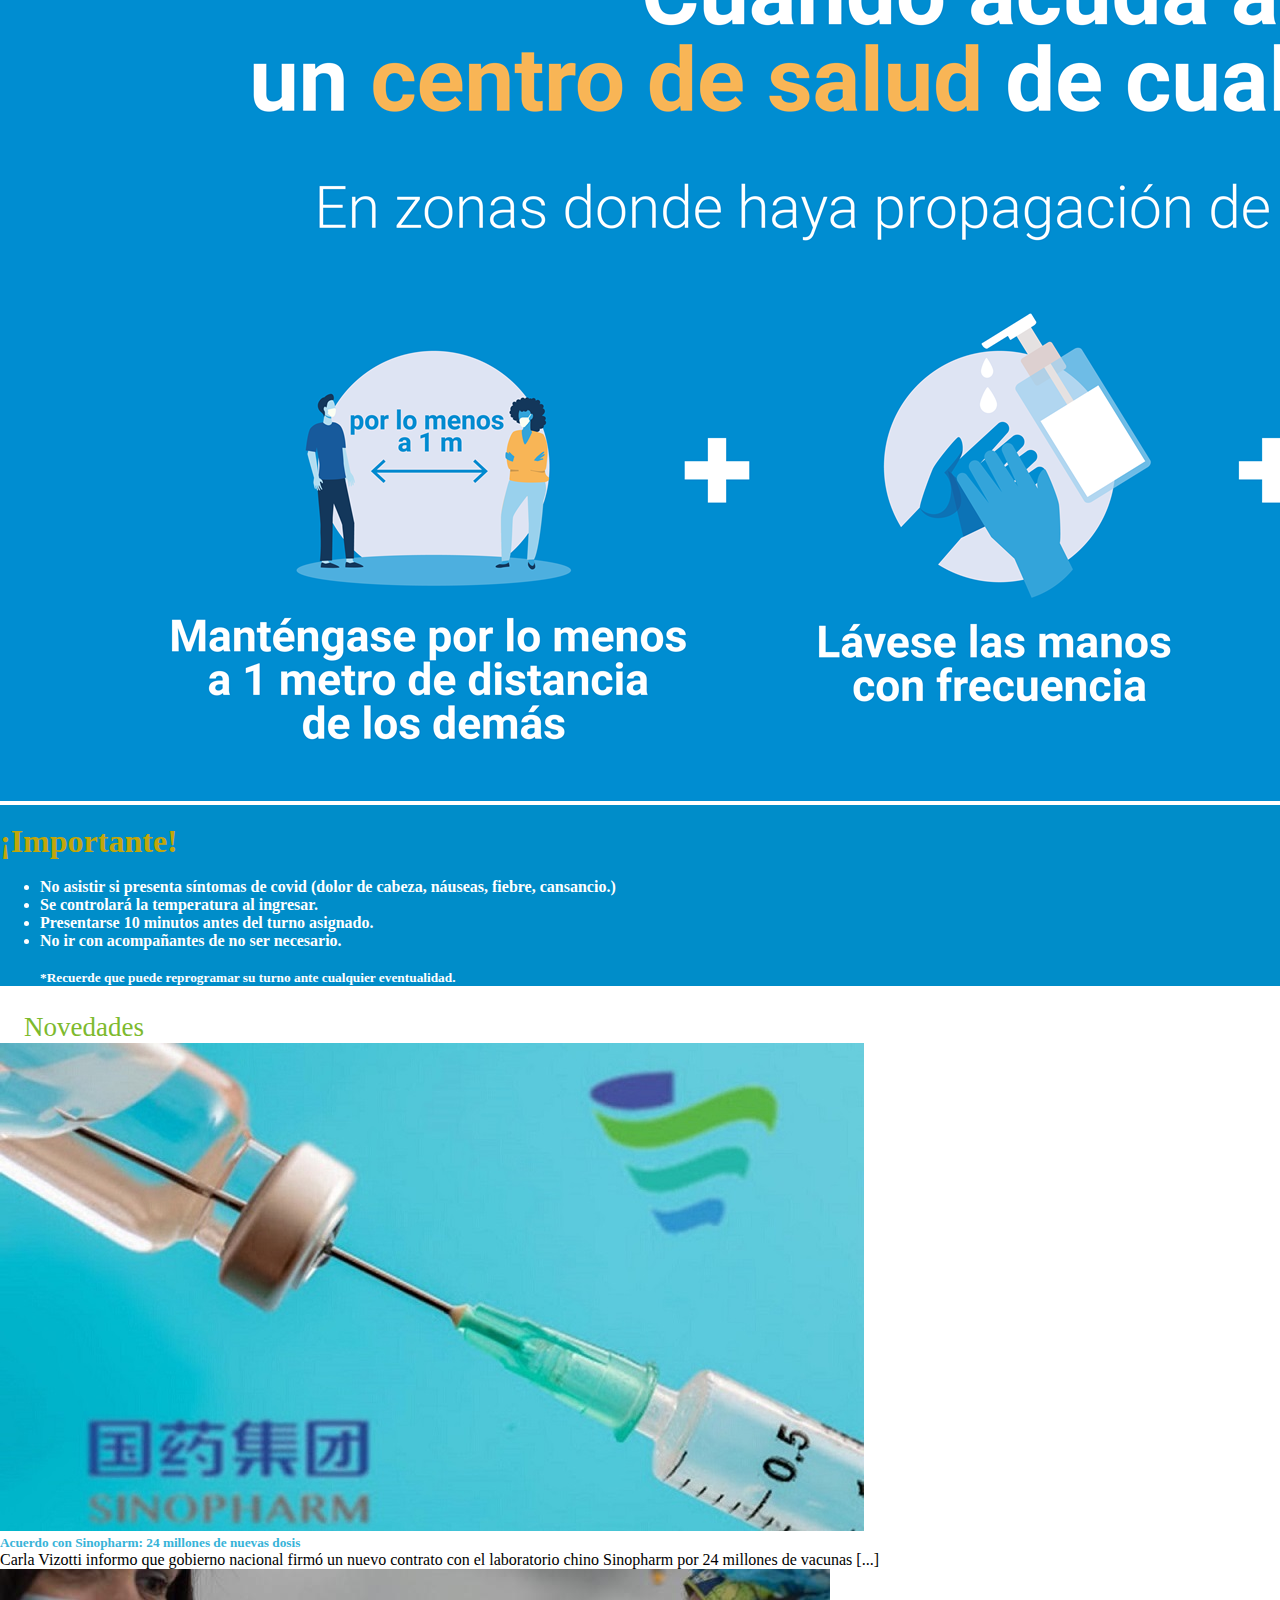
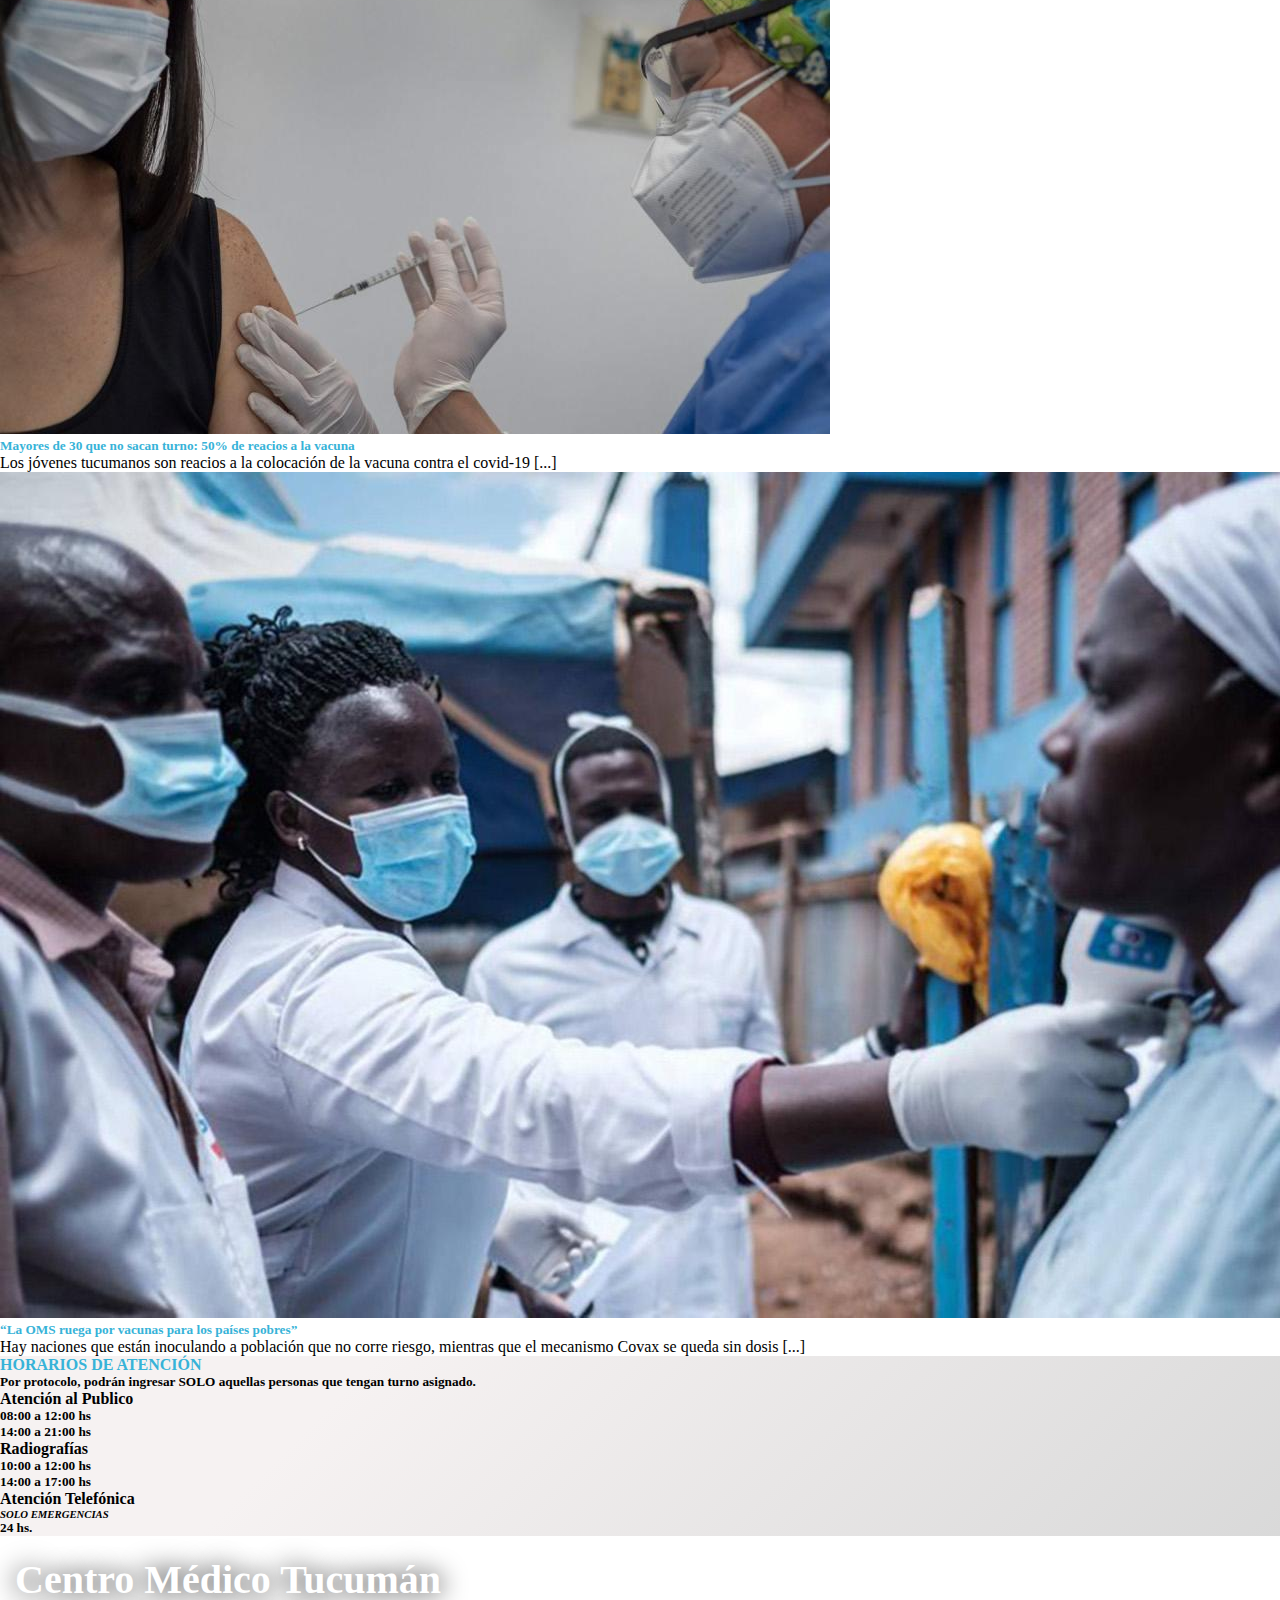
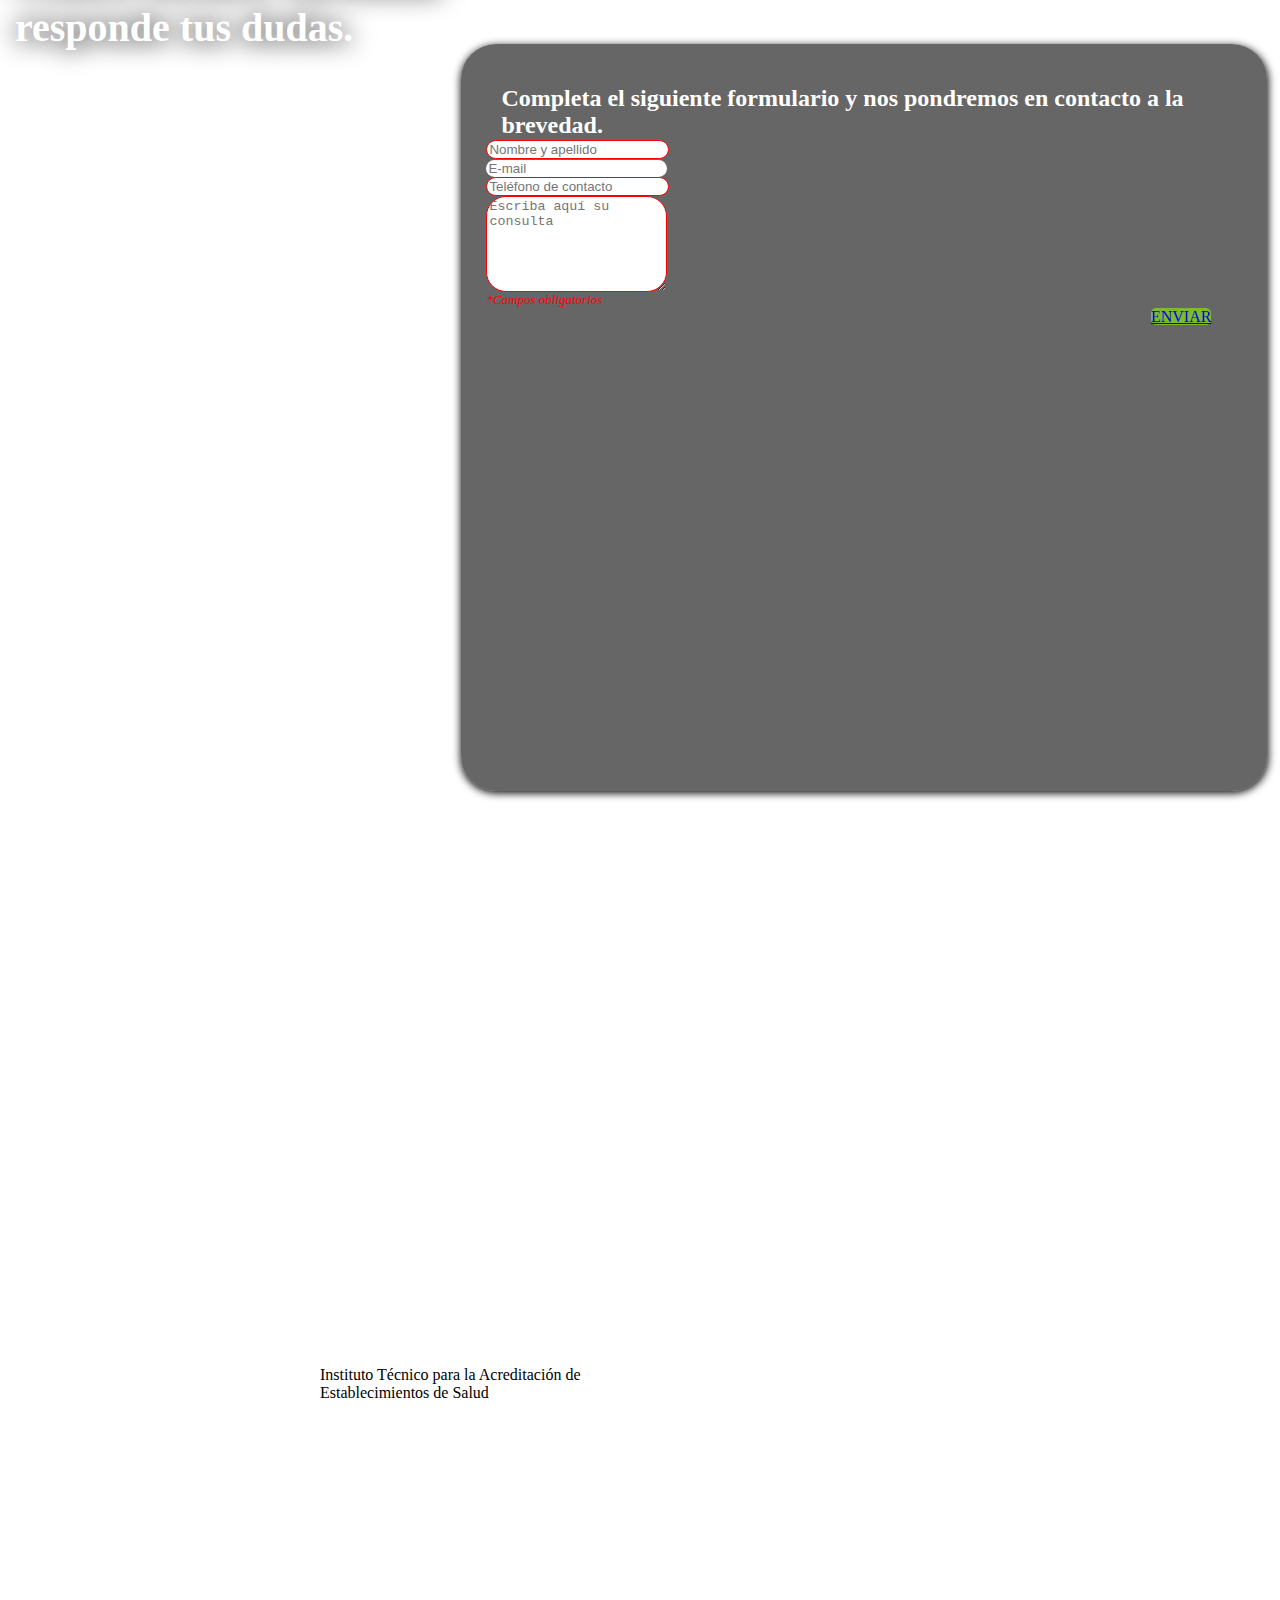
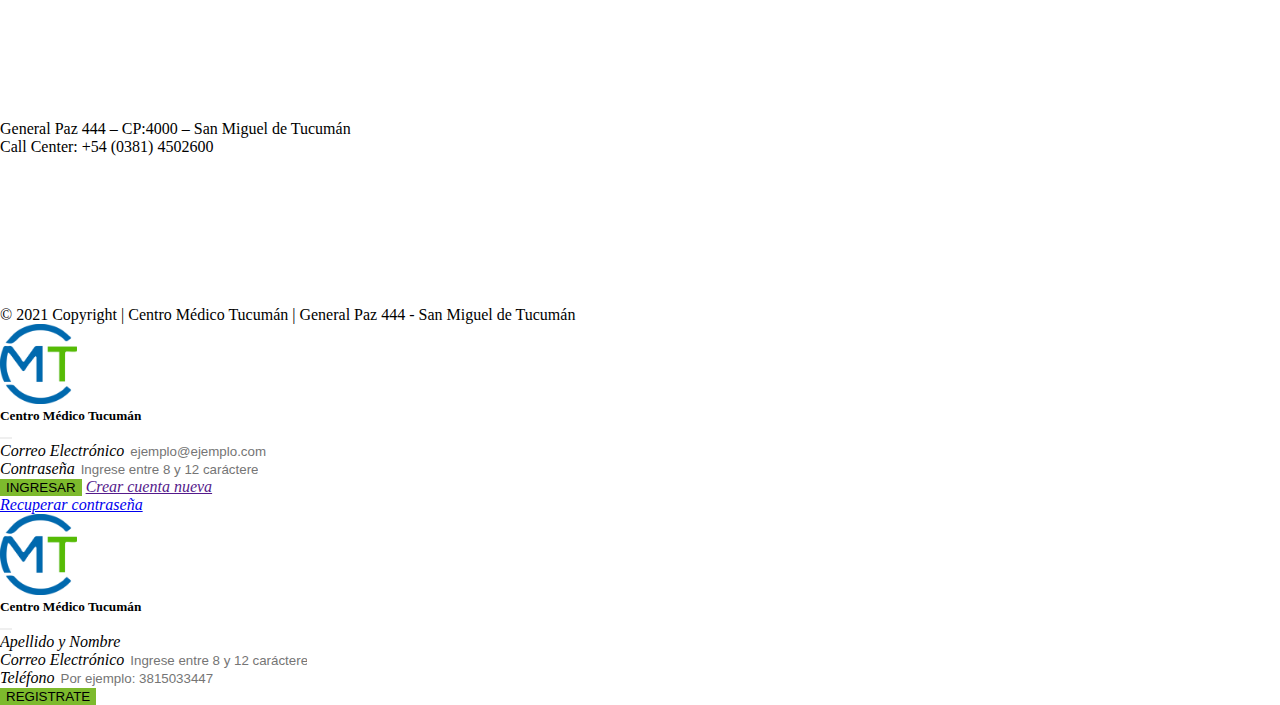
==== commit 352c3223: "Merge devJesus" ====
--- a/Home.html
+++ b/Home.html
@@ -46,9 +46,9 @@
         <form class="d-flex">
           <input class="form-control me-3" type="search" placeholder="Búsqueda" aria-label="Search">
           <a href="Error.html" class="btn btn fw-bolder" id="button-green" aria-current="page"> Buscar </a>
-          <button type="button" class="btn btn-outline-success ms-3  fw-bold" id="button-green" data-bs-toggle="modal"
+          <button type="button" class="btn btn-outline-success ms-1  fw-bold" id="button-green" data-bs-toggle="modal"
             data-bs-target="#modalForm" style="font-weight: 500;">
-            Acceso
+            Login
           </button>
         </form>
       </div>
@@ -60,7 +60,7 @@
   <!--Start Carrousel-->
   <div class="caru mt-lg-4">
     <div id="carouselExampleIndicators" class="carousel slide carousel-fade" data-bs-ride="carousel">
-      <div class="carousel-indicators ">
+      <div class="carousel-indicators">
         <button type="button" data-bs-target="#carouselExampleIndicators" data-bs-slide-to="0" class="active"
           aria-current="true" aria-label="Slide 1"></button>
         <button type="button" data-bs-target="#carouselExampleIndicators" data-bs-slide-to="1"
@@ -233,7 +233,7 @@
         Completa el siguiente formulario y nos pondremos en contacto a la
         brevedad.
       </p>
-      <div class="p-3 left border-right ">
+      <div class="p-3 left border-right">
         <input type="text" class="form-control" placeholder="Nombre y apellido" id="inputContact" required>
       </div>
 
@@ -258,8 +258,8 @@
   <!-- End Formulario de Contacto-->
 
   <!-- Start Footer -->
-  <footer class="bg-dark text-white" style="left: 0; right: 0;">
-    <div class="row container-fluid">
+  <footer class="bg-dark text-white container-fluid" style="left: 0; right: 0;">
+    <div class="row">
       <!-- Start Grid column -->
       <div class="col-md-3 col-lg-3 col-xl-3 mx-auto mb-4 mt-5">
         <div>
@@ -328,7 +328,7 @@
   </footer>
   <!-- End Footer -->
 
-  <!-- Modal-Acceso-Start -->
+  <!-- Modal-Login-Start -->
   <div class="modal fade" id="modalForm" tabindex="-1" aria-labelledby="exampleModalLabel" aria-hidden="true">
     <div class="modal-dialog">
       <div class="modal-content">
@@ -341,12 +341,12 @@
           <form>
             <div class="mb-3" style="font-weight:500; font-style:italic">
               <label class="form-label">Correo Electrónico</label>
-              <input type="email" class="form-control" id="username" maxlength="30" name="username" placeholder="ejemplo@ejemplo.com" required />
+              <input type="email" class="form-control" id="username" maxlength="50" name="username" placeholder="ejemplo@ejemplo.com" />
             </div>
             <div class="mb-3" style="font-weight:500; font-style:italic">
               <label class="form-label">Contraseña</label>
               <input type="password" class="form-control" id="password" minlength="8" maxlength="12" name="password"
-                placeholder="Ingrese entre 8 y 12 carácteres alfanuméricos" required />
+                placeholder="Ingrese entre 8 y 12 carácteres alfanuméricos" />
             </div>
             <div class="" style="font-weight:400; font-style:italic">
               <button type="submit" class="btn btn-success mt-3 float-end border-0"
@@ -363,7 +363,7 @@
       </div>
     </div>
   </div>
-  <!-- Modal-Acceso-End -->
+  <!-- Modal-Login-End -->
 
   <!-- Registro-Modal-Start -->
   <div class="modal fade" id="registro-modal" tabindex="-1" aria-labelledby="exampleModalLabel" aria-hidden="true">
@@ -378,21 +378,21 @@
           <form>
             <div class="mb-3" style="font-weight:500; font-style:italic">
               <label class="form-label">Apellido y Nombre</label>
-              <input type="text" class="form-control" id="username"  minlength="8" maxlength="40" name="username"
-                placeholder="Ingrese Apellido y Nombre" required  />
+              <input type="text" class="form-control" id="username" minlength="20" maxlength="40" name="username"
+                placeholder="" />
             </div>
             <div class="mb-3" style="font-weight:500; font-style:italic">
               <label class="form-label">Correo Electrónico</label>
-              <input type="email" class="form-control" id="password" minlength="8" maxlength="30"  name="password"
-                placeholder="Ingrese entre 8 y 30 carácteres alfanuméricos" required />
+              <input type="email" class="form-control" id="password" minlength="8" maxlength="40" name="password"
+                placeholder="Ingrese entre 8 y 12 carácteres alfanuméricos" />
             </div>
             <div class="mb-3 " style="font-weight:500; font-style:italic">
               <label class="form-label">Teléfono</label>
-              <input type="tel" class="form-control"  id="username" minlength="10" maxlength="25" name="username"
+              <input type="tel" class="form-control" id="username" minlength="10" maxlength="25" name="username"
                 placeholder="Por ejemplo: 3815033447" />
             </div>
             <button type="submit" class="btn btn-success float-start border-0"
-              style="background-color:#7dba2d ;font-weight: 500;text-shadow: 0.2px 0.2px 0.ch black; ;">REGISTRARSE</button>
+              style="background-color:#7dba2d ;font-weight: 500;text-shadow: 0.2px 0.2px 0.ch black; ;">REGISTRATE</button>
         </div>
         </form>
       </div>
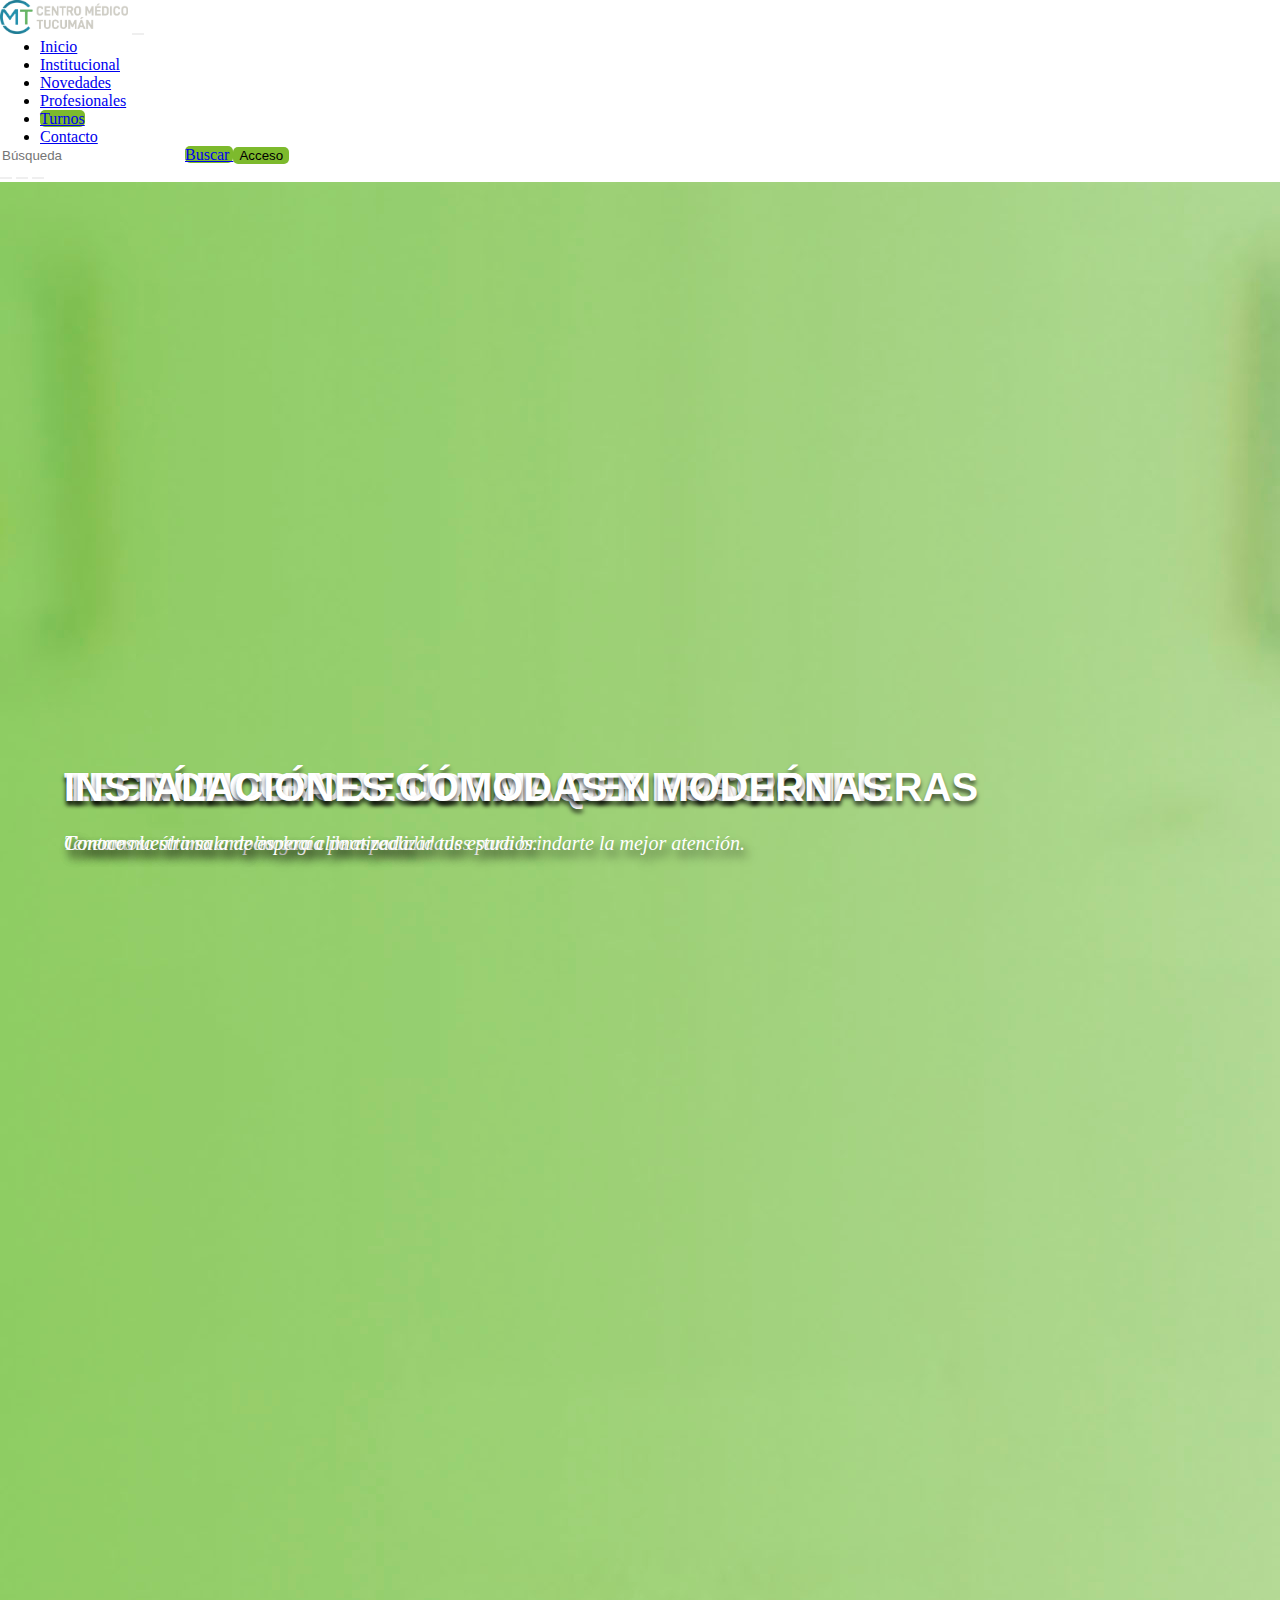
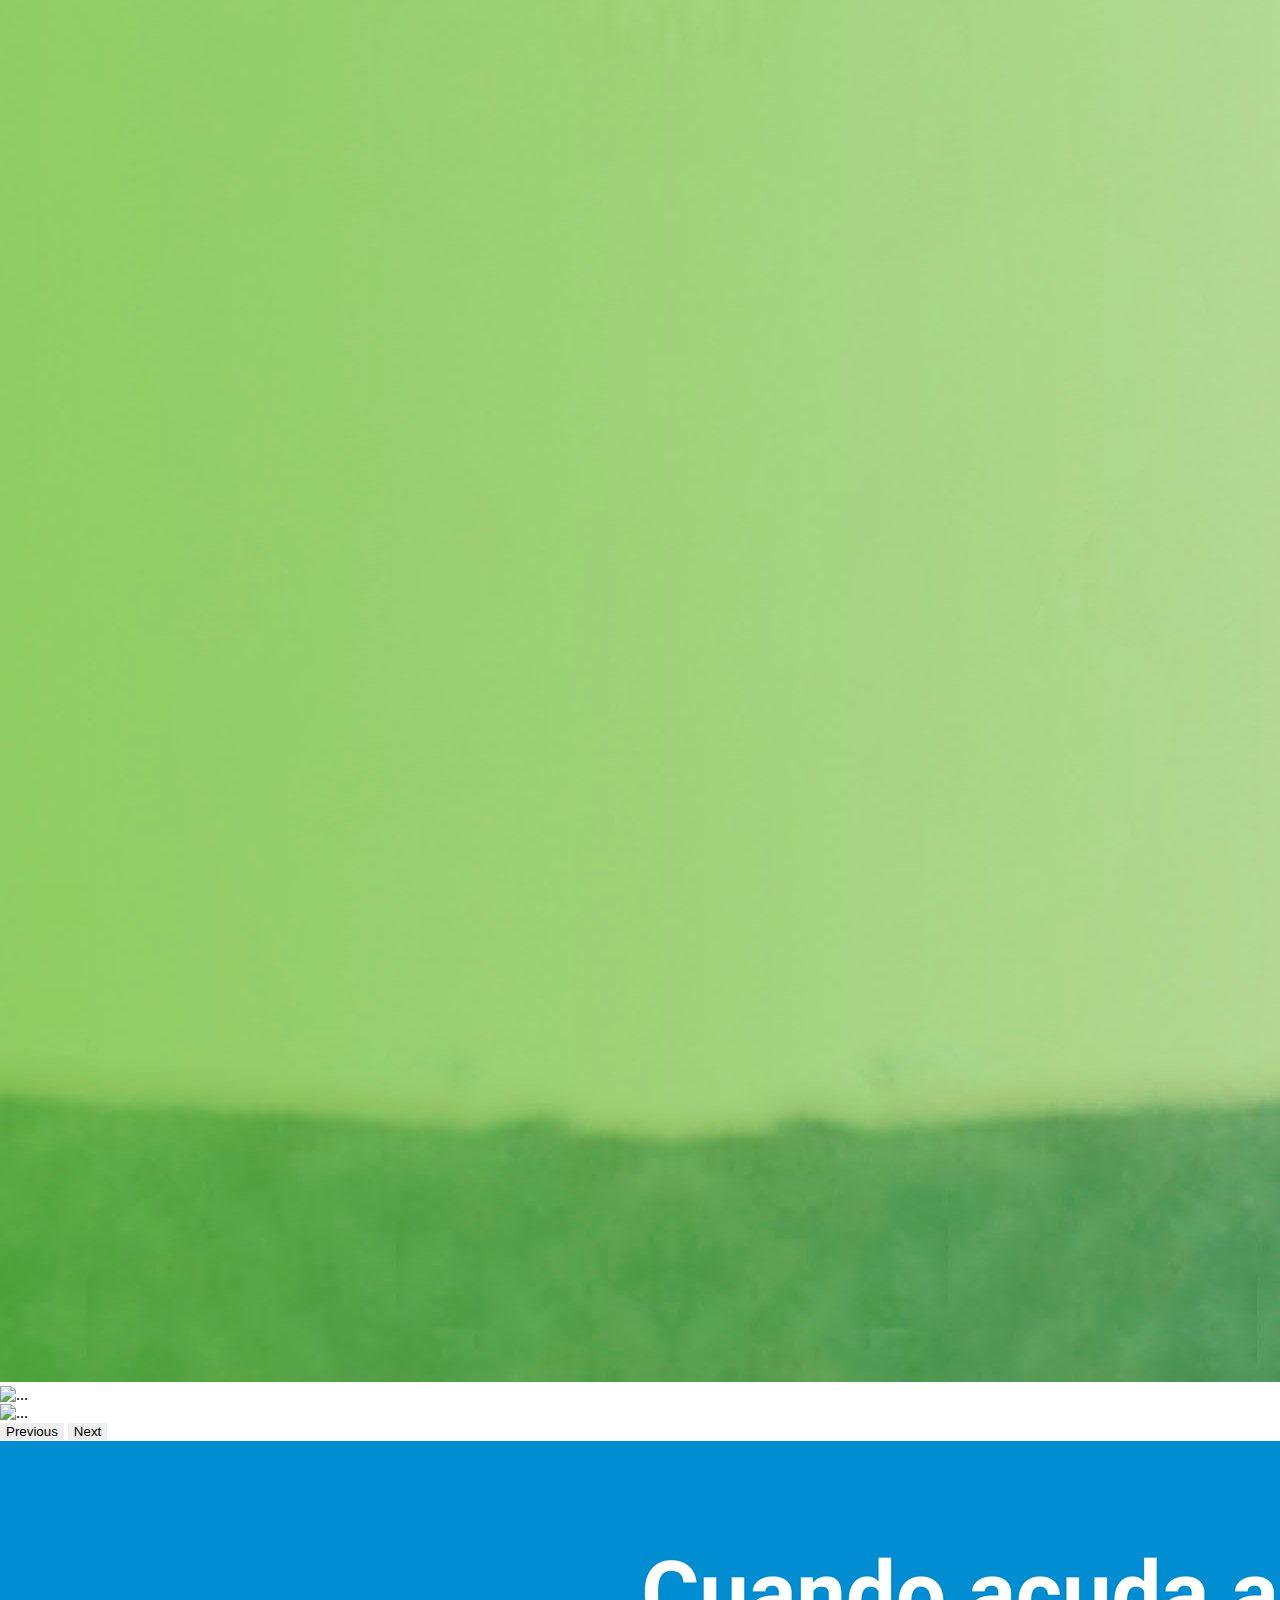
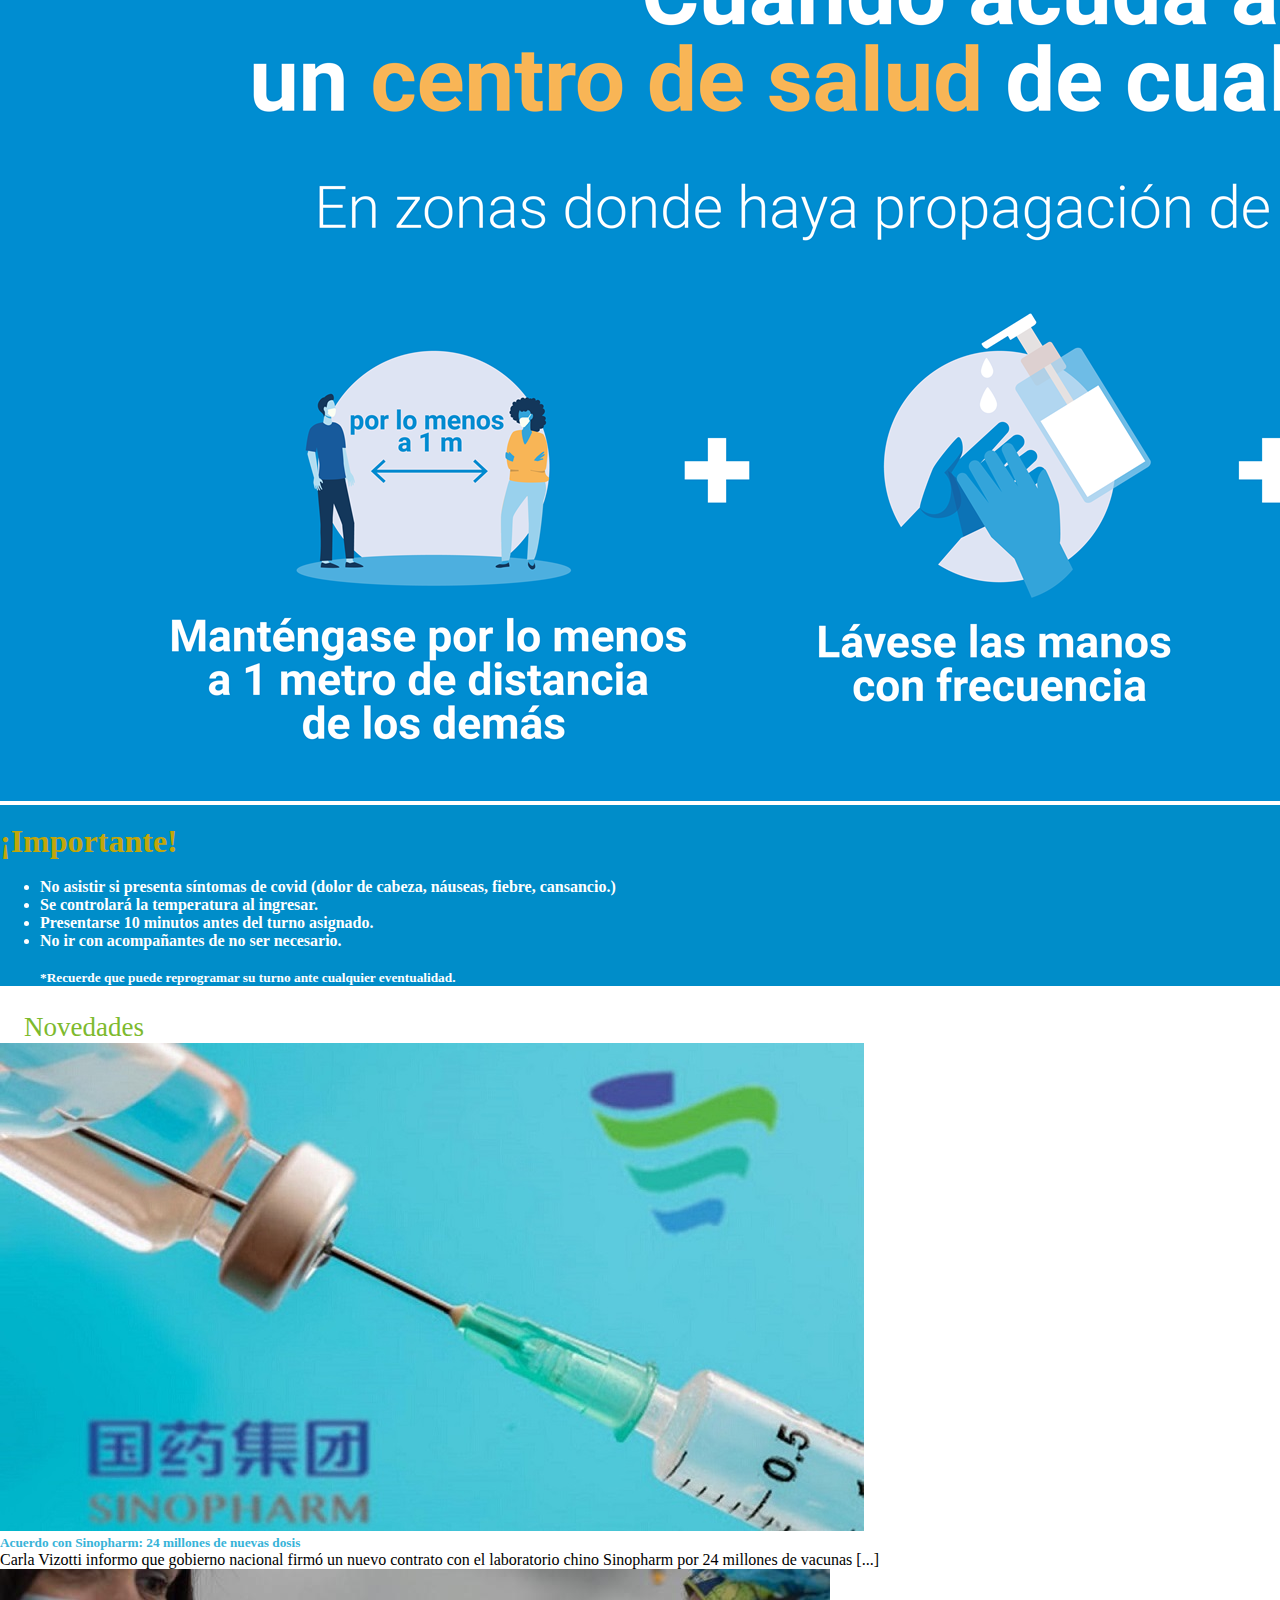
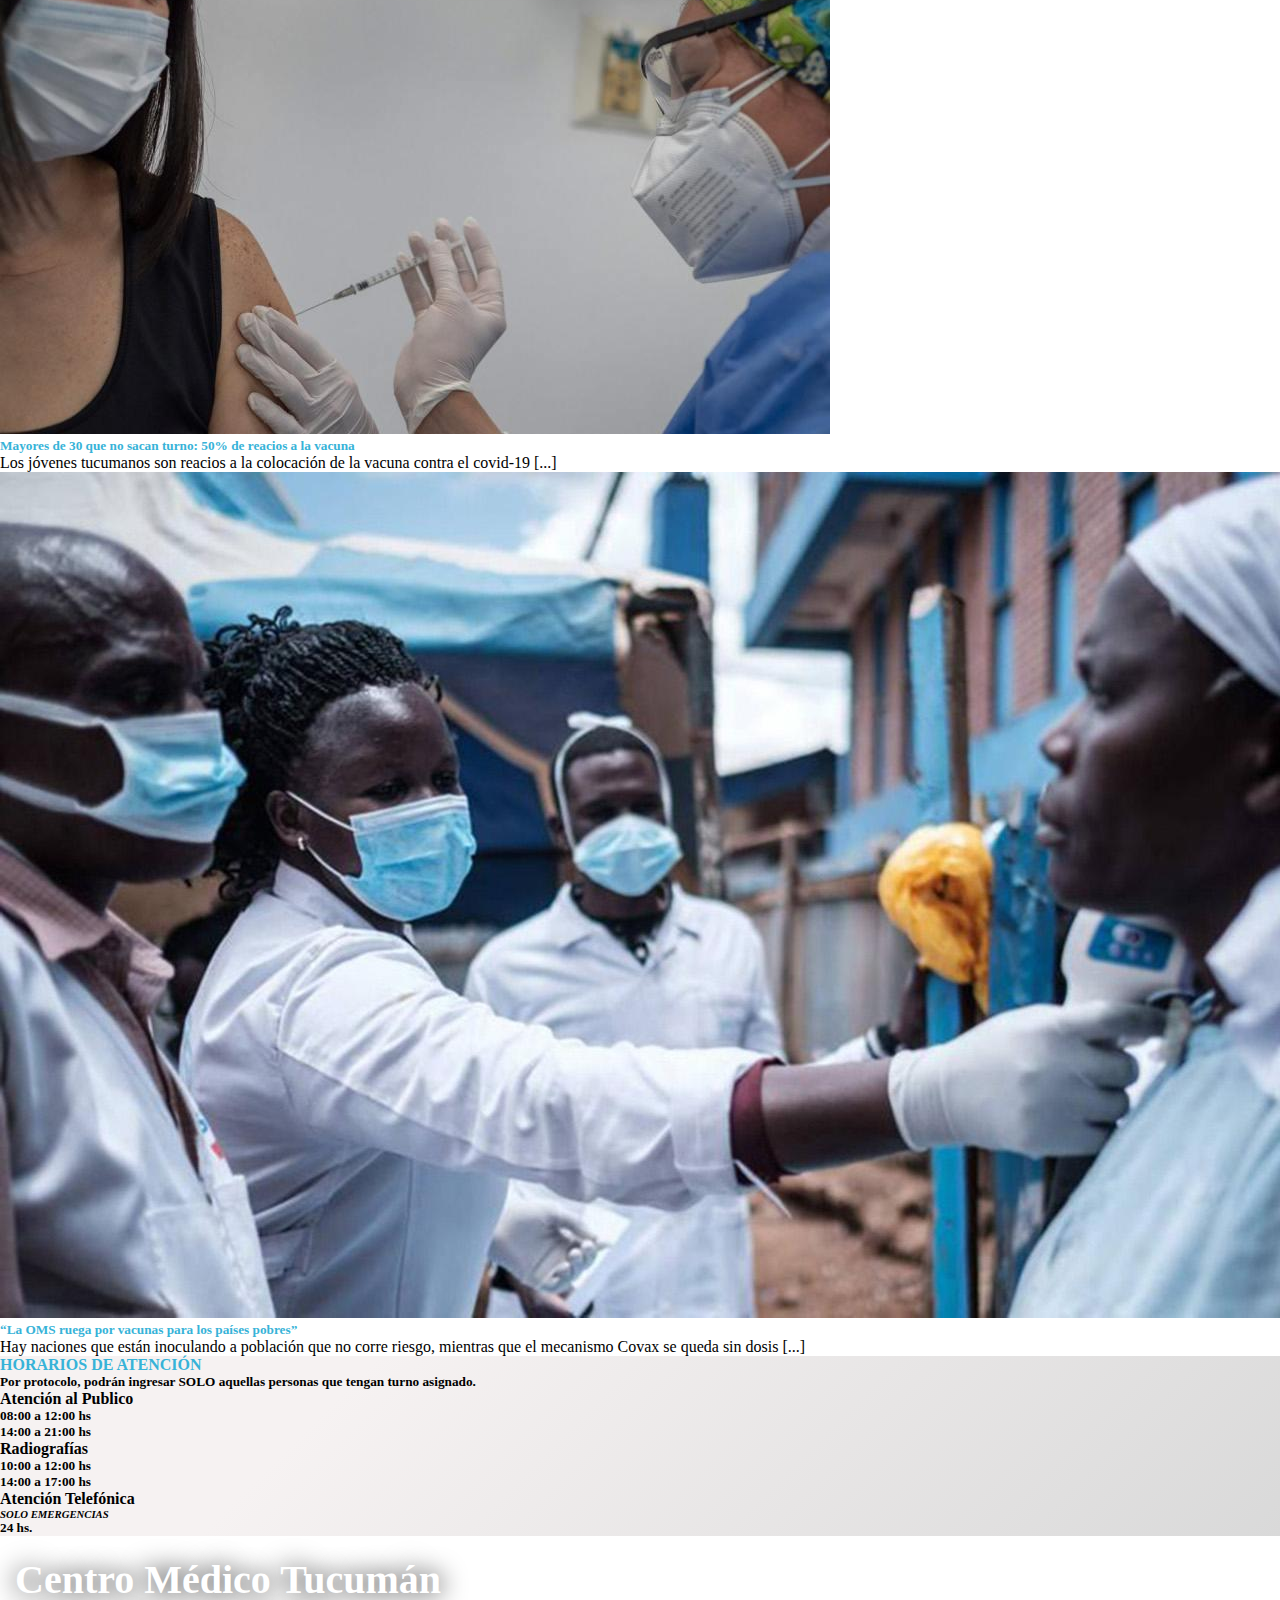
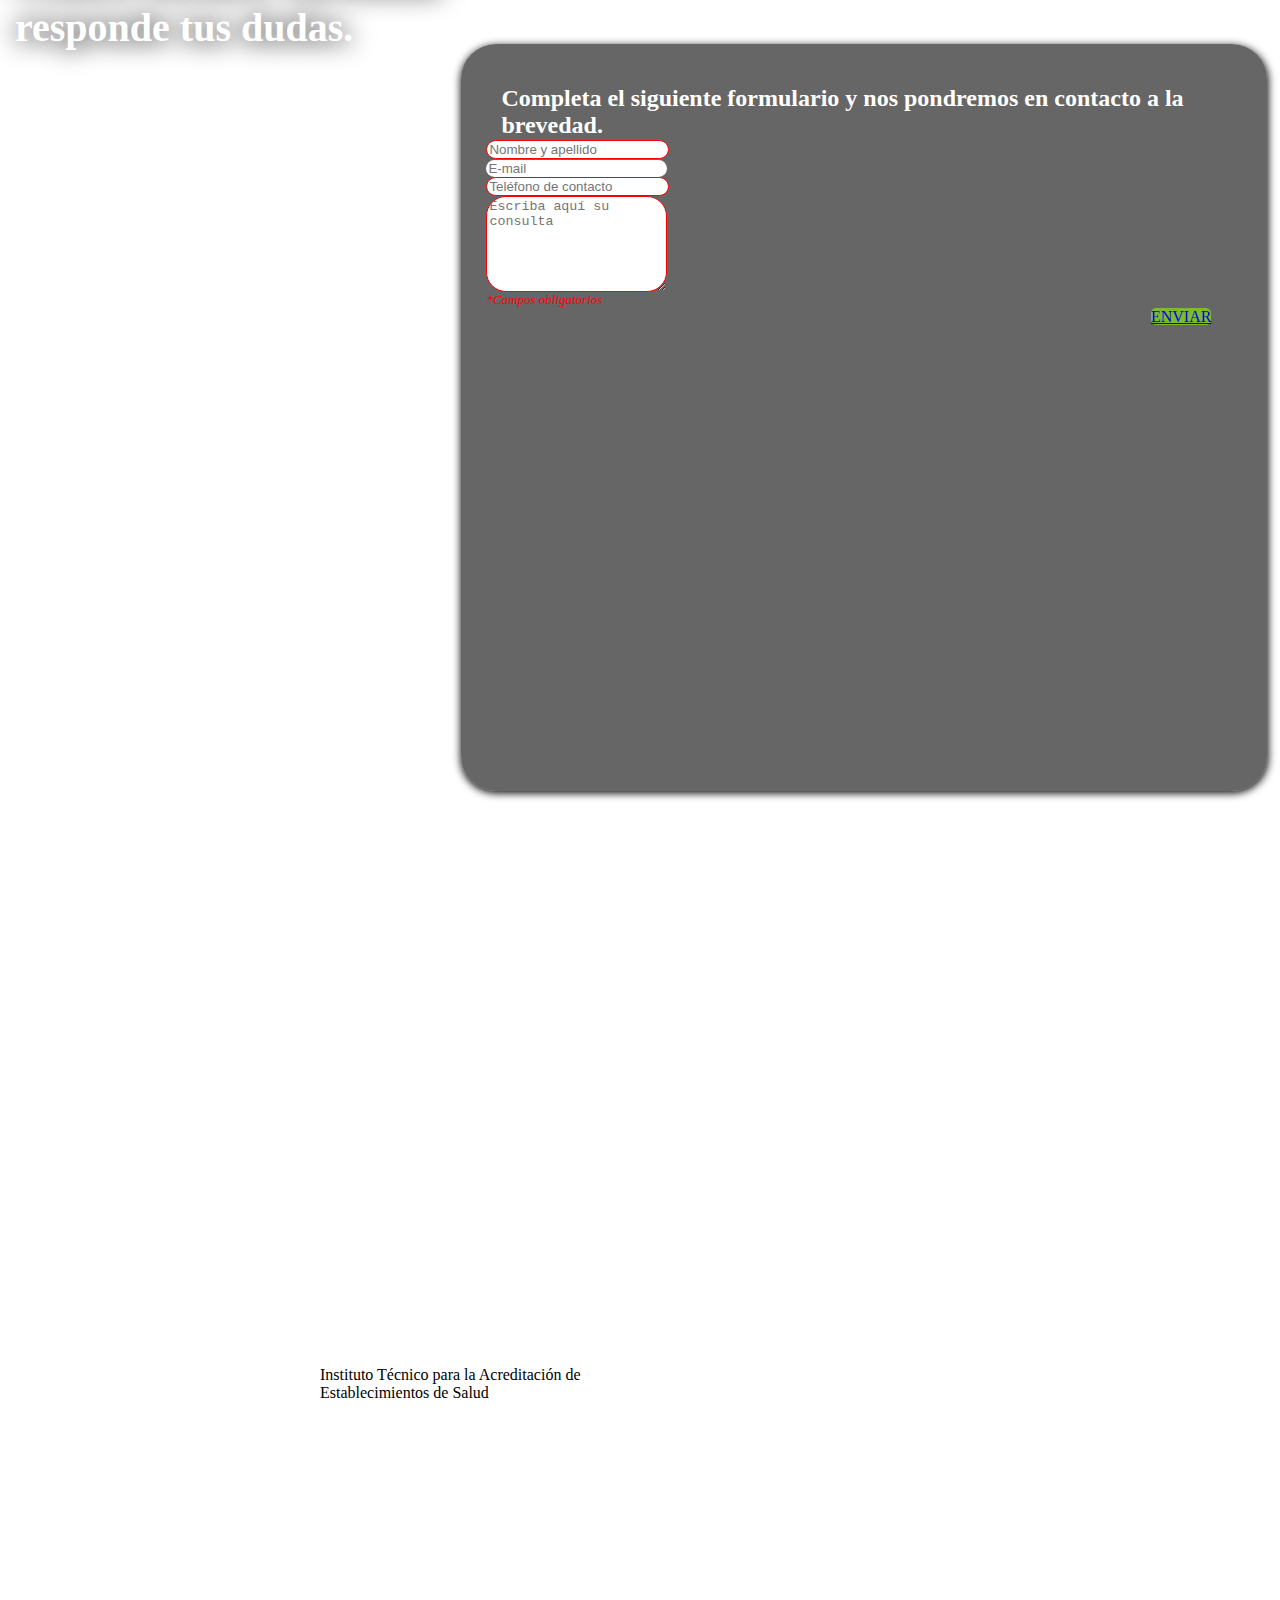
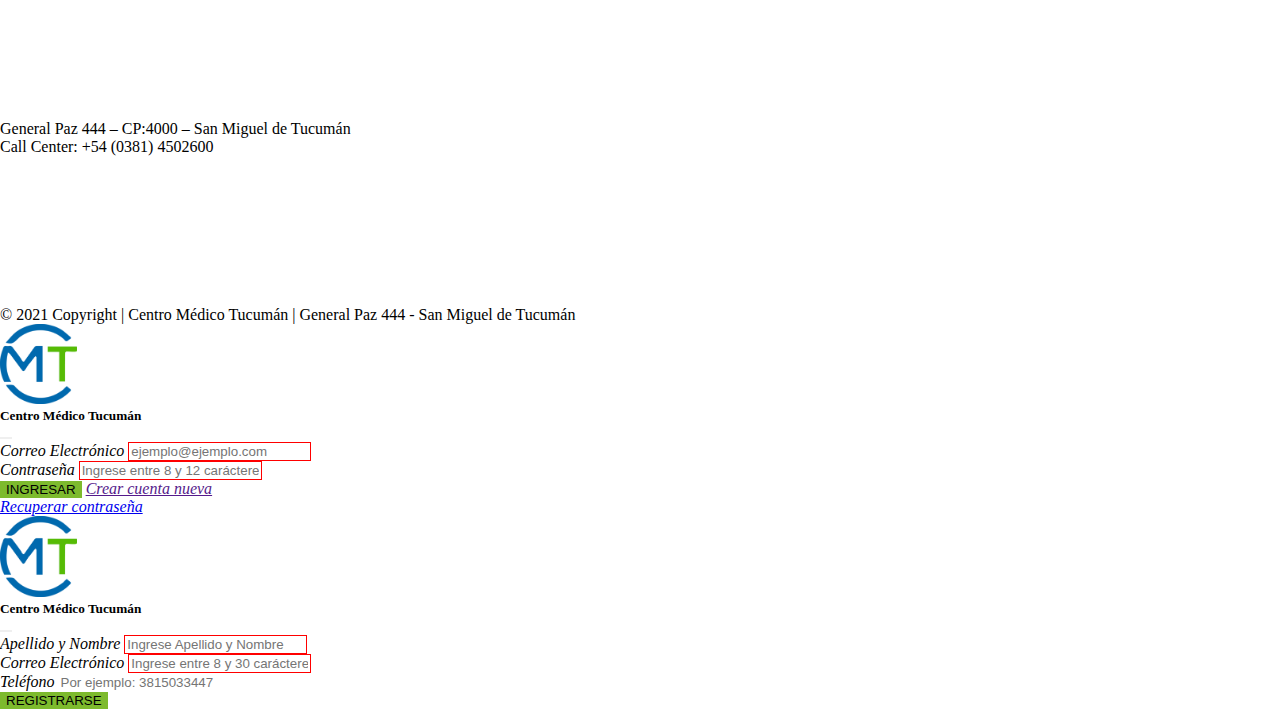
==== commit 91ec7729: "Merge branch 'devJesus' of https://github.com/dscampero/ProyectoClinica into devDiego" ====
--- a/Home.html
+++ b/Home.html
@@ -46,9 +46,9 @@
         <form class="d-flex">
           <input class="form-control me-3" type="search" placeholder="Búsqueda" aria-label="Search">
           <a href="Error.html" class="btn btn fw-bolder" id="button-green" aria-current="page"> Buscar </a>
-          <button type="button" class="btn btn-outline-success ms-1  fw-bold" id="button-green" data-bs-toggle="modal"
+          <button type="button" class="btn btn-outline-success ms-3  fw-bold" id="button-green" data-bs-toggle="modal"
             data-bs-target="#modalForm" style="font-weight: 500;">
-            Login
+            Acceso
           </button>
         </form>
       </div>
@@ -60,7 +60,7 @@
   <!--Start Carrousel-->
   <div class="caru mt-lg-4">
     <div id="carouselExampleIndicators" class="carousel slide carousel-fade" data-bs-ride="carousel">
-      <div class="carousel-indicators">
+      <div class="carousel-indicators ">
         <button type="button" data-bs-target="#carouselExampleIndicators" data-bs-slide-to="0" class="active"
           aria-current="true" aria-label="Slide 1"></button>
         <button type="button" data-bs-target="#carouselExampleIndicators" data-bs-slide-to="1"
@@ -172,7 +172,7 @@
     <div class="card me-2 shadow">
       <img src="./img/Personas.jpg" class="card-img-top" alt="...">
       <div class="card-body">
-        <a href="..." class="" id="quitarsub">
+        <a href="Error.html" class="" id="quitarsub">
           <h5 class="card-title">“La OMS ruega por vacunas para los países pobres”</h5>
         </a>
         <p class="card-text">Hay naciones que están inoculando a población que no corre riesgo, mientras que el
@@ -233,7 +233,7 @@
         Completa el siguiente formulario y nos pondremos en contacto a la
         brevedad.
       </p>
-      <div class="p-3 left border-right">
+      <div class="p-3 left border-right ">
         <input type="text" class="form-control" placeholder="Nombre y apellido" id="inputContact" required>
       </div>
 
@@ -245,7 +245,7 @@
           <input type="phone" class="form-control" placeholder="Teléfono de contacto" id="inputContact" maxlength="10" required>
         </div>
       </div>
-      <div class="p-3 left border-right"">
+      <div class="p-3 left border-right">
         <textarea class="form-control" placeholder="Escriba aquí su consulta" rows="6" id="bigInputContact" maxLength="450" required></textarea>
         <textarea class="form-control" placeholder="Escriba aquí su consulta" rows="2" id="littleInputContact" maxLength="450" required></textarea>
         <p style="color: red; font-style: italic; font-size: small; margin-bottom: 0px;">*Campos obligatorios</p>
@@ -258,8 +258,8 @@
   <!-- End Formulario de Contacto-->
 
   <!-- Start Footer -->
-  <footer class="bg-dark text-white container-fluid" style="left: 0; right: 0;">
-    <div class="row">
+  <footer class="bg-dark text-white" style="left: 0; right: 0;">
+    <div class="row container-fluid">
       <!-- Start Grid column -->
       <div class="col-md-3 col-lg-3 col-xl-3 mx-auto mb-4 mt-5">
         <div>
@@ -328,7 +328,7 @@
   </footer>
   <!-- End Footer -->
 
-  <!-- Modal-Login-Start -->
+  <!-- Modal-Acceso-Start -->
   <div class="modal fade" id="modalForm" tabindex="-1" aria-labelledby="exampleModalLabel" aria-hidden="true">
     <div class="modal-dialog">
       <div class="modal-content">
@@ -341,12 +341,12 @@
           <form>
             <div class="mb-3" style="font-weight:500; font-style:italic">
               <label class="form-label">Correo Electrónico</label>
-              <input type="email" class="form-control" id="username" maxlength="50" name="username" placeholder="ejemplo@ejemplo.com" />
+              <input type="email" class="form-control" id="username" maxlength="30" name="username" placeholder="ejemplo@ejemplo.com" required />
             </div>
             <div class="mb-3" style="font-weight:500; font-style:italic">
               <label class="form-label">Contraseña</label>
               <input type="password" class="form-control" id="password" minlength="8" maxlength="12" name="password"
-                placeholder="Ingrese entre 8 y 12 carácteres alfanuméricos" />
+                placeholder="Ingrese entre 8 y 12 carácteres alfanuméricos" required />
             </div>
             <div class="" style="font-weight:400; font-style:italic">
               <button type="submit" class="btn btn-success mt-3 float-end border-0"
@@ -363,7 +363,7 @@
       </div>
     </div>
   </div>
-  <!-- Modal-Login-End -->
+  <!-- Modal-Acceso-End -->
 
   <!-- Registro-Modal-Start -->
   <div class="modal fade" id="registro-modal" tabindex="-1" aria-labelledby="exampleModalLabel" aria-hidden="true">
@@ -378,21 +378,21 @@
           <form>
             <div class="mb-3" style="font-weight:500; font-style:italic">
               <label class="form-label">Apellido y Nombre</label>
-              <input type="text" class="form-control" id="username" minlength="20" maxlength="40" name="username"
-                placeholder="" />
+              <input type="text" class="form-control" id="username"  minlength="8" maxlength="40" name="username"
+                placeholder="Ingrese Apellido y Nombre" required  />
             </div>
             <div class="mb-3" style="font-weight:500; font-style:italic">
               <label class="form-label">Correo Electrónico</label>
-              <input type="email" class="form-control" id="password" minlength="8" maxlength="40" name="password"
-                placeholder="Ingrese entre 8 y 12 carácteres alfanuméricos" />
+              <input type="email" class="form-control" id="password" minlength="8" maxlength="30"  name="password"
+                placeholder="Ingrese entre 8 y 30 carácteres alfanuméricos" required />
             </div>
             <div class="mb-3 " style="font-weight:500; font-style:italic">
               <label class="form-label">Teléfono</label>
-              <input type="tel" class="form-control" id="username" minlength="10" maxlength="25" name="username"
+              <input type="tel" class="form-control"  id="username" minlength="10" maxlength="25" name="username"
                 placeholder="Por ejemplo: 3815033447" />
             </div>
             <button type="submit" class="btn btn-success float-start border-0"
-              style="background-color:#7dba2d ;font-weight: 500;text-shadow: 0.2px 0.2px 0.ch black; ;">REGISTRATE</button>
+              style="background-color:#7dba2d ;font-weight: 500;text-shadow: 0.2px 0.2px 0.ch black; ;">REGISTRARSE</button>
         </div>
         </form>
       </div>
